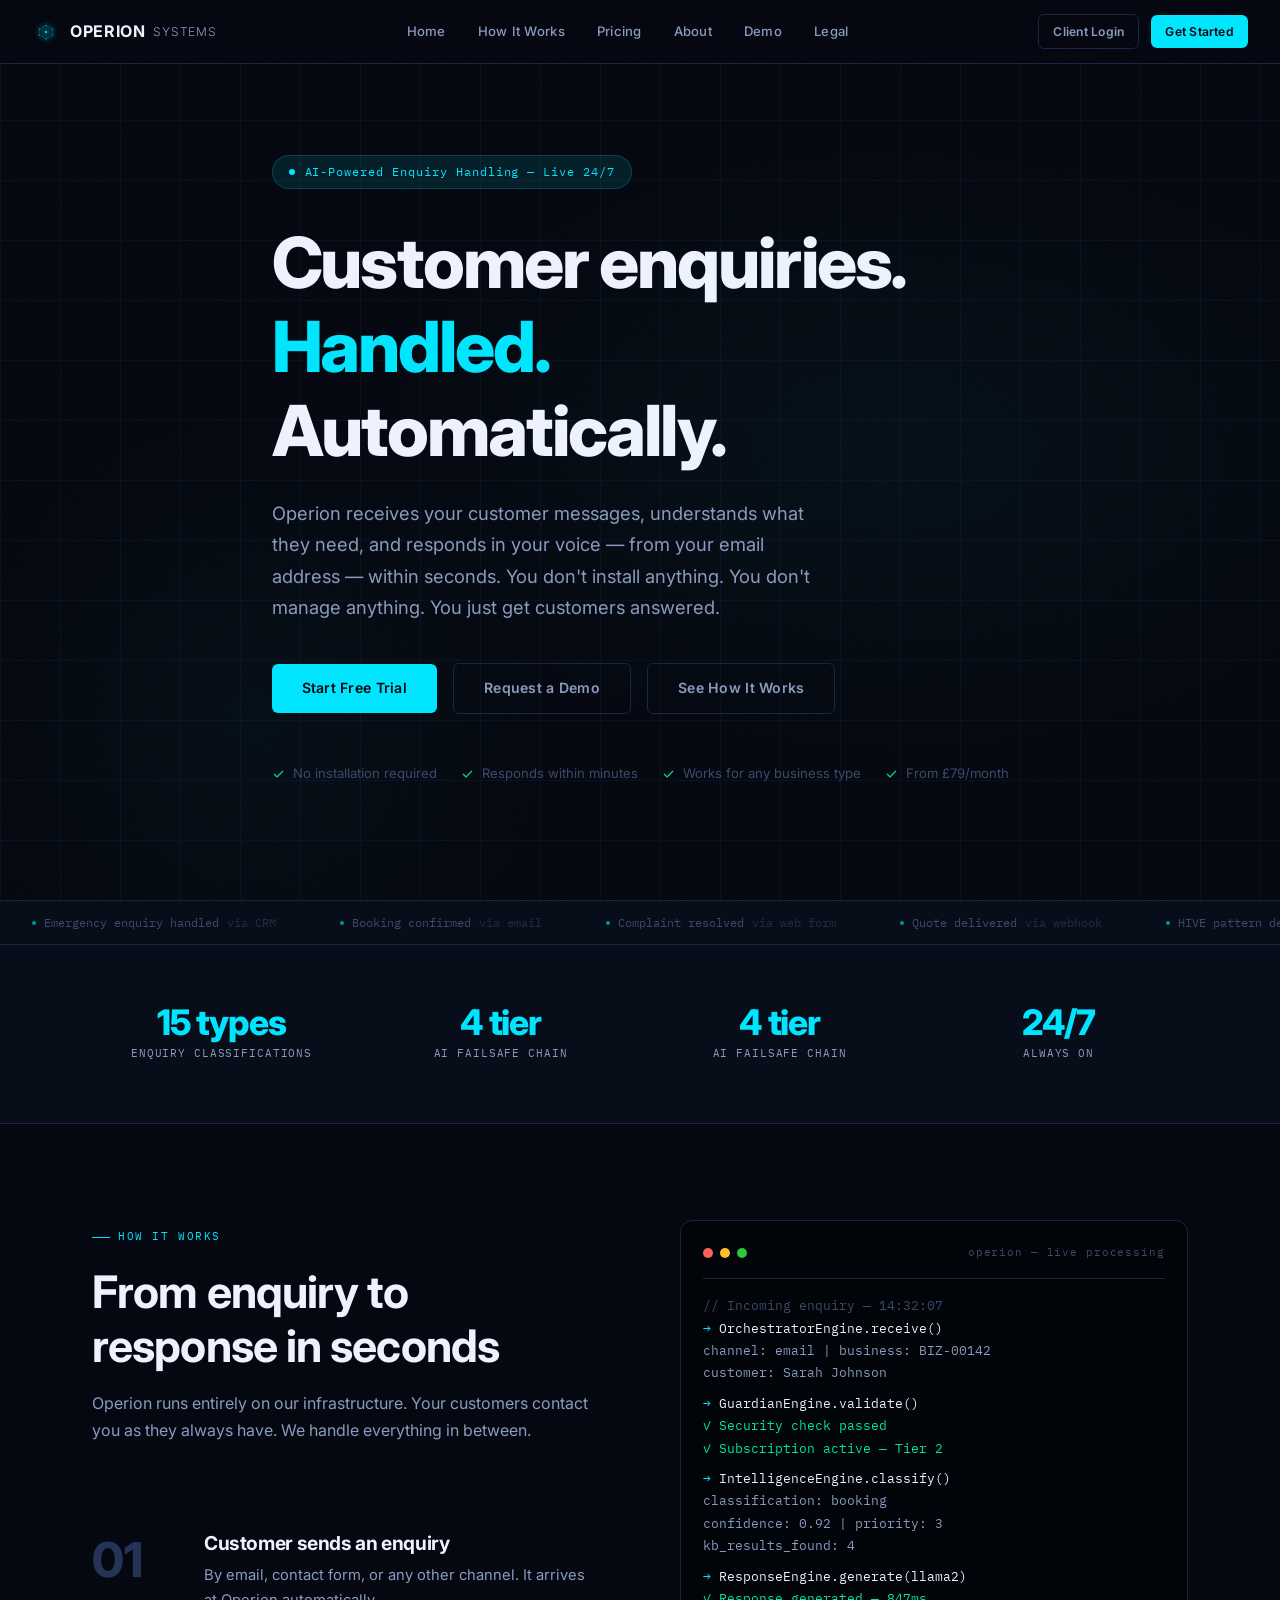
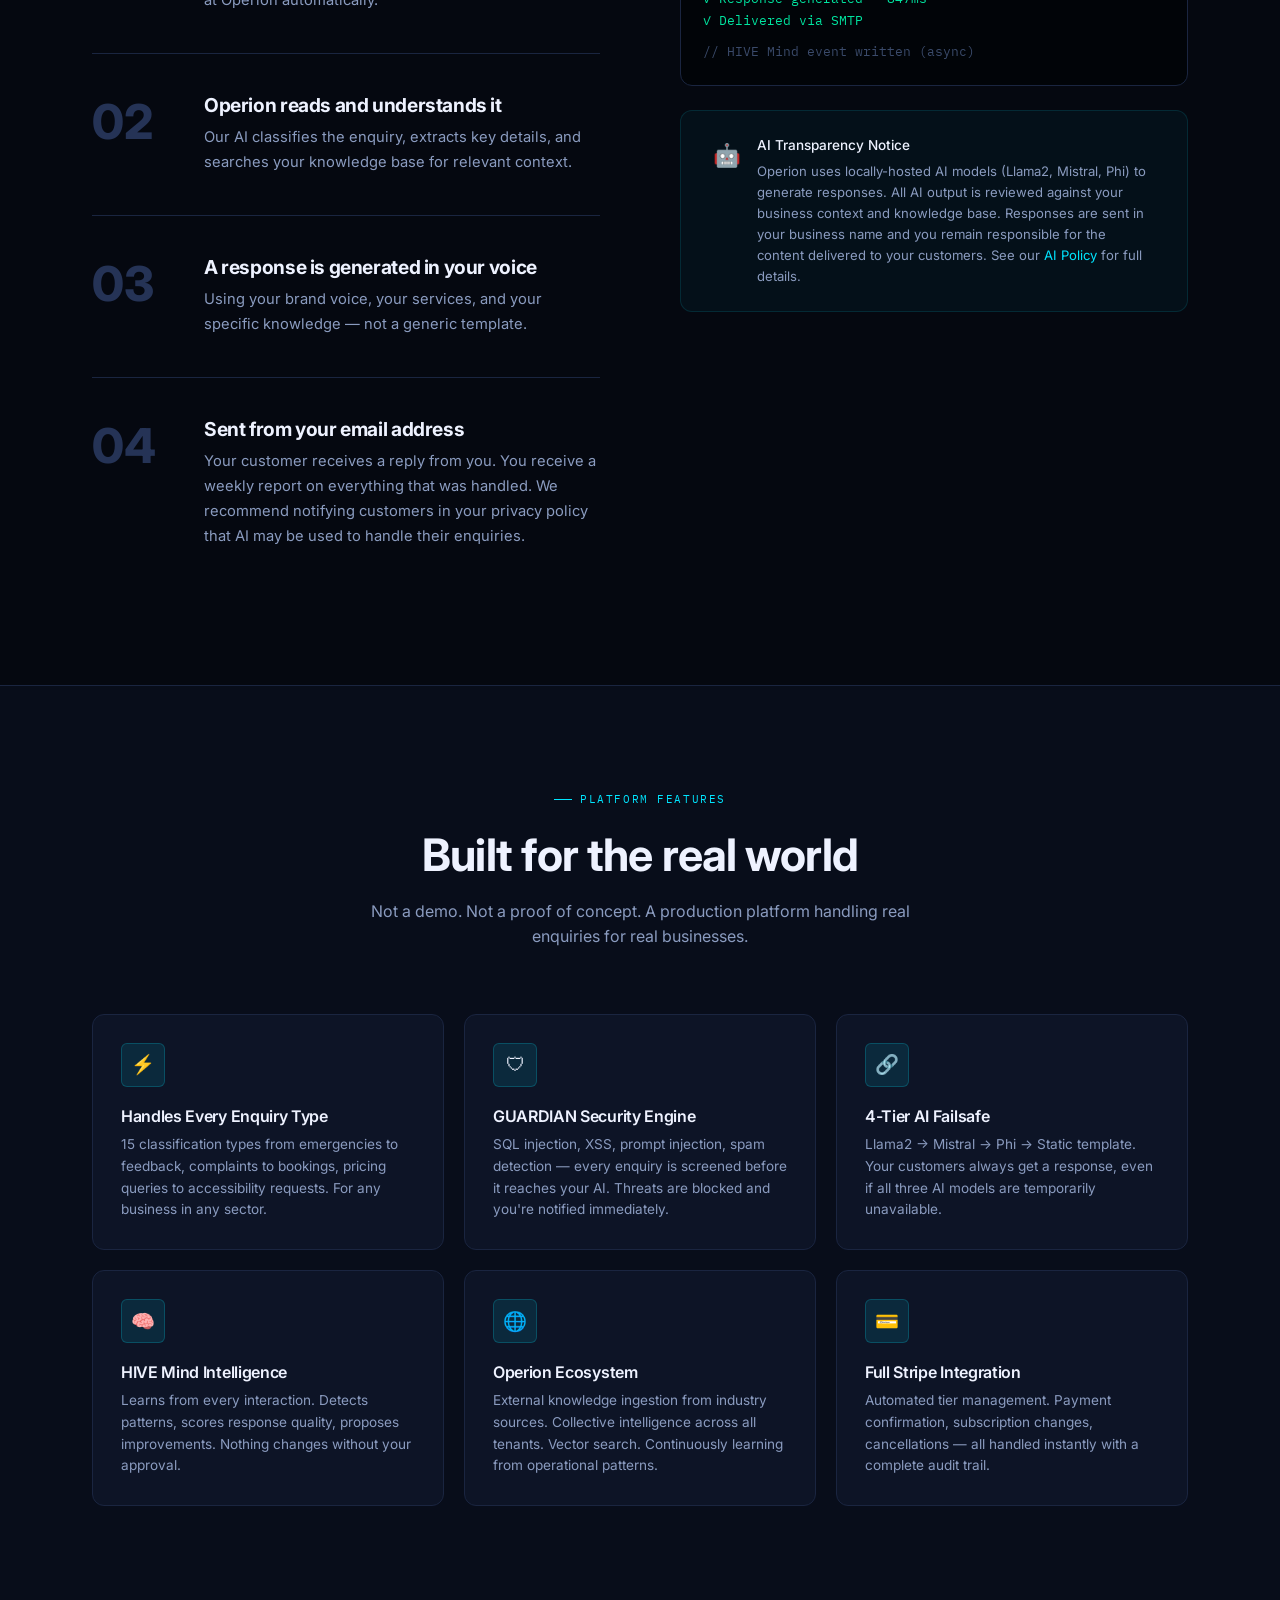
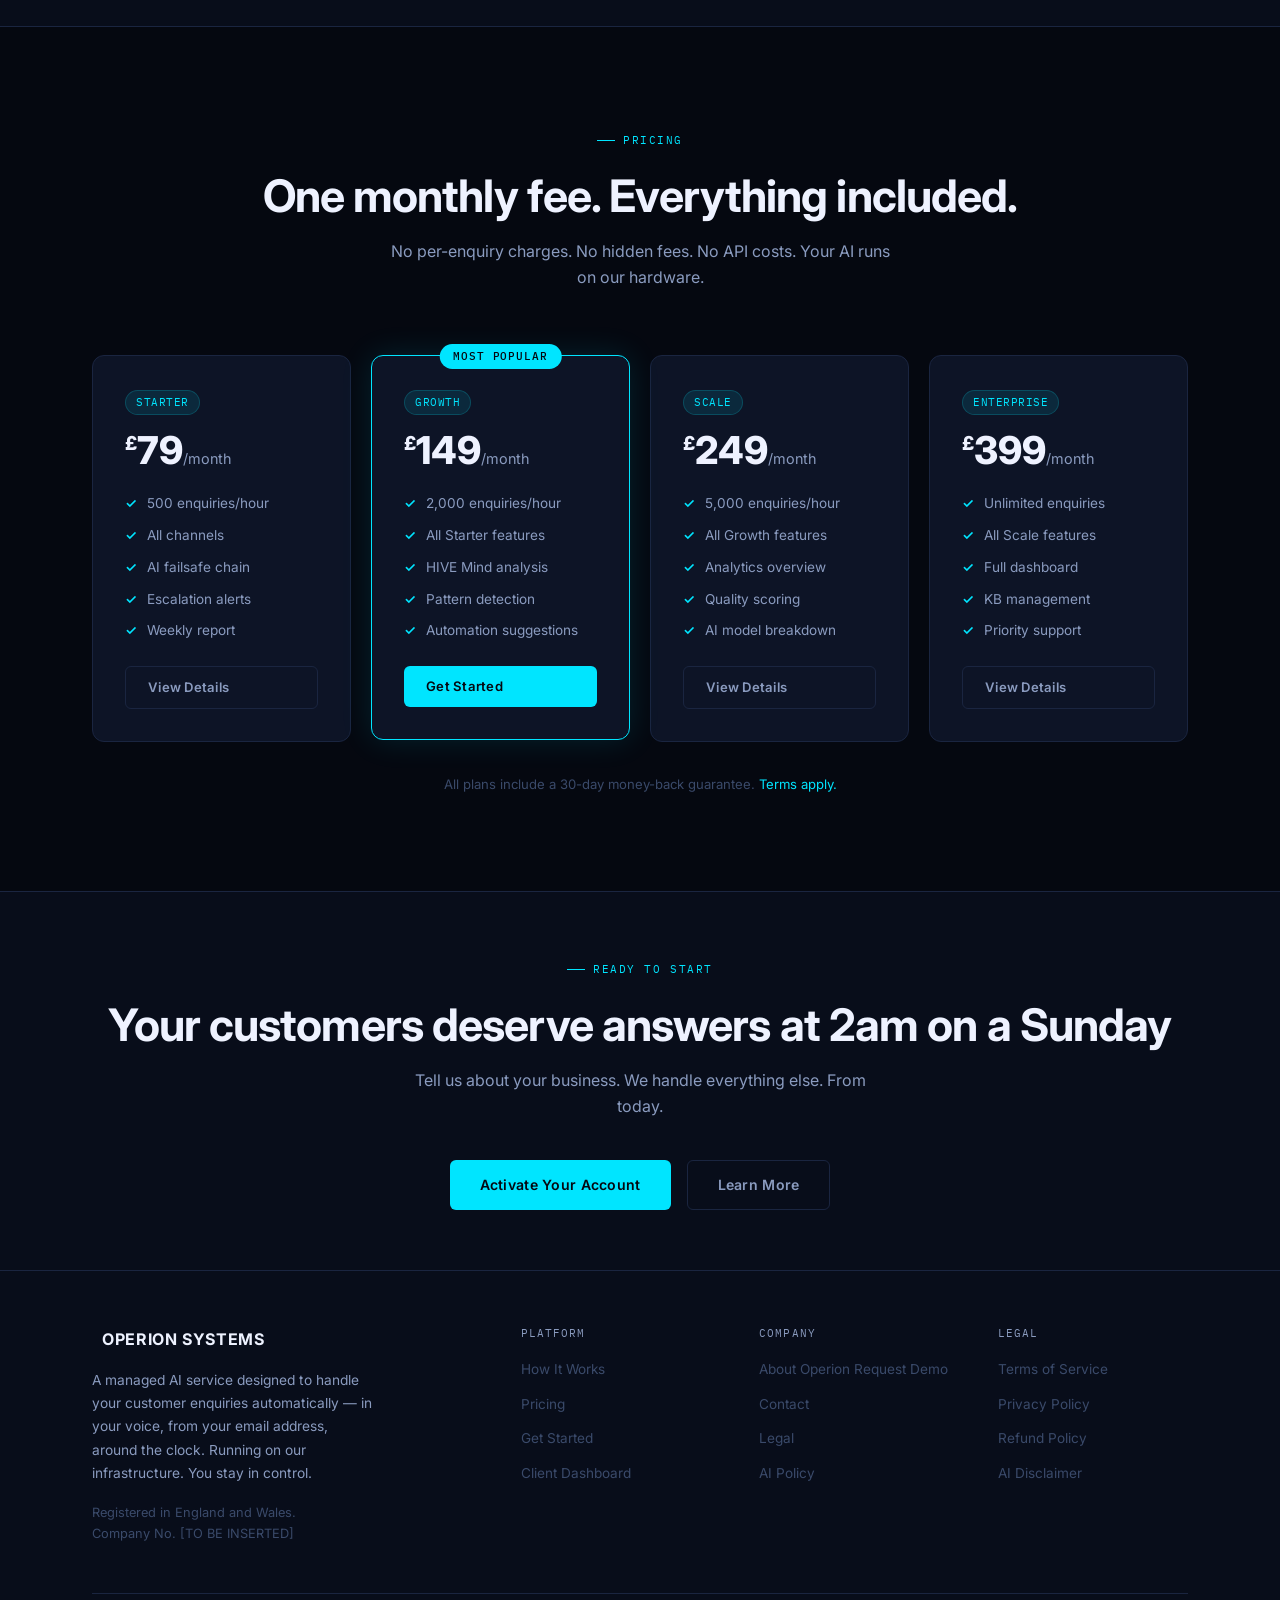
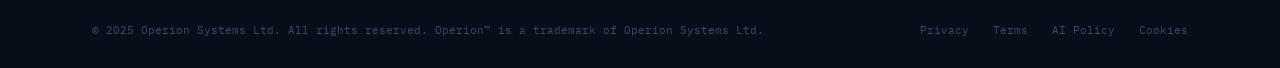
==== index.html @ 8637169c "Add files via upload" ====
<!DOCTYPE html>
<html lang="en">
<head>
  <meta charset="UTF-8">
  <meta name="viewport" content="width=device-width, initial-scale=1.0">
  <title>Operion Systems — AI-Powered Enquiry Handling for Any Business</title>
  <meta name="description" content="Operion handles your customer enquiries automatically — in your voice, from your email address, around the clock. From £79/month. No software to install. No servers to manage.">
  <meta name="keywords" content="AI customer service, automated enquiry handling, AI business automation, customer response automation, Operion">
  <meta property="og:title" content="Operion Systems — Automated AI Enquiry Handling">
  <meta property="og:description" content="Every customer enquiry handled automatically. In your voice. From your email. 24/7.">
  <meta property="og:type" content="website">
  <meta name="robots" content="index, follow">
  <link rel="preconnect" href="https://fonts.googleapis.com">
  <link rel="preconnect" href="https://fonts.gstatic.com" crossorigin>
  <link href="https://fonts.googleapis.com/css2?family=Inter:wght@300;400;500;600;700;800&family=IBM+Plex+Mono:wght@300;400;500&display=swap" rel="stylesheet">
  <link rel="stylesheet" href="style.css">
  <style>
    /* ── HOMEPAGE SPECIFIC ─────────────────────────────────── */
    .hero {
      min-height: 100vh;
      display: flex;
      align-items: center;
      padding: 120px 0 80px;
      position: relative;
      overflow: hidden;
    }
    .hero-bg {
      position: absolute;
      inset: 0;
      background:
        radial-gradient(ellipse 60% 50% at 70% 50%, rgba(0,229,255,0.04) 0%, transparent 70%),
        radial-gradient(ellipse 40% 60% at 20% 80%, rgba(0,229,255,0.03) 0%, transparent 60%);
      pointer-events: none;
    }
    .hero-grid-lines {
      position: absolute;
      inset: 0;
      background-image:
        linear-gradient(var(--border) 1px, transparent 1px),
        linear-gradient(90deg, var(--border) 1px, transparent 1px);
      background-size: 60px 60px;
      opacity: 0.3;
      pointer-events: none;
    }
    .hero-content {
      position: relative;
      z-index: 1;
      max-width: 760px;
    }
    .hero-eyebrow {
      display: inline-flex;
      align-items: center;
      gap: 10px;
      background: var(--cyan-glow);
      border: 1px solid rgba(0,229,255,0.2);
      border-radius: 100px;
      padding: 6px 16px;
      font-family: var(--font-mono);
      font-size: 0.75rem;
      color: var(--cyan);
      letter-spacing: 0.08em;
      margin-bottom: 2rem;
    }
    .hero-eyebrow-dot {
      width: 6px; height: 6px;
      background: var(--cyan);
      border-radius: 50%;
      animation: pulse-glow 2s ease infinite;
    }
    .hero h1 { margin-bottom: 1.5rem; }
    .hero h1 em {
      font-style: normal;
      color: var(--cyan);
      position: relative;
    }
    .hero-sub {
      font-size: 1.15rem;
      color: var(--white-dim);
      line-height: 1.7;
      max-width: 560px;
      margin-bottom: 2.5rem;
    }
    .hero-actions {
      display: flex;
      gap: 1rem;
      flex-wrap: wrap;
      align-items: center;
      margin-bottom: 3rem;
    }
    .hero-proof {
      display: flex;
      align-items: center;
      gap: 1.5rem;
      flex-wrap: wrap;
    }
    .hero-proof-item {
      display: flex;
      align-items: center;
      gap: 8px;
      font-size: 0.82rem;
      color: var(--white-faint);
    }
    .hero-proof-item span { color: var(--green); font-size: 0.9rem; }
    .hero-visual {
      position: absolute;
      right: -2rem;
      top: 50%;
      transform: translateY(-50%);
      width: 420px;
      opacity: 0.85;
    }

    /* ── TICKER ─────────────────────────────────────────────── */
    .ticker-wrap {
      background: var(--deep);
      border-top: 1px solid var(--border);
      border-bottom: 1px solid var(--border);
      padding: 12px 0;
      overflow: hidden;
    }
    .ticker-inner {
      display: flex;
      gap: 0;
      animation: ticker 40s linear infinite;
      width: max-content;
    }
    .ticker-item {
      display: flex;
      align-items: center;
      gap: 8px;
      padding: 0 2rem;
      font-family: var(--font-mono);
      font-size: 0.75rem;
      color: var(--white-faint);
      white-space: nowrap;
    }
    .ticker-dot {
      width: 4px; height: 4px;
      background: var(--cyan);
      border-radius: 50%;
      flex-shrink: 0;
    }
    .ticker-meta { color: var(--white-faint); opacity: 0.5; }
    @keyframes ticker {
      0% { transform: translateX(0); }
      100% { transform: translateX(-50%); }
    }

    /* ── HOW IT WORKS ───────────────────────────────────────── */
    .steps { display: flex; flex-direction: column; gap: 0; }
    .step {
      display: grid;
      grid-template-columns: 80px 1fr;
      gap: 2rem;
      padding: 2.5rem 0;
      border-bottom: 1px solid var(--border);
      align-items: start;
    }
    .step:last-child { border-bottom: none; }
    .step-number {
      font-family: var(--font-display);
      font-weight: 800;
      font-size: 3rem;
      color: var(--border-light);
      line-height: 1;
      padding-top: 4px;
      transition: color var(--transition);
    }
    .step:hover .step-number { color: var(--cyan); }
    .step-content h3 {
      font-size: 1.2rem;
      margin-bottom: 0.5rem;
      color: var(--white);
    }
    .step-content p { font-size: 0.92rem; color: var(--white-dim); line-height: 1.7; }

    /* ── FEATURES ───────────────────────────────────────────── */
    .feature-card {
      background: var(--surface);
      border: 1px solid var(--border);
      border-radius: var(--radius-lg);
      padding: 1.75rem;
      transition: all var(--transition);
    }
    .feature-card:hover {
      border-color: var(--cyan-dim);
      transform: translateY(-2px);
      box-shadow: var(--glow);
    }
    .feature-icon {
      width: 44px; height: 44px;
      background: var(--cyan-glow);
      border: 1px solid rgba(0,229,255,0.2);
      border-radius: var(--radius);
      display: flex;
      align-items: center;
      justify-content: center;
      font-size: 1.2rem;
      margin-bottom: 1.25rem;
    }
    .feature-card h3 {
      font-size: 1rem;
      font-weight: 600;
      margin-bottom: 0.5rem;
    }
    .feature-card p { font-size: 0.85rem; color: var(--white-dim); line-height: 1.6; }

    /* ── AI DISCLAIMER BANNER ───────────────────────────────── */
    .ai-disclaimer {
      background: rgba(0,229,255,0.04);
      border: 1px solid rgba(0,229,255,0.12);
      border-radius: var(--radius-lg);
      padding: 1.5rem 2rem;
      display: flex;
      align-items: flex-start;
      gap: 1rem;
    }
    .ai-disclaimer-icon {
      font-size: 1.4rem;
      flex-shrink: 0;
      margin-top: 2px;
    }

    /* ── PRICING PREVIEW ────────────────────────────────────── */
    .pricing-card {
      background: var(--surface);
      border: 1px solid var(--border);
      border-radius: var(--radius-lg);
      padding: 2rem;
      display: flex;
      flex-direction: column;
      gap: 1.5rem;
      transition: all var(--transition);
    }
    .pricing-card.featured {
      border-color: var(--cyan);
      box-shadow: var(--glow);
      position: relative;
    }
    .pricing-card.featured::before {
      content: 'Most Popular';
      position: absolute;
      top: -12px;
      left: 50%;
      transform: translateX(-50%);
      background: var(--cyan);
      color: var(--black);
      font-family: var(--font-mono);
      font-size: 0.68rem;
      font-weight: 500;
      letter-spacing: 0.08em;
      text-transform: uppercase;
      padding: 4px 14px;
      border-radius: 100px;
    }
    .pricing-price {
      font-family: var(--font-display);
      font-weight: 800;
      font-size: 2.4rem;
      color: var(--white);
      line-height: 1;
    }
    .pricing-price sup { font-size: 1.2rem; vertical-align: super; }
    .pricing-price span { font-size: 0.9rem; font-weight: 400; color: var(--white-dim); }
    .pricing-features { display: flex; flex-direction: column; gap: 10px; }
    .pricing-feature {
      display: flex;
      align-items: flex-start;
      gap: 10px;
      font-size: 0.85rem;
      color: var(--white-dim);
    }
    .pricing-feature::before {
      content: '✓';
      color: var(--cyan);
      font-weight: 600;
      flex-shrink: 0;
    }
  </style>
  <link rel="icon" type="image/svg+xml" href="favicon.svg">
</head>
<body>

<!-- ── NAVIGATION ──────────────────────────────────────────────── -->
<nav class="nav">
  <a href="index.html" class="nav-logo">
    <img src="logo.svg" alt="Operion Systems">
    OPERION <span class="nav-logo-sys">SYSTEMS</span>
  </a>
  <div class="nav-links">
    <a href="index.html">Home</a>
    <a href="how-it-works.html">How It Works</a>
    <a href="pricing.html">Pricing</a>
    <a href="about.html">About</a>
    <a href="demo.html">Demo</a>
    <a href="legal.html">Legal</a>
  </div>
  <div class="nav-cta">
    <a href="dashboard.html" class="btn btn-ghost btn-sm">Client Login</a>
    <a href="get-started.html" class="btn btn-primary btn-sm">Get Started</a>
  </div>
  <button class="nav-burger" aria-label="Menu">☰</button>
</nav>

<!-- ── HERO ────────────────────────────────────────────────────── -->
<section class="hero">
  <div class="hero-bg"></div>
  <div class="hero-grid-lines"></div>
  <div class="container">
    <div class="hero-content animate-fade-up">
      <div class="hero-eyebrow">
        <span class="hero-eyebrow-dot"></span>
        AI-Powered Enquiry Handling — Live 24/7
      </div>
      <h1 class="display-1">
        Customer enquiries.<br><em>Handled.</em><br>Automatically.
      </h1>
      <p class="hero-sub">
        Operion receives your customer messages, understands what they need, and responds in your voice — from your email address — within seconds. You don't install anything. You don't manage anything. You just get customers answered.
      </p>
      <div class="hero-actions">
        <a href="get-started.html" class="btn btn-primary btn-lg">Start Free Trial</a>
        <a href="demo.html" class="btn btn-ghost btn-lg">Request a Demo</a>
        <a href="#how-it-works" class="btn btn-ghost btn-lg">See How It Works</a>
      </div>
      <div class="hero-proof">
        <div class="hero-proof-item"><span>✓</span> No installation required</div>
        <div class="hero-proof-item"><span>✓</span> Responds within minutes</div>
        <div class="hero-proof-item"><span>✓</span> Works for any business type</div>
        <div class="hero-proof-item"><span>✓</span> From £79/month</div>
      </div>
    </div>
  </div>
</section>

<!-- ── LIVE TICKER ──────────────────────────────────────────────── -->
<div class="ticker-wrap">
  <div class="ticker-inner"></div>
</div>

<!-- ── STATS ───────────────────────────────────────────────────── -->
<section class="section-sm" style="background:var(--deep);border-bottom:1px solid var(--border)">
  <div class="container">
    <div class="grid-4" style="text-align:center">
      <div data-animate>
        <div class="stat-value"><span data-count="15" data-suffix=" types">0</span></div>
        <div class="stat-label">Enquiry Classifications</div>
      </div>
      <div data-animate class="delay-1">
        <div class="stat-value"><span data-count="4" data-suffix=" tier">0</span></div>
        <div class="stat-label">AI Failsafe Chain</div>
      </div>
      <div data-animate class="delay-2">
        <div class="stat-value"><span data-count="4" data-suffix=" tier">0</span></div>
        <div class="stat-label">AI Failsafe Chain</div>
      </div>
      <div data-animate class="delay-3">
        <div class="stat-value"><span data-count="24" data-suffix="/7">0</span></div>
        <div class="stat-label">Always On</div>
      </div>
    </div>
  </div>
</section>

<!-- ── HOW IT WORKS ─────────────────────────────────────────────── -->
<section class="section" id="how-it-works">
  <div class="container">
    <div style="display:grid;grid-template-columns:1fr 1fr;gap:5rem;align-items:start">
      <div>
        <div class="section-label">How It Works</div>
        <h2 class="display-2" style="margin-bottom:1rem">From enquiry to response in seconds</h2>
        <p style="color:var(--white-dim);margin-bottom:3rem;line-height:1.7">
          Operion runs entirely on our infrastructure. Your customers contact you as they always have. We handle everything in between.
        </p>
        <div class="steps">
          <div class="step">
            <div class="step-number">01</div>
            <div class="step-content">
              <h3>Customer sends an enquiry</h3>
              <p>By email, contact form, or any other channel. It arrives at Operion automatically.</p>
            </div>
          </div>
          <div class="step">
            <div class="step-number">02</div>
            <div class="step-content">
              <h3>Operion reads and understands it</h3>
              <p>Our AI classifies the enquiry, extracts key details, and searches your knowledge base for relevant context.</p>
            </div>
          </div>
          <div class="step">
            <div class="step-number">03</div>
            <div class="step-content">
              <h3>A response is generated in your voice</h3>
              <p>Using your brand voice, your services, and your specific knowledge — not a generic template.</p>
            </div>
          </div>
          <div class="step">
            <div class="step-number">04</div>
            <div class="step-content">
              <h3>Sent from your email address</h3>
              <p>Your customer receives a reply from you. You receive a weekly report on everything that was handled. We recommend notifying customers in your privacy policy that AI may be used to handle their enquiries.</p>
            </div>
          </div>
        </div>
      </div>
      <div>
        <div class="terminal" style="margin-bottom:1.5rem">
          <div class="terminal-bar">
            <div class="terminal-dot terminal-dot-red"></div>
            <div class="terminal-dot terminal-dot-amber"></div>
            <div class="terminal-dot terminal-dot-green"></div>
            <div class="terminal-title">operion — live processing</div>
          </div>
          <div><span class="t-comment">// Incoming enquiry — 14:32:07</span></div>
          <div><span class="t-prompt">→ </span><span class="t-cmd">OrchestratorEngine.receive()</span></div>
          <div><span class="t-output">  channel: email | business: BIZ-00142</span></div>
          <div><span class="t-output">  customer: Sarah Johnson</span></div>
          <div style="margin-top:8px"><span class="t-prompt">→ </span><span class="t-cmd">GuardianEngine.validate()</span></div>
          <div><span class="t-success">  ✓ Security check passed</span></div>
          <div><span class="t-success">  ✓ Subscription active — Tier 2</span></div>
          <div style="margin-top:8px"><span class="t-prompt">→ </span><span class="t-cmd">IntelligenceEngine.classify()</span></div>
          <div><span class="t-output">  classification: booking</span></div>
          <div><span class="t-output">  confidence: 0.92 | priority: 3</span></div>
          <div><span class="t-output">  kb_results_found: 4</span></div>
          <div style="margin-top:8px"><span class="t-prompt">→ </span><span class="t-cmd">ResponseEngine.generate(llama2)</span></div>
          <div><span class="t-success">  ✓ Response generated — 847ms</span></div>
          <div><span class="t-success">  ✓ Delivered via SMTP</span></div>
          <div style="margin-top:8px"><span class="t-comment">// HIVE Mind event written (async)</span></div>
        </div>
        <div class="ai-disclaimer">
          <div class="ai-disclaimer-icon">🤖</div>
          <div>
            <p style="font-size:0.85rem;font-weight:500;margin-bottom:4px">AI Transparency Notice</p>
            <p style="font-size:0.82rem;color:var(--white-dim);line-height:1.6">
              Operion uses locally-hosted AI models (Llama2, Mistral, Phi) to generate responses. All AI output is reviewed against your business context and knowledge base. Responses are sent in your business name and you remain responsible for the content delivered to your customers. See our <a href="legal.html#ai-disclaimer">AI Policy</a> for full details.
            </p>
          </div>
        </div>
      </div>
    </div>
  </div>
</section>

<!-- ── FEATURES ─────────────────────────────────────────────────── -->
<section class="section" style="background:var(--deep);border-top:1px solid var(--border);border-bottom:1px solid var(--border)">
  <div class="container">
    <div style="text-align:center;margin-bottom:4rem">
      <div class="section-label" style="justify-content:center">Platform Features</div>
      <h2 class="display-2">Built for the real world</h2>
      <p style="color:var(--white-dim);max-width:560px;margin:1rem auto 0">Not a demo. Not a proof of concept. A production platform handling real enquiries for real businesses.</p>
    </div>
    <div class="grid-3" style="margin-bottom:1.5rem">
      <div class="feature-card" data-animate>
        <div class="feature-icon">⚡</div>
        <h3>Handles Every Enquiry Type</h3>
        <p>15 classification types from emergencies to feedback, complaints to bookings, pricing queries to accessibility requests. For any business in any sector.</p>
      </div>
      <div class="feature-card" data-animate class="delay-1">
        <div class="feature-icon">🛡</div>
        <h3>GUARDIAN Security Engine</h3>
        <p>SQL injection, XSS, prompt injection, spam detection — every enquiry is screened before it reaches your AI. Threats are blocked and you're notified immediately.</p>
      </div>
      <div class="feature-card" data-animate class="delay-2">
        <div class="feature-icon">🔗</div>
        <h3>4-Tier AI Failsafe</h3>
        <p>Llama2 → Mistral → Phi → Static template. Your customers always get a response, even if all three AI models are temporarily unavailable.</p>
      </div>
      <div class="feature-card" data-animate>
        <div class="feature-icon">🧠</div>
        <h3>HIVE Mind Intelligence</h3>
        <p>Learns from every interaction. Detects patterns, scores response quality, proposes improvements. Nothing changes without your approval.</p>
      </div>
      <div class="feature-card" data-animate class="delay-1">
        <div class="feature-icon">🌐</div>
        <h3>Operion Ecosystem</h3>
        <p>External knowledge ingestion from industry sources. Collective intelligence across all tenants. Vector search. Continuously learning from operational patterns.</p>
      </div>
      <div class="feature-card" data-animate class="delay-2">
        <div class="feature-icon">💳</div>
        <h3>Full Stripe Integration</h3>
        <p>Automated tier management. Payment confirmation, subscription changes, cancellations — all handled instantly with a complete audit trail.</p>
      </div>
    </div>
  </div>
</section>

<!-- ── PRICING PREVIEW ───────────────────────────────────────────── -->
<section class="section">
  <div class="container">
    <div style="text-align:center;margin-bottom:4rem">
      <div class="section-label" style="justify-content:center">Pricing</div>
      <h2 class="display-2">One monthly fee. Everything included.</h2>
      <p style="color:var(--white-dim);max-width:500px;margin:1rem auto 0">No per-enquiry charges. No hidden fees. No API costs. Your AI runs on our hardware.</p>
    </div>
    <div class="grid-4" style="align-items:start">
      <div class="pricing-card">
        <div>
          <div class="badge badge-cyan" style="margin-bottom:1rem">Starter</div>
          <div class="pricing-price"><sup>£</sup>79<span>/month</span></div>
        </div>
        <div class="pricing-features">
          <div class="pricing-feature">500 enquiries/hour</div>
          <div class="pricing-feature">All channels</div>
          <div class="pricing-feature">AI failsafe chain</div>
          <div class="pricing-feature">Escalation alerts</div>
          <div class="pricing-feature">Weekly report</div>
        </div>
        <a href="pricing.html" class="btn btn-ghost">View Details</a>
      </div>
      <div class="pricing-card featured">
        <div>
          <div class="badge badge-cyan" style="margin-bottom:1rem">Growth</div>
          <div class="pricing-price"><sup>£</sup>149<span>/month</span></div>
        </div>
        <div class="pricing-features">
          <div class="pricing-feature">2,000 enquiries/hour</div>
          <div class="pricing-feature">All Starter features</div>
          <div class="pricing-feature">HIVE Mind analysis</div>
          <div class="pricing-feature">Pattern detection</div>
          <div class="pricing-feature">Automation suggestions</div>
        </div>
        <a href="get-started.html" class="btn btn-primary" data-checkout-tier="2">Get Started</a>
      </div>
      <div class="pricing-card">
        <div>
          <div class="badge badge-cyan" style="margin-bottom:1rem">Scale</div>
          <div class="pricing-price"><sup>£</sup>249<span>/month</span></div>
        </div>
        <div class="pricing-features">
          <div class="pricing-feature">5,000 enquiries/hour</div>
          <div class="pricing-feature">All Growth features</div>
          <div class="pricing-feature">Analytics overview</div>
          <div class="pricing-feature">Quality scoring</div>
          <div class="pricing-feature">AI model breakdown</div>
        </div>
        <a href="pricing.html" class="btn btn-ghost">View Details</a>
      </div>
      <div class="pricing-card">
        <div>
          <div class="badge badge-cyan" style="margin-bottom:1rem">Enterprise</div>
          <div class="pricing-price"><sup>£</sup>399<span>/month</span></div>
        </div>
        <div class="pricing-features">
          <div class="pricing-feature">Unlimited enquiries</div>
          <div class="pricing-feature">All Scale features</div>
          <div class="pricing-feature">Full dashboard</div>
          <div class="pricing-feature">KB management</div>
          <div class="pricing-feature">Priority support</div>
        </div>
        <a href="pricing.html" class="btn btn-ghost">View Details</a>
      </div>
    </div>
    <p style="text-align:center;margin-top:2rem;font-size:0.82rem;color:var(--white-faint)">
      All plans include a 30-day money-back guarantee. <a href="legal.html#refunds">Terms apply.</a>
    </p>
  </div>
</section>

<!-- ── CTA ──────────────────────────────────────────────────────── -->
<section class="section-sm" style="background:var(--deep);border-top:1px solid var(--border)">
  <div class="container" style="text-align:center">
    <div class="section-label" style="justify-content:center">Ready to Start</div>
    <h2 class="display-2" style="margin-bottom:1rem">Your customers deserve answers at 2am on a Sunday</h2>
    <p style="color:var(--white-dim);max-width:500px;margin:0 auto 2.5rem">Tell us about your business. We handle everything else. From today.</p>
    <div style="display:flex;gap:1rem;justify-content:center;flex-wrap:wrap">
      <a href="get-started.html" class="btn btn-primary btn-lg">Activate Your Account</a>
      <a href="how-it-works.html" class="btn btn-ghost btn-lg">Learn More</a>
    </div>
  </div>
</section>

<!-- ── FOOTER ───────────────────────────────────────────────────── -->
<footer class="footer">
  <div class="container">
    <div class="footer-grid">
      <div class="footer-brand">
        <div class="nav-logo" style="margin-bottom:1rem">
          <div class="nav-logo-mark"></div>
          Operion Systems
        </div>
        <p>A managed AI service designed to handle your customer enquiries automatically — in your voice, from your email address, around the clock. Running on our infrastructure. You stay in control.</p>
        <p style="margin-top:1rem;font-size:0.8rem;color:var(--white-faint)">Registered in England and Wales.<br>Company No. [TO BE INSERTED]</p>
      </div>
      <div class="footer-col">
        <h4>Platform</h4>
        <ul>
          <li><a href="how-it-works.html">How It Works</a></li>
          <li><a href="pricing.html">Pricing</a></li>
          <li><a href="get-started.html">Get Started</a></li>
          <li><a href="dashboard.html">Client Dashboard</a></li>
        </ul>
      </div>
      <div class="footer-col">
        <h4>Company</h4>
        <ul>
          <li><a href="about.html">About Operion</a>
        <a href="demo.html">Request Demo</a></li>
          <li><a href="about.html#contact">Contact</a></li>
          <li><a href="legal.html">Legal</a></li>
          <li><a href="legal.html#ai-disclaimer">AI Policy</a></li>
        </ul>
      </div>
      <div class="footer-col">
        <h4>Legal</h4>
        <ul>
          <li><a href="legal.html#terms">Terms of Service</a></li>
          <li><a href="legal.html#privacy">Privacy Policy</a></li>
          <li><a href="legal.html#refunds">Refund Policy</a></li>
          <li><a href="legal.html#ai-disclaimer">AI Disclaimer</a></li>
        </ul>
      </div>
    </div>
    <div class="footer-bottom">
      <p>© 2025 Operion Systems Ltd. All rights reserved. Operion™ is a trademark of Operion Systems Ltd.</p>
      <div class="footer-legal-links">
        <a href="legal.html#privacy">Privacy</a>
        <a href="legal.html#terms">Terms</a>
        <a href="legal.html#ai-disclaimer">AI Policy</a>
        <a href="legal.html#cookies">Cookies</a>
      </div>
    </div>
  </div>
</footer>

<script src="https://js.stripe.com/v3/"></script>
<script src="app.js"></script>
</body>
</html>
---- style.css ----
/* ================================================================
   OPERION SYSTEMS LTD — Global Stylesheet v2.1
   Fonts: Inter (body/display) + IBM Plex Mono (technical)
   Palette: Deep space black, electric cyan, measured precision
   Aesthetic: Calm competence. Not sci-fi. Not corporate.
             The feeling of a system that knows what it's doing.
   ================================================================ */

@import url('https://fonts.googleapis.com/css2?family=Inter:wght@300;400;500;600;700;800&family=IBM+Plex+Mono:ital,wght@0,300;0,400;0,500;1,300&display=swap');

/* ── VARIABLES ──────────────────────────────────────────────── */
:root {
  --black:       #050810;
  --deep:        #080d1a;
  --surface:     #0d1426;
  --surface-2:   #111c33;
  --border:      #1a2540;
  --border-light:#253356;
  --cyan:        #00e5ff;
  --cyan-dim:    #00b8cc;
  --cyan-glow:   rgba(0,229,255,0.10);
  --cyan-glow-2: rgba(0,229,255,0.05);
  --white:       #eef2ff;
  --white-dim:   #8a9bbf;
  --white-faint: #3a4a6a;
  --red:         #ff3b6b;
  --green:       #00e5a0;
  --amber:       #ffb800;
  --font-main:  'Inter', -apple-system, BlinkMacSystemFont, sans-serif;
  --font-mono:  'IBM Plex Mono', 'Courier New', monospace;
  --radius:      6px;
  --radius-lg:   12px;
  --transition:  180ms cubic-bezier(0.4,0,0.2,1);
  --glow:        0 0 32px rgba(0,229,255,0.12);
  --shadow:      0 4px 24px rgba(0,0,0,0.4);
}

/* ── RESET ──────────────────────────────────────────────────── */
*, *::before, *::after { box-sizing: border-box; margin: 0; padding: 0; }
html { scroll-behavior: smooth; font-size: 16px; }
body {
  background: var(--black);
  color: var(--white);
  font-family: var(--font-main);
  font-weight: 400;
  line-height: 1.6;
  min-height: 100vh;
  overflow-x: hidden;
  -webkit-font-smoothing: antialiased;
  -moz-osx-font-smoothing: grayscale;
}
img { max-width: 100%; display: block; }
a { color: var(--cyan); text-decoration: none; transition: color var(--transition); }
a:hover { color: var(--white); }
button { cursor: pointer; font-family: var(--font-main); }
ul { list-style: none; }

/* ── SUBTLE GRAIN ───────────────────────────────────────────── */
body::before {
  content: '';
  position: fixed;
  inset: 0;
  background-image: url("data:image/svg+xml,%3Csvg viewBox='0 0 256 256' xmlns='http://www.w3.org/2000/svg'%3E%3Cfilter id='n'%3E%3CfeTurbulence type='fractalNoise' baseFrequency='0.85' numOctaves='4' stitchTiles='stitch'/%3E%3C/filter%3E%3Crect width='100%25' height='100%25' filter='url(%23n)' opacity='0.025'/%3E%3C/svg%3E");
  pointer-events: none;
  z-index: 9999;
  opacity: 0.5;
}

/* ── NAVIGATION ─────────────────────────────────────────────── */
.nav {
  position: fixed;
  top: 0; left: 0; right: 0;
  z-index: 1000;
  padding: 0 2rem;
  height: 64px;
  display: flex;
  align-items: center;
  justify-content: space-between;
  background: rgba(5,8,16,0.9);
  backdrop-filter: blur(24px);
  border-bottom: 1px solid var(--border);
  transition: border-color var(--transition);
}
.nav.scrolled { border-bottom-color: var(--border-light); }

/* ── LOGO ────────────────────────────────────────────────────── */
.nav-logo {
  display: flex;
  align-items: center;
  gap: 10px;
  color: var(--white);
  font-family: var(--font-main);
  font-weight: 700;
  font-size: 1rem;
  letter-spacing: 0.04em;
  text-transform: uppercase;
}
.nav-logo img { width: 28px; height: 28px; flex-shrink: 0; }
.nav-logo-sys {
  font-weight: 300;
  color: var(--white-dim);
  font-size: 0.75rem;
  letter-spacing: 0.06em;
  margin-left: -2px;
}

.nav-links {
  display: flex;
  align-items: center;
  gap: 2rem;
}
.nav-links a {
  font-size: 0.82rem;
  font-weight: 500;
  color: var(--white-dim);
  letter-spacing: 0.02em;
  transition: color var(--transition);
}
.nav-links a:hover { color: var(--white); }
.nav-links a.active { color: var(--cyan); }
.nav-cta { display: flex; align-items: center; gap: 0.75rem; }
.nav-burger { display: none; background: none; border: none; color: var(--white); font-size: 1.3rem; }

/* ── BUTTONS ────────────────────────────────────────────────── */
.btn {
  display: inline-flex;
  align-items: center;
  gap: 7px;
  padding: 10px 22px;
  font-family: var(--font-main);
  font-weight: 600;
  font-size: 0.82rem;
  letter-spacing: 0.02em;
  border-radius: var(--radius);
  border: none;
  transition: all var(--transition);
  white-space: nowrap;
  cursor: pointer;
}
.btn-primary {
  background: var(--cyan);
  color: var(--black);
}
.btn-primary:hover {
  background: var(--white);
  color: var(--black);
  transform: translateY(-1px);
  box-shadow: 0 6px 20px rgba(0,229,255,0.25);
}
.btn-outline {
  background: transparent;
  color: var(--cyan);
  border: 1px solid rgba(0,229,255,0.4);
}
.btn-outline:hover {
  background: var(--cyan-glow);
  border-color: var(--cyan);
}
.btn-ghost {
  background: transparent;
  color: var(--white-dim);
  border: 1px solid var(--border);
}
.btn-ghost:hover {
  color: var(--white);
  border-color: var(--border-light);
  background: var(--surface);
}
.btn-lg { padding: 13px 30px; font-size: 0.88rem; }
.btn-sm { padding: 7px 14px; font-size: 0.76rem; }

/* ── LAYOUT ─────────────────────────────────────────────────── */
.container { max-width: 1160px; margin: 0 auto; padding: 0 2rem; }
.container-narrow { max-width: 760px; margin: 0 auto; padding: 0 2rem; }
.section { padding: 96px 0; }
.section-sm { padding: 60px 0; }

/* ── SECTION LABELS ─────────────────────────────────────────── */
.section-label {
  display: inline-flex;
  align-items: center;
  gap: 8px;
  font-family: var(--font-mono);
  font-size: 0.7rem;
  font-weight: 400;
  color: var(--cyan);
  letter-spacing: 0.14em;
  text-transform: uppercase;
  margin-bottom: 1.25rem;
}
.section-label::before {
  content: '';
  display: block;
  width: 18px;
  height: 1px;
  background: var(--cyan);
}

/* ── HEADINGS ───────────────────────────────────────────────── */
h1, h2, h3, h4 {
  font-family: var(--font-main);
  font-weight: 700;
  line-height: 1.2;
  color: var(--white);
  letter-spacing: -0.02em;
}
.display-1 { font-size: clamp(2.6rem, 5.5vw, 4.4rem); font-weight: 800; letter-spacing: -0.03em; }
.display-2 { font-size: clamp(1.9rem, 3.5vw, 3rem); font-weight: 700; }
.display-3 { font-size: clamp(1.3rem, 2.5vw, 1.8rem); font-weight: 600; }
.text-cyan { color: var(--cyan); }
.text-dim { color: var(--white-dim); }
.text-mono { font-family: var(--font-mono); }

/* ── CARDS ──────────────────────────────────────────────────── */
.card {
  background: var(--surface);
  border: 1px solid var(--border);
  border-radius: var(--radius-lg);
  padding: 1.75rem;
  transition: border-color var(--transition), box-shadow var(--transition);
}
.card:hover { border-color: var(--border-light); }
.card-glow:hover { border-color: rgba(0,229,255,0.3); box-shadow: var(--glow); }

/* ── GRID ───────────────────────────────────────────────────── */
.grid-2 { display: grid; grid-template-columns: repeat(2, 1fr); gap: 1.25rem; }
.grid-3 { display: grid; grid-template-columns: repeat(3, 1fr); gap: 1.25rem; }
.grid-4 { display: grid; grid-template-columns: repeat(4, 1fr); gap: 1.25rem; }

/* ── DIVIDER ────────────────────────────────────────────────── */
.divider { height: 1px; background: linear-gradient(90deg, transparent, var(--border), transparent); }

/* ── BADGE ──────────────────────────────────────────────────── */
.badge {
  display: inline-flex;
  align-items: center;
  gap: 5px;
  padding: 3px 10px;
  border-radius: 100px;
  font-family: var(--font-mono);
  font-size: 0.68rem;
  font-weight: 400;
  letter-spacing: 0.05em;
  text-transform: uppercase;
}
.badge-cyan { background: var(--cyan-glow); color: var(--cyan); border: 1px solid rgba(0,229,255,0.18); }
.badge-green { background: rgba(0,229,160,0.08); color: var(--green); border: 1px solid rgba(0,229,160,0.18); }
.badge-red { background: rgba(255,59,107,0.08); color: var(--red); border: 1px solid rgba(255,59,107,0.18); }
.badge-amber { background: rgba(255,184,0,0.08); color: var(--amber); border: 1px solid rgba(255,184,0,0.18); }

/* ── FORMS ──────────────────────────────────────────────────── */
.form-group { display: flex; flex-direction: column; gap: 6px; }
.form-label {
  font-family: var(--font-mono);
  font-size: 0.7rem;
  font-weight: 400;
  color: var(--white-dim);
  letter-spacing: 0.08em;
  text-transform: uppercase;
}
.form-input, .form-select, .form-textarea {
  background: var(--surface);
  border: 1px solid var(--border);
  border-radius: var(--radius);
  color: var(--white);
  font-family: var(--font-main);
  font-size: 0.92rem;
  padding: 10px 14px;
  transition: border-color var(--transition), box-shadow var(--transition);
  width: 100%;
}
.form-input:focus, .form-select:focus, .form-textarea:focus {
  outline: none;
  border-color: var(--cyan);
  box-shadow: 0 0 0 3px var(--cyan-glow-2);
}
.form-input::placeholder, .form-textarea::placeholder { color: var(--white-faint); }
.form-select { cursor: pointer; appearance: none; background-image: url("data:image/svg+xml,%3Csvg xmlns='http://www.w3.org/2000/svg' width='12' height='8' fill='none'%3E%3Cpath d='M1 1l5 5 5-5' stroke='%238a9bbf' stroke-width='1.5' stroke-linecap='round'/%3E%3C/svg%3E"); background-repeat: no-repeat; background-position: right 12px center; }
.form-textarea { resize: vertical; min-height: 110px; line-height: 1.6; }
.form-hint { font-size: 0.78rem; color: var(--white-faint); line-height: 1.5; }
.form-error { font-size: 0.78rem; color: var(--red); }

/* ── TERMINAL / CODE BLOCKS ─────────────────────────────────── */
.terminal {
  background: #010408;
  border: 1px solid var(--border);
  border-radius: var(--radius-lg);
  padding: 1.4rem;
  font-family: var(--font-mono);
  font-size: 0.8rem;
  line-height: 1.75;
  overflow-x: auto;
}
.terminal-bar {
  display: flex;
  align-items: center;
  gap: 7px;
  margin-bottom: 1rem;
  padding-bottom: 1rem;
  border-bottom: 1px solid var(--border);
}
.terminal-dot { width: 10px; height: 10px; border-radius: 50%; }
.terminal-dot-red { background: #ff5f57; }
.terminal-dot-amber { background: #ffbd2e; }
.terminal-dot-green { background: #28c840; }
.terminal-title { font-size: 0.68rem; color: var(--white-faint); margin-left: auto; letter-spacing: 0.08em; }
.t-prompt { color: var(--cyan); }
.t-cmd { color: var(--white); }
.t-output { color: var(--white-dim); }
.t-success { color: var(--green); }
.t-error { color: var(--red); }
.t-comment { color: var(--white-faint); }

/* ── STAT BLOCKS ────────────────────────────────────────────── */
.stat-value {
  font-family: var(--font-main);
  font-weight: 800;
  font-size: 2.2rem;
  color: var(--cyan);
  line-height: 1;
  letter-spacing: -0.03em;
}
.stat-label {
  font-family: var(--font-mono);
  font-size: 0.68rem;
  color: var(--white-dim);
  text-transform: uppercase;
  letter-spacing: 0.08em;
  margin-top: 5px;
}

/* ── TICKER ─────────────────────────────────────────────────── */
.ticker-wrap {
  background: var(--deep);
  border-top: 1px solid var(--border);
  border-bottom: 1px solid var(--border);
  padding: 11px 0;
  overflow: hidden;
}
.ticker-inner {
  display: flex;
  animation: ticker 50s linear infinite;
  width: max-content;
}
.ticker-item {
  display: flex;
  align-items: center;
  gap: 8px;
  padding: 0 2rem;
  font-family: var(--font-mono);
  font-size: 0.72rem;
  color: var(--white-faint);
  white-space: nowrap;
}
.ticker-dot {
  width: 4px; height: 4px;
  background: var(--cyan);
  border-radius: 50%;
  flex-shrink: 0;
  opacity: 0.6;
}
.ticker-meta { opacity: 0.45; }
@keyframes ticker { 0% { transform: translateX(0); } 100% { transform: translateX(-50%); } }

/* ── FOOTER ─────────────────────────────────────────────────── */
.footer {
  background: var(--deep);
  border-top: 1px solid var(--border);
  padding: 56px 0 28px;
}
.footer-grid {
  display: grid;
  grid-template-columns: 2fr 1fr 1fr 1fr;
  gap: 3rem;
  margin-bottom: 3rem;
}
.footer-brand p {
  font-size: 0.86rem;
  color: var(--white-dim);
  line-height: 1.7;
  margin-top: 1rem;
  max-width: 280px;
}
.footer-col h4 {
  font-family: var(--font-mono);
  font-size: 0.68rem;
  font-weight: 400;
  color: var(--white-dim);
  text-transform: uppercase;
  letter-spacing: 0.1em;
  margin-bottom: 1rem;
}
.footer-col ul { display: flex; flex-direction: column; gap: 9px; }
.footer-col ul li a { font-size: 0.85rem; color: var(--white-faint); transition: color var(--transition); }
.footer-col ul li a:hover { color: var(--white); }
.footer-bottom {
  padding-top: 1.75rem;
  border-top: 1px solid var(--border);
  display: flex;
  align-items: center;
  justify-content: space-between;
  flex-wrap: wrap;
  gap: 1rem;
}
.footer-bottom p { font-family: var(--font-mono); font-size: 0.68rem; color: var(--white-faint); }
.footer-legal-links { display: flex; gap: 1.5rem; }
.footer-legal-links a { font-family: var(--font-mono); font-size: 0.68rem; color: var(--white-faint); }
.footer-legal-links a:hover { color: var(--cyan); }

/* ── ALERTS ─────────────────────────────────────────────────── */
.alert {
  padding: 13px 16px;
  border-radius: var(--radius);
  font-size: 0.85rem;
  display: flex;
  align-items: flex-start;
  gap: 10px;
  line-height: 1.55;
}
.alert-info { background: var(--cyan-glow-2); border: 1px solid rgba(0,229,255,0.12); color: var(--white-dim); }
.alert-success { background: rgba(0,229,160,0.05); border: 1px solid rgba(0,229,160,0.12); color: var(--white-dim); }
.alert-error { background: rgba(255,59,107,0.05); border: 1px solid rgba(255,59,107,0.12); color: var(--white-dim); }

/* ── SPINNER ────────────────────────────────────────────────── */
.spinner { width: 16px; height: 16px; border: 1.5px solid var(--border); border-top-color: var(--cyan); border-radius: 50%; animation: spin 0.7s linear infinite; display: inline-block; }
@keyframes spin { to { transform: rotate(360deg); } }

/* ── ANIMATIONS ─────────────────────────────────────────────── */
@keyframes fadeUp { from { opacity: 0; transform: translateY(20px); } to { opacity: 1; transform: translateY(0); } }
@keyframes fadeIn { from { opacity: 0; } to { opacity: 1; } }
@keyframes pulse-glow { 0%,100% { opacity: 1; } 50% { opacity: 0.5; } }
.animate-fade-up { animation: fadeUp 0.55s ease both; }
.delay-1 { animation-delay: 0.08s; }
.delay-2 { animation-delay: 0.16s; }
.delay-3 { animation-delay: 0.24s; }
.delay-4 { animation-delay: 0.32s; }

/* ── MOBILE ─────────────────────────────────────────────────── */
@media (max-width: 768px) {
  .nav-links { display: none; }
  .nav-burger { display: block; }
  .nav-links.open {
    display: flex; flex-direction: column;
    position: fixed; top: 64px; left: 0; right: 0;
    background: var(--deep); border-bottom: 1px solid var(--border);
    padding: 1.5rem 2rem; gap: 1.2rem;
  }
  .grid-2, .grid-3, .grid-4 { grid-template-columns: 1fr; }
  .footer-grid { grid-template-columns: 1fr 1fr; }
  .footer-brand { grid-column: 1 / -1; }
  .section { padding: 60px 0; }
  .display-1 { font-size: 2.2rem; }
}
@media (max-width: 480px) {
  .container { padding: 0 1.25rem; }
  .footer-grid { grid-template-columns: 1fr; }
  .footer-bottom { flex-direction: column; align-items: flex-start; }
}
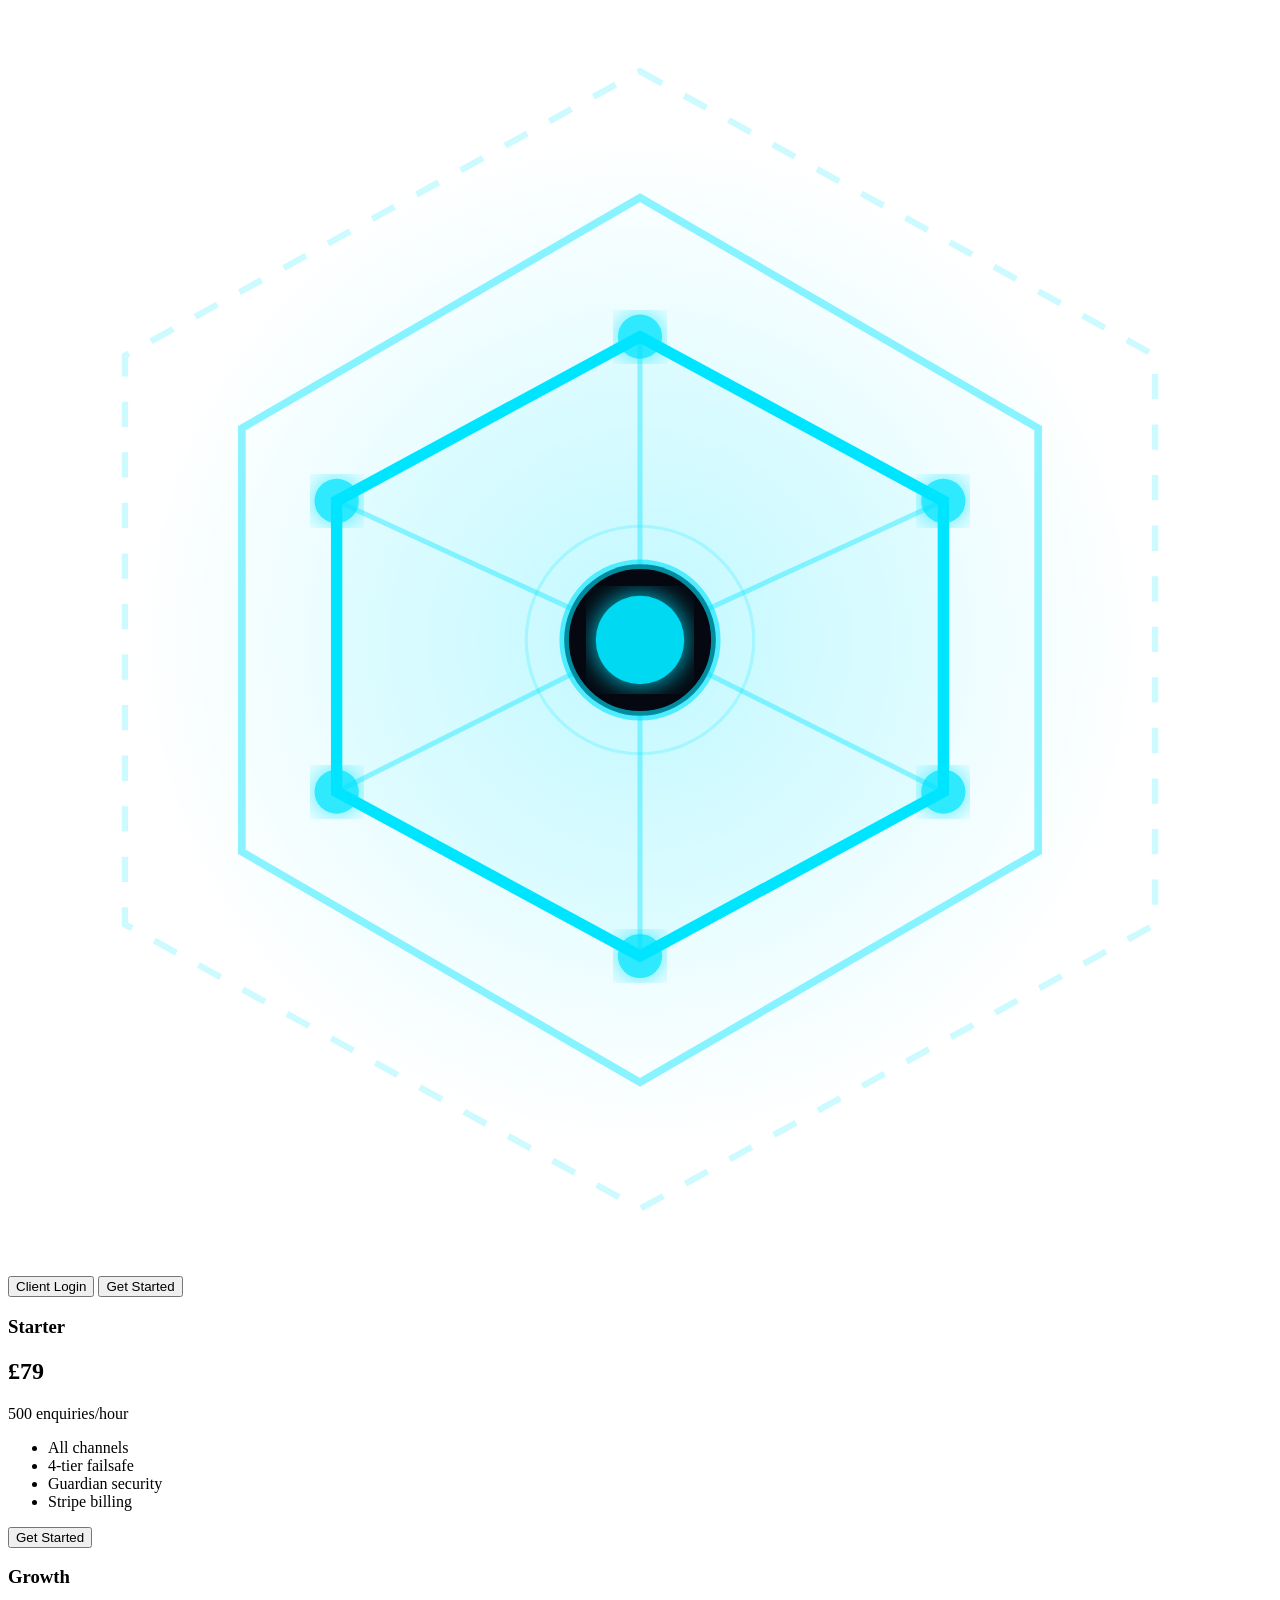
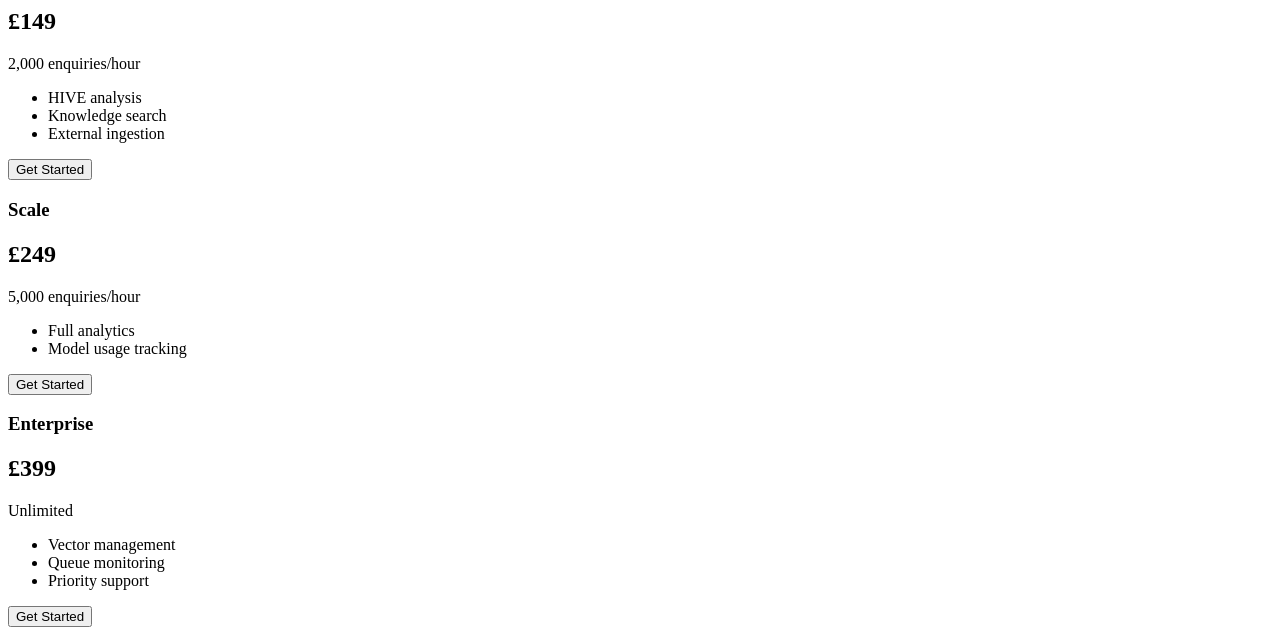
==== commit 9ebd71ec: "Update index.html" ====
--- a/index.html
+++ b/index.html
@@ -1,628 +1,85 @@
 <!DOCTYPE html>
 <html lang="en">
 <head>
-  <meta charset="UTF-8">
-  <meta name="viewport" content="width=device-width, initial-scale=1.0">
-  <title>Operion Systems — AI-Powered Enquiry Handling for Any Business</title>
-  <meta name="description" content="Operion handles your customer enquiries automatically — in your voice, from your email address, around the clock. From £79/month. No software to install. No servers to manage.">
-  <meta name="keywords" content="AI customer service, automated enquiry handling, AI business automation, customer response automation, Operion">
-  <meta property="og:title" content="Operion Systems — Automated AI Enquiry Handling">
-  <meta property="og:description" content="Every customer enquiry handled automatically. In your voice. From your email. 24/7.">
-  <meta property="og:type" content="website">
-  <meta name="robots" content="index, follow">
-  <link rel="preconnect" href="https://fonts.googleapis.com">
-  <link rel="preconnect" href="https://fonts.gstatic.com" crossorigin>
-  <link href="https://fonts.googleapis.com/css2?family=Inter:wght@300;400;500;600;700;800&family=IBM+Plex+Mono:wght@300;400;500&display=swap" rel="stylesheet">
-  <link rel="stylesheet" href="style.css">
-  <style>
-    /* ── HOMEPAGE SPECIFIC ─────────────────────────────────── */
-    .hero {
-      min-height: 100vh;
-      display: flex;
-      align-items: center;
-      padding: 120px 0 80px;
-      position: relative;
-      overflow: hidden;
-    }
-    .hero-bg {
-      position: absolute;
-      inset: 0;
-      background:
-        radial-gradient(ellipse 60% 50% at 70% 50%, rgba(0,229,255,0.04) 0%, transparent 70%),
-        radial-gradient(ellipse 40% 60% at 20% 80%, rgba(0,229,255,0.03) 0%, transparent 60%);
-      pointer-events: none;
-    }
-    .hero-grid-lines {
-      position: absolute;
-      inset: 0;
-      background-image:
-        linear-gradient(var(--border) 1px, transparent 1px),
-        linear-gradient(90deg, var(--border) 1px, transparent 1px);
-      background-size: 60px 60px;
-      opacity: 0.3;
-      pointer-events: none;
-    }
-    .hero-content {
-      position: relative;
-      z-index: 1;
-      max-width: 760px;
-    }
-    .hero-eyebrow {
-      display: inline-flex;
-      align-items: center;
-      gap: 10px;
-      background: var(--cyan-glow);
-      border: 1px solid rgba(0,229,255,0.2);
-      border-radius: 100px;
-      padding: 6px 16px;
-      font-family: var(--font-mono);
-      font-size: 0.75rem;
-      color: var(--cyan);
-      letter-spacing: 0.08em;
-      margin-bottom: 2rem;
-    }
-    .hero-eyebrow-dot {
-      width: 6px; height: 6px;
-      background: var(--cyan);
-      border-radius: 50%;
-      animation: pulse-glow 2s ease infinite;
-    }
-    .hero h1 { margin-bottom: 1.5rem; }
-    .hero h1 em {
-      font-style: normal;
-      color: var(--cyan);
-      position: relative;
-    }
-    .hero-sub {
-      font-size: 1.15rem;
-      color: var(--white-dim);
-      line-height: 1.7;
-      max-width: 560px;
-      margin-bottom: 2.5rem;
-    }
-    .hero-actions {
-      display: flex;
-      gap: 1rem;
-      flex-wrap: wrap;
-      align-items: center;
-      margin-bottom: 3rem;
-    }
-    .hero-proof {
-      display: flex;
-      align-items: center;
-      gap: 1.5rem;
-      flex-wrap: wrap;
-    }
-    .hero-proof-item {
-      display: flex;
-      align-items: center;
-      gap: 8px;
-      font-size: 0.82rem;
-      color: var(--white-faint);
-    }
-    .hero-proof-item span { color: var(--green); font-size: 0.9rem; }
-    .hero-visual {
-      position: absolute;
-      right: -2rem;
-      top: 50%;
-      transform: translateY(-50%);
-      width: 420px;
-      opacity: 0.85;
-    }
+<meta charset="UTF-8">
+<meta name="viewport" content="width=device-width, initial-scale=1.0">
+<title>Operion Systems</title>
+<link href="https://fonts.googleapis.com/css2?family=Inter:wght@300;400;600&display=swap" rel="stylesheet">
+<link rel="stylesheet" href="styles.css">
+</head>
 
-    /* ── TICKER ─────────────────────────────────────────────── */
-    .ticker-wrap {
-      background: var(--deep);
-      border-top: 1px solid var(--border);
-      border-bottom: 1px solid var(--border);
-      padding: 12px 0;
-      overflow: hidden;
-    }
-    .ticker-inner {
-      display: flex;
-      gap: 0;
-      animation: ticker 40s linear infinite;
-      width: max-content;
-    }
-    .ticker-item {
-      display: flex;
-      align-items: center;
-      gap: 8px;
-      padding: 0 2rem;
-      font-family: var(--font-mono);
-      font-size: 0.75rem;
-      color: var(--white-faint);
-      white-space: nowrap;
-    }
-    .ticker-dot {
-      width: 4px; height: 4px;
-      background: var(--cyan);
-      border-radius: 50%;
-      flex-shrink: 0;
-    }
-    .ticker-meta { color: var(--white-faint); opacity: 0.5; }
-    @keyframes ticker {
-      0% { transform: translateX(0); }
-      100% { transform: translateX(-50%); }
-    }
-
-    /* ── HOW IT WORKS ───────────────────────────────────────── */
-    .steps { display: flex; flex-direction: column; gap: 0; }
-    .step {
-      display: grid;
-      grid-template-columns: 80px 1fr;
-      gap: 2rem;
-      padding: 2.5rem 0;
-      border-bottom: 1px solid var(--border);
-      align-items: start;
-    }
-    .step:last-child { border-bottom: none; }
-    .step-number {
-      font-family: var(--font-display);
-      font-weight: 800;
-      font-size: 3rem;
-      color: var(--border-light);
-      line-height: 1;
-      padding-top: 4px;
-      transition: color var(--transition);
-    }
-    .step:hover .step-number { color: var(--cyan); }
-    .step-content h3 {
-      font-size: 1.2rem;
-      margin-bottom: 0.5rem;
-      color: var(--white);
-    }
-    .step-content p { font-size: 0.92rem; color: var(--white-dim); line-height: 1.7; }
-
-    /* ── FEATURES ───────────────────────────────────────────── */
-    .feature-card {
-      background: var(--surface);
-      border: 1px solid var(--border);
-      border-radius: var(--radius-lg);
-      padding: 1.75rem;
-      transition: all var(--transition);
-    }
-    .feature-card:hover {
-      border-color: var(--cyan-dim);
-      transform: translateY(-2px);
-      box-shadow: var(--glow);
-    }
-    .feature-icon {
-      width: 44px; height: 44px;
-      background: var(--cyan-glow);
-      border: 1px solid rgba(0,229,255,0.2);
-      border-radius: var(--radius);
-      display: flex;
-      align-items: center;
-      justify-content: center;
-      font-size: 1.2rem;
-      margin-bottom: 1.25rem;
-    }
-    .feature-card h3 {
-      font-size: 1rem;
-      font-weight: 600;
-      margin-bottom: 0.5rem;
-    }
-    .feature-card p { font-size: 0.85rem; color: var(--white-dim); line-height: 1.6; }
-
-    /* ── AI DISCLAIMER BANNER ───────────────────────────────── */
-    .ai-disclaimer {
-      background: rgba(0,229,255,0.04);
-      border: 1px solid rgba(0,229,255,0.12);
-      border-radius: var(--radius-lg);
-      padding: 1.5rem 2rem;
-      display: flex;
-      align-items: flex-start;
-      gap: 1rem;
-    }
-    .ai-disclaimer-icon {
-      font-size: 1.4rem;
-      flex-shrink: 0;
-      margin-top: 2px;
-    }
-
-    /* ── PRICING PREVIEW ────────────────────────────────────── */
-    .pricing-card {
-      background: var(--surface);
-      border: 1px solid var(--border);
-      border-radius: var(--radius-lg);
-      padding: 2rem;
-      display: flex;
-      flex-direction: column;
-      gap: 1.5rem;
-      transition: all var(--transition);
-    }
-    .pricing-card.featured {
-      border-color: var(--cyan);
-      box-shadow: var(--glow);
-      position: relative;
-    }
-    .pricing-card.featured::before {
-      content: 'Most Popular';
-      position: absolute;
-      top: -12px;
-      left: 50%;
-      transform: translateX(-50%);
-      background: var(--cyan);
-      color: var(--black);
-      font-family: var(--font-mono);
-      font-size: 0.68rem;
-      font-weight: 500;
-      letter-spacing: 0.08em;
-      text-transform: uppercase;
-      padding: 4px 14px;
-      border-radius: 100px;
-    }
-    .pricing-price {
-      font-family: var(--font-display);
-      font-weight: 800;
-      font-size: 2.4rem;
-      color: var(--white);
-      line-height: 1;
-    }
-    .pricing-price sup { font-size: 1.2rem; vertical-align: super; }
-    .pricing-price span { font-size: 0.9rem; font-weight: 400; color: var(--white-dim); }
-    .pricing-features { display: flex; flex-direction: column; gap: 10px; }
-    .pricing-feature {
-      display: flex;
-      align-items: flex-start;
-      gap: 10px;
-      font-size: 0.85rem;
-      color: var(--white-dim);
-    }
-    .pricing-feature::before {
-      content: '✓';
-      color: var(--cyan);
-      font-weight: 600;
-      flex-shrink: 0;
-    }
-  </style>
-  <link rel="icon" type="image/svg+xml" href="favicon.svg">
-</head>
 <body>
 
-<!-- ── NAVIGATION ──────────────────────────────────────────────── -->
-<nav class="nav">
-  <a href="index.html" class="nav-logo">
-    <img src="logo.svg" alt="Operion Systems">
-    OPERION <span class="nav-logo-sys">SYSTEMS</span>
-  </a>
-  <div class="nav-links">
-    <a href="index.html">Home</a>
-    <a href="how-it-works.html">How It Works</a>
-    <a href="pricing.html">Pricing</a>
-    <a href="about.html">About</a>
-    <a href="demo.html">Demo</a>
-    <a href="legal.html">Legal</a>
+<header class="nav">
+  <img src="/logo.svg" class="logo"/>
+  <div class="nav-right">
+    <button class="btn-outline">Client Login</button>
+    <button class="btn-primary">Get Started</button>
   </div>
-  <div class="nav-cta">
-    <a href="dashboard.html" class="btn btn-ghost btn-sm">Client Login</a>
-    <a href="get-started.html" class="btn btn-primary btn-sm">Get Started</a>
+</header>
+
+<section class="pricing">
+
+  <div class="card">
+    <h3>Starter</h3>
+    <h1>£79</h1>
+    <p>500 enquiries/hour</p>
+    <ul>
+      <li>All channels</li>
+      <li>4-tier failsafe</li>
+      <li>Guardian security</li>
+      <li>Stripe billing</li>
+    </ul>
+    <button onclick="startCheckout('starter')">Get Started</button>
   </div>
-  <button class="nav-burger" aria-label="Menu">☰</button>
-</nav>
 
-<!-- ── HERO ────────────────────────────────────────────────────── -->
-<section class="hero">
-  <div class="hero-bg"></div>
-  <div class="hero-grid-lines"></div>
-  <div class="container">
-    <div class="hero-content animate-fade-up">
-      <div class="hero-eyebrow">
-        <span class="hero-eyebrow-dot"></span>
-        AI-Powered Enquiry Handling — Live 24/7
-      </div>
-      <h1 class="display-1">
-        Customer enquiries.<br><em>Handled.</em><br>Automatically.
-      </h1>
-      <p class="hero-sub">
-        Operion receives your customer messages, understands what they need, and responds in your voice — from your email address — within seconds. You don't install anything. You don't manage anything. You just get customers answered.
-      </p>
-      <div class="hero-actions">
-        <a href="get-started.html" class="btn btn-primary btn-lg">Start Free Trial</a>
-        <a href="demo.html" class="btn btn-ghost btn-lg">Request a Demo</a>
-        <a href="#how-it-works" class="btn btn-ghost btn-lg">See How It Works</a>
-      </div>
-      <div class="hero-proof">
-        <div class="hero-proof-item"><span>✓</span> No installation required</div>
-        <div class="hero-proof-item"><span>✓</span> Responds within minutes</div>
-        <div class="hero-proof-item"><span>✓</span> Works for any business type</div>
-        <div class="hero-proof-item"><span>✓</span> From £79/month</div>
-      </div>
-    </div>
+  <div class="card highlight">
+    <h3>Growth</h3>
+    <h1>£149</h1>
+    <p>2,000 enquiries/hour</p>
+    <ul>
+      <li>HIVE analysis</li>
+      <li>Knowledge search</li>
+      <li>External ingestion</li>
+    </ul>
+    <button onclick="startCheckout('growth')">Get Started</button>
   </div>
+
+  <div class="card">
+    <h3>Scale</h3>
+    <h1>£249</h1>
+    <p>5,000 enquiries/hour</p>
+    <ul>
+      <li>Full analytics</li>
+      <li>Model usage tracking</li>
+    </ul>
+    <button onclick="startCheckout('scale')">Get Started</button>
+  </div>
+
+  <div class="card">
+    <h3>Enterprise</h3>
+    <h1>£399</h1>
+    <p>Unlimited</p>
+    <ul>
+      <li>Vector management</li>
+      <li>Queue monitoring</li>
+      <li>Priority support</li>
+    </ul>
+    <button onclick="startCheckout('enterprise')">Get Started</button>
+  </div>
+
 </section>
 
-<!-- ── LIVE TICKER ──────────────────────────────────────────────── -->
-<div class="ticker-wrap">
-  <div class="ticker-inner"></div>
-</div>
+<script>
+async function startCheckout(plan) {
+  const res = await fetch("/.netlify/functions/create-checkout", {
+    method: "POST",
+    body: JSON.stringify({ plan })
+  });
+  const data = await res.json();
+  window.location = data.url;
+}
+</script>
 
-<!-- ── STATS ───────────────────────────────────────────────────── -->
-<section class="section-sm" style="background:var(--deep);border-bottom:1px solid var(--border)">
-  <div class="container">
-    <div class="grid-4" style="text-align:center">
-      <div data-animate>
-        <div class="stat-value"><span data-count="15" data-suffix=" types">0</span></div>
-        <div class="stat-label">Enquiry Classifications</div>
-      </div>
-      <div data-animate class="delay-1">
-        <div class="stat-value"><span data-count="4" data-suffix=" tier">0</span></div>
-        <div class="stat-label">AI Failsafe Chain</div>
-      </div>
-      <div data-animate class="delay-2">
-        <div class="stat-value"><span data-count="4" data-suffix=" tier">0</span></div>
-        <div class="stat-label">AI Failsafe Chain</div>
-      </div>
-      <div data-animate class="delay-3">
-        <div class="stat-value"><span data-count="24" data-suffix="/7">0</span></div>
-        <div class="stat-label">Always On</div>
-      </div>
-    </div>
-  </div>
-</section>
-
-<!-- ── HOW IT WORKS ─────────────────────────────────────────────── -->
-<section class="section" id="how-it-works">
-  <div class="container">
-    <div style="display:grid;grid-template-columns:1fr 1fr;gap:5rem;align-items:start">
-      <div>
-        <div class="section-label">How It Works</div>
-        <h2 class="display-2" style="margin-bottom:1rem">From enquiry to response in seconds</h2>
-        <p style="color:var(--white-dim);margin-bottom:3rem;line-height:1.7">
-          Operion runs entirely on our infrastructure. Your customers contact you as they always have. We handle everything in between.
-        </p>
-        <div class="steps">
-          <div class="step">
-            <div class="step-number">01</div>
-            <div class="step-content">
-              <h3>Customer sends an enquiry</h3>
-              <p>By email, contact form, or any other channel. It arrives at Operion automatically.</p>
-            </div>
-          </div>
-          <div class="step">
-            <div class="step-number">02</div>
-            <div class="step-content">
-              <h3>Operion reads and understands it</h3>
-              <p>Our AI classifies the enquiry, extracts key details, and searches your knowledge base for relevant context.</p>
-            </div>
-          </div>
-          <div class="step">
-            <div class="step-number">03</div>
-            <div class="step-content">
-              <h3>A response is generated in your voice</h3>
-              <p>Using your brand voice, your services, and your specific knowledge — not a generic template.</p>
-            </div>
-          </div>
-          <div class="step">
-            <div class="step-number">04</div>
-            <div class="step-content">
-              <h3>Sent from your email address</h3>
-              <p>Your customer receives a reply from you. You receive a weekly report on everything that was handled. We recommend notifying customers in your privacy policy that AI may be used to handle their enquiries.</p>
-            </div>
-          </div>
-        </div>
-      </div>
-      <div>
-        <div class="terminal" style="margin-bottom:1.5rem">
-          <div class="terminal-bar">
-            <div class="terminal-dot terminal-dot-red"></div>
-            <div class="terminal-dot terminal-dot-amber"></div>
-            <div class="terminal-dot terminal-dot-green"></div>
-            <div class="terminal-title">operion — live processing</div>
-          </div>
-          <div><span class="t-comment">// Incoming enquiry — 14:32:07</span></div>
-          <div><span class="t-prompt">→ </span><span class="t-cmd">OrchestratorEngine.receive()</span></div>
-          <div><span class="t-output">  channel: email | business: BIZ-00142</span></div>
-          <div><span class="t-output">  customer: Sarah Johnson</span></div>
-          <div style="margin-top:8px"><span class="t-prompt">→ </span><span class="t-cmd">GuardianEngine.validate()</span></div>
-          <div><span class="t-success">  ✓ Security check passed</span></div>
-          <div><span class="t-success">  ✓ Subscription active — Tier 2</span></div>
-          <div style="margin-top:8px"><span class="t-prompt">→ </span><span class="t-cmd">IntelligenceEngine.classify()</span></div>
-          <div><span class="t-output">  classification: booking</span></div>
-          <div><span class="t-output">  confidence: 0.92 | priority: 3</span></div>
-          <div><span class="t-output">  kb_results_found: 4</span></div>
-          <div style="margin-top:8px"><span class="t-prompt">→ </span><span class="t-cmd">ResponseEngine.generate(llama2)</span></div>
-          <div><span class="t-success">  ✓ Response generated — 847ms</span></div>
-          <div><span class="t-success">  ✓ Delivered via SMTP</span></div>
-          <div style="margin-top:8px"><span class="t-comment">// HIVE Mind event written (async)</span></div>
-        </div>
-        <div class="ai-disclaimer">
-          <div class="ai-disclaimer-icon">🤖</div>
-          <div>
-            <p style="font-size:0.85rem;font-weight:500;margin-bottom:4px">AI Transparency Notice</p>
-            <p style="font-size:0.82rem;color:var(--white-dim);line-height:1.6">
-              Operion uses locally-hosted AI models (Llama2, Mistral, Phi) to generate responses. All AI output is reviewed against your business context and knowledge base. Responses are sent in your business name and you remain responsible for the content delivered to your customers. See our <a href="legal.html#ai-disclaimer">AI Policy</a> for full details.
-            </p>
-          </div>
-        </div>
-      </div>
-    </div>
-  </div>
-</section>
-
-<!-- ── FEATURES ─────────────────────────────────────────────────── -->
-<section class="section" style="background:var(--deep);border-top:1px solid var(--border);border-bottom:1px solid var(--border)">
-  <div class="container">
-    <div style="text-align:center;margin-bottom:4rem">
-      <div class="section-label" style="justify-content:center">Platform Features</div>
-      <h2 class="display-2">Built for the real world</h2>
-      <p style="color:var(--white-dim);max-width:560px;margin:1rem auto 0">Not a demo. Not a proof of concept. A production platform handling real enquiries for real businesses.</p>
-    </div>
-    <div class="grid-3" style="margin-bottom:1.5rem">
-      <div class="feature-card" data-animate>
-        <div class="feature-icon">⚡</div>
-        <h3>Handles Every Enquiry Type</h3>
-        <p>15 classification types from emergencies to feedback, complaints to bookings, pricing queries to accessibility requests. For any business in any sector.</p>
-      </div>
-      <div class="feature-card" data-animate class="delay-1">
-        <div class="feature-icon">🛡</div>
-        <h3>GUARDIAN Security Engine</h3>
-        <p>SQL injection, XSS, prompt injection, spam detection — every enquiry is screened before it reaches your AI. Threats are blocked and you're notified immediately.</p>
-      </div>
-      <div class="feature-card" data-animate class="delay-2">
-        <div class="feature-icon">🔗</div>
-        <h3>4-Tier AI Failsafe</h3>
-        <p>Llama2 → Mistral → Phi → Static template. Your customers always get a response, even if all three AI models are temporarily unavailable.</p>
-      </div>
-      <div class="feature-card" data-animate>
-        <div class="feature-icon">🧠</div>
-        <h3>HIVE Mind Intelligence</h3>
-        <p>Learns from every interaction. Detects patterns, scores response quality, proposes improvements. Nothing changes without your approval.</p>
-      </div>
-      <div class="feature-card" data-animate class="delay-1">
-        <div class="feature-icon">🌐</div>
-        <h3>Operion Ecosystem</h3>
-        <p>External knowledge ingestion from industry sources. Collective intelligence across all tenants. Vector search. Continuously learning from operational patterns.</p>
-      </div>
-      <div class="feature-card" data-animate class="delay-2">
-        <div class="feature-icon">💳</div>
-        <h3>Full Stripe Integration</h3>
-        <p>Automated tier management. Payment confirmation, subscription changes, cancellations — all handled instantly with a complete audit trail.</p>
-      </div>
-    </div>
-  </div>
-</section>
-
-<!-- ── PRICING PREVIEW ───────────────────────────────────────────── -->
-<section class="section">
-  <div class="container">
-    <div style="text-align:center;margin-bottom:4rem">
-      <div class="section-label" style="justify-content:center">Pricing</div>
-      <h2 class="display-2">One monthly fee. Everything included.</h2>
-      <p style="color:var(--white-dim);max-width:500px;margin:1rem auto 0">No per-enquiry charges. No hidden fees. No API costs. Your AI runs on our hardware.</p>
-    </div>
-    <div class="grid-4" style="align-items:start">
-      <div class="pricing-card">
-        <div>
-          <div class="badge badge-cyan" style="margin-bottom:1rem">Starter</div>
-          <div class="pricing-price"><sup>£</sup>79<span>/month</span></div>
-        </div>
-        <div class="pricing-features">
-          <div class="pricing-feature">500 enquiries/hour</div>
-          <div class="pricing-feature">All channels</div>
-          <div class="pricing-feature">AI failsafe chain</div>
-          <div class="pricing-feature">Escalation alerts</div>
-          <div class="pricing-feature">Weekly report</div>
-        </div>
-        <a href="pricing.html" class="btn btn-ghost">View Details</a>
-      </div>
-      <div class="pricing-card featured">
-        <div>
-          <div class="badge badge-cyan" style="margin-bottom:1rem">Growth</div>
-          <div class="pricing-price"><sup>£</sup>149<span>/month</span></div>
-        </div>
-        <div class="pricing-features">
-          <div class="pricing-feature">2,000 enquiries/hour</div>
-          <div class="pricing-feature">All Starter features</div>
-          <div class="pricing-feature">HIVE Mind analysis</div>
-          <div class="pricing-feature">Pattern detection</div>
-          <div class="pricing-feature">Automation suggestions</div>
-        </div>
-        <a href="get-started.html" class="btn btn-primary" data-checkout-tier="2">Get Started</a>
-      </div>
-      <div class="pricing-card">
-        <div>
-          <div class="badge badge-cyan" style="margin-bottom:1rem">Scale</div>
-          <div class="pricing-price"><sup>£</sup>249<span>/month</span></div>
-        </div>
-        <div class="pricing-features">
-          <div class="pricing-feature">5,000 enquiries/hour</div>
-          <div class="pricing-feature">All Growth features</div>
-          <div class="pricing-feature">Analytics overview</div>
-          <div class="pricing-feature">Quality scoring</div>
-          <div class="pricing-feature">AI model breakdown</div>
-        </div>
-        <a href="pricing.html" class="btn btn-ghost">View Details</a>
-      </div>
-      <div class="pricing-card">
-        <div>
-          <div class="badge badge-cyan" style="margin-bottom:1rem">Enterprise</div>
-          <div class="pricing-price"><sup>£</sup>399<span>/month</span></div>
-        </div>
-        <div class="pricing-features">
-          <div class="pricing-feature">Unlimited enquiries</div>
-          <div class="pricing-feature">All Scale features</div>
-          <div class="pricing-feature">Full dashboard</div>
-          <div class="pricing-feature">KB management</div>
-          <div class="pricing-feature">Priority support</div>
-        </div>
-        <a href="pricing.html" class="btn btn-ghost">View Details</a>
-      </div>
-    </div>
-    <p style="text-align:center;margin-top:2rem;font-size:0.82rem;color:var(--white-faint)">
-      All plans include a 30-day money-back guarantee. <a href="legal.html#refunds">Terms apply.</a>
-    </p>
-  </div>
-</section>
-
-<!-- ── CTA ──────────────────────────────────────────────────────── -->
-<section class="section-sm" style="background:var(--deep);border-top:1px solid var(--border)">
-  <div class="container" style="text-align:center">
-    <div class="section-label" style="justify-content:center">Ready to Start</div>
-    <h2 class="display-2" style="margin-bottom:1rem">Your customers deserve answers at 2am on a Sunday</h2>
-    <p style="color:var(--white-dim);max-width:500px;margin:0 auto 2.5rem">Tell us about your business. We handle everything else. From today.</p>
-    <div style="display:flex;gap:1rem;justify-content:center;flex-wrap:wrap">
-      <a href="get-started.html" class="btn btn-primary btn-lg">Activate Your Account</a>
-      <a href="how-it-works.html" class="btn btn-ghost btn-lg">Learn More</a>
-    </div>
-  </div>
-</section>
-
-<!-- ── FOOTER ───────────────────────────────────────────────────── -->
-<footer class="footer">
-  <div class="container">
-    <div class="footer-grid">
-      <div class="footer-brand">
-        <div class="nav-logo" style="margin-bottom:1rem">
-          <div class="nav-logo-mark"></div>
-          Operion Systems
-        </div>
-        <p>A managed AI service designed to handle your customer enquiries automatically — in your voice, from your email address, around the clock. Running on our infrastructure. You stay in control.</p>
-        <p style="margin-top:1rem;font-size:0.8rem;color:var(--white-faint)">Registered in England and Wales.<br>Company No. [TO BE INSERTED]</p>
-      </div>
-      <div class="footer-col">
-        <h4>Platform</h4>
-        <ul>
-          <li><a href="how-it-works.html">How It Works</a></li>
-          <li><a href="pricing.html">Pricing</a></li>
-          <li><a href="get-started.html">Get Started</a></li>
-          <li><a href="dashboard.html">Client Dashboard</a></li>
-        </ul>
-      </div>
-      <div class="footer-col">
-        <h4>Company</h4>
-        <ul>
-          <li><a href="about.html">About Operion</a>
-        <a href="demo.html">Request Demo</a></li>
-          <li><a href="about.html#contact">Contact</a></li>
-          <li><a href="legal.html">Legal</a></li>
-          <li><a href="legal.html#ai-disclaimer">AI Policy</a></li>
-        </ul>
-      </div>
-      <div class="footer-col">
-        <h4>Legal</h4>
-        <ul>
-          <li><a href="legal.html#terms">Terms of Service</a></li>
-          <li><a href="legal.html#privacy">Privacy Policy</a></li>
-          <li><a href="legal.html#refunds">Refund Policy</a></li>
-          <li><a href="legal.html#ai-disclaimer">AI Disclaimer</a></li>
-        </ul>
-      </div>
-    </div>
-    <div class="footer-bottom">
-      <p>© 2025 Operion Systems Ltd. All rights reserved. Operion™ is a trademark of Operion Systems Ltd.</p>
-      <div class="footer-legal-links">
-        <a href="legal.html#privacy">Privacy</a>
-        <a href="legal.html#terms">Terms</a>
-        <a href="legal.html#ai-disclaimer">AI Policy</a>
-        <a href="legal.html#cookies">Cookies</a>
-      </div>
-    </div>
-  </div>
-</footer>
-
-<script src="https://js.stripe.com/v3/"></script>
-<script src="app.js"></script>
 </body>
-</html>
+</html>
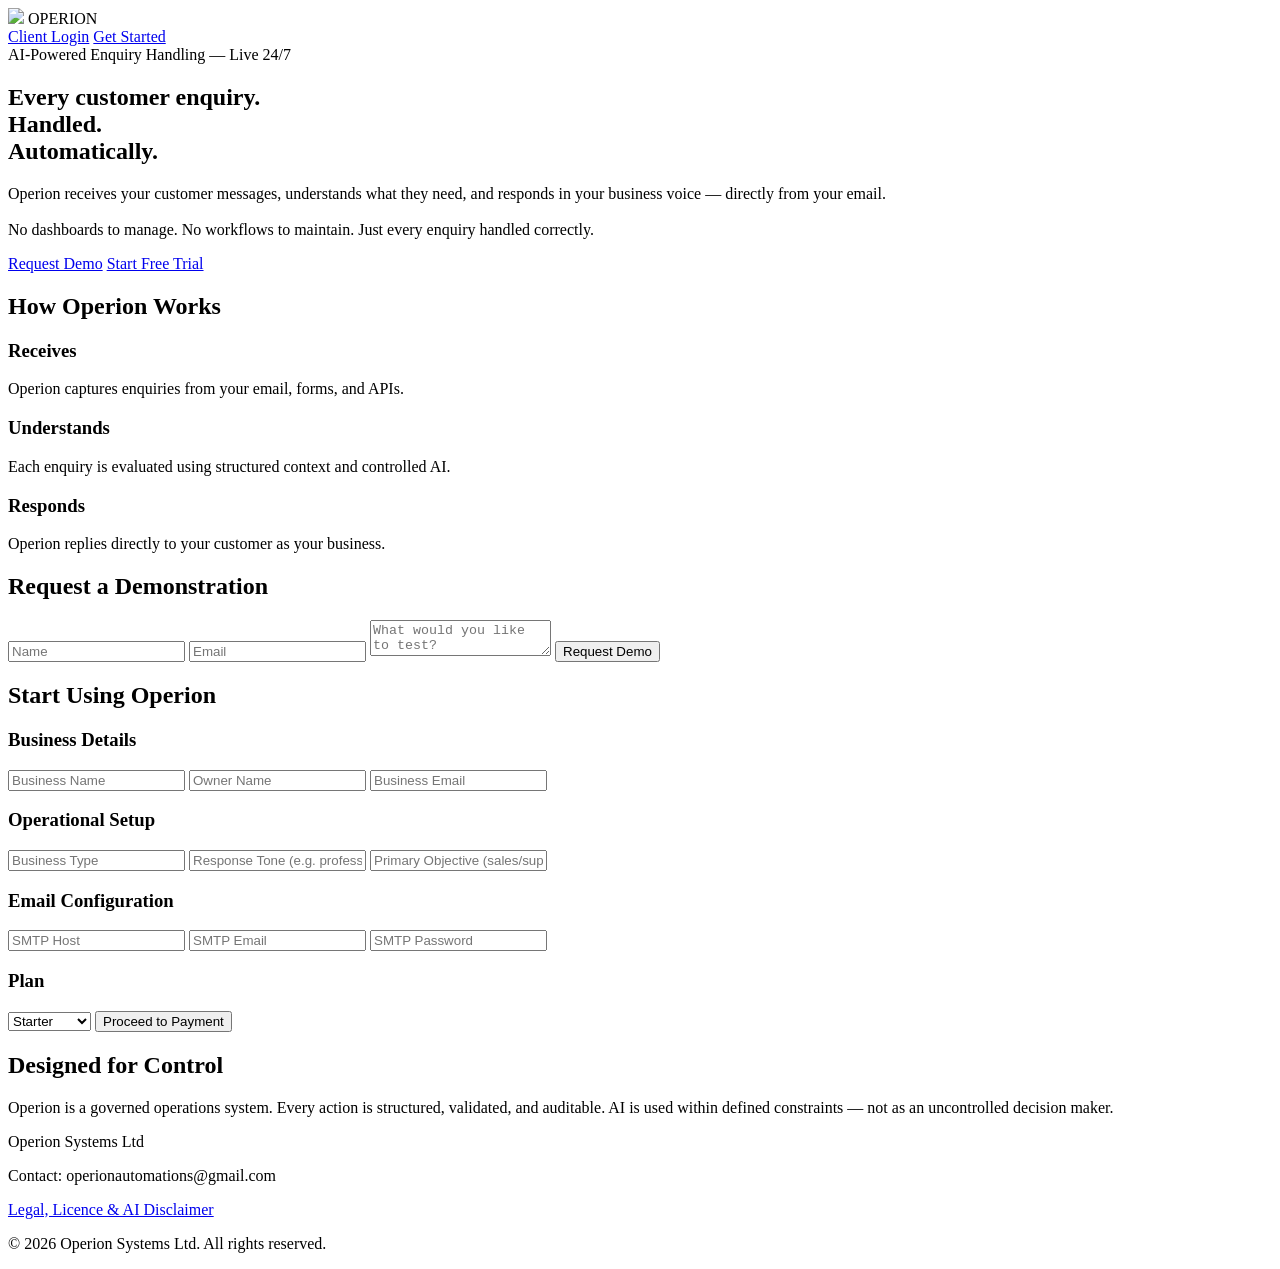
==== commit 4041816b: "Update index.html" ====
--- a/index.html
+++ b/index.html
@@ -3,83 +3,122 @@
 <head>
 <meta charset="UTF-8">
 <meta name="viewport" content="width=device-width, initial-scale=1.0">
-<title>Operion Systems</title>
-<link href="https://fonts.googleapis.com/css2?family=Inter:wght@300;400;600&display=swap" rel="stylesheet">
+<title>Operion Systems Ltd</title>
 <link rel="stylesheet" href="styles.css">
 </head>
 
 <body>
 
 <header class="nav">
-  <img src="/logo.svg" class="logo"/>
-  <div class="nav-right">
-    <button class="btn-outline">Client Login</button>
-    <button class="btn-primary">Get Started</button>
+  <div class="logo">
+    <img src="assets/logo.svg"/>
+    <span>OPERION</span>
+  </div>
+  <div class="nav-actions">
+    <a href="#dashboard">Client Login</a>
+    <a href="#onboard" class="btn-primary">Get Started</a>
   </div>
 </header>
 
-<section class="pricing">
+<section class="hero">
+  <div class="badge">AI-Powered Enquiry Handling — Live 24/7</div>
 
-  <div class="card">
-    <h3>Starter</h3>
-    <h1>£79</h1>
-    <p>500 enquiries/hour</p>
-    <ul>
-      <li>All channels</li>
-      <li>4-tier failsafe</li>
-      <li>Guardian security</li>
-      <li>Stripe billing</li>
-    </ul>
-    <button onclick="startCheckout('starter')">Get Started</button>
+  <h1>
+    Every customer enquiry.<br>
+    <span class="accent">Handled.</span><br>
+    Automatically.
+  </h1>
+
+  <p>
+    Operion receives your customer messages, understands what they need,
+    and responds in your business voice — directly from your email.
+    <br><br>
+    No dashboards to manage. No workflows to maintain.
+    Just every enquiry handled correctly.
+  </p>
+
+  <div class="cta">
+    <a href="#demo" class="btn-primary">Request Demo</a>
+    <a href="#onboard" class="btn-secondary">Start Free Trial</a>
   </div>
-
-  <div class="card highlight">
-    <h3>Growth</h3>
-    <h1>£149</h1>
-    <p>2,000 enquiries/hour</p>
-    <ul>
-      <li>HIVE analysis</li>
-      <li>Knowledge search</li>
-      <li>External ingestion</li>
-    </ul>
-    <button onclick="startCheckout('growth')">Get Started</button>
-  </div>
-
-  <div class="card">
-    <h3>Scale</h3>
-    <h1>£249</h1>
-    <p>5,000 enquiries/hour</p>
-    <ul>
-      <li>Full analytics</li>
-      <li>Model usage tracking</li>
-    </ul>
-    <button onclick="startCheckout('scale')">Get Started</button>
-  </div>
-
-  <div class="card">
-    <h3>Enterprise</h3>
-    <h1>£399</h1>
-    <p>Unlimited</p>
-    <ul>
-      <li>Vector management</li>
-      <li>Queue monitoring</li>
-      <li>Priority support</li>
-    </ul>
-    <button onclick="startCheckout('enterprise')">Get Started</button>
-  </div>
-
 </section>
 
-<script>
-async function startCheckout(plan) {
-  const res = await fetch("/.netlify/functions/create-checkout", {
-    method: "POST",
-    body: JSON.stringify({ plan })
-  });
-  const data = await res.json();
-  window.location = data.url;
-}
-</script>
+<section class="section" id="how">
+  <h2>How Operion Works</h2>
+  <div class="grid-3">
+    <div>
+      <h3>Receives</h3>
+      <p>Operion captures enquiries from your email, forms, and APIs.</p>
+    </div>
+    <div>
+      <h3>Understands</h3>
+      <p>Each enquiry is evaluated using structured context and controlled AI.</p>
+    </div>
+    <div>
+      <h3>Responds</h3>
+      <p>Operion replies directly to your customer as your business.</p>
+    </div>
+  </div>
+</section>
 
+<section class="section" id="demo">
+  <h2>Request a Demonstration</h2>
+  <form id="demoForm">
+    <input placeholder="Name" required>
+    <input placeholder="Email" required>
+    <textarea placeholder="What would you like to test?"></textarea>
+    <button class="btn-primary">Request Demo</button>
+  </form>
+</section>
+
+<section class="section" id="onboard">
+  <h2>Start Using Operion</h2>
+  <form id="onboardForm">
+
+    <h3>Business Details</h3>
+    <input placeholder="Business Name" required>
+    <input placeholder="Owner Name" required>
+    <input placeholder="Business Email" required>
+
+    <h3>Operational Setup</h3>
+    <input placeholder="Business Type">
+    <input placeholder="Response Tone (e.g. professional)">
+    <input placeholder="Primary Objective (sales/support)">
+
+    <h3>Email Configuration</h3>
+    <input placeholder="SMTP Host">
+    <input placeholder="SMTP Email">
+    <input placeholder="SMTP Password" type="password">
+
+    <h3>Plan</h3>
+    <select>
+      <option>Starter</option>
+      <option>Growth</option>
+      <option>Scale</option>
+      <option>Enterprise</option>
+    </select>
+
+    <button class="btn-primary">Proceed to Payment</button>
+
+  </form>
+</section>
+
+<section class="section" id="trust">
+  <h2>Designed for Control</h2>
+  <p>
+    Operion is a governed operations system. Every action is structured,
+    validated, and auditable. AI is used within defined constraints —
+    not as an uncontrolled decision maker.
+  </p>
+</section>
+
+<footer>
+  <p>Operion Systems Ltd</p>
+  <p>Contact: operionautomations@gmail.com</p>
+  <p><a href="legal.html">Legal, Licence & AI Disclaimer</a></p>
+  <p>© 2026 Operion Systems Ltd. All rights reserved.</p>
+</footer>
+
+<script src="script.js"></script>
 </body>
 </html>
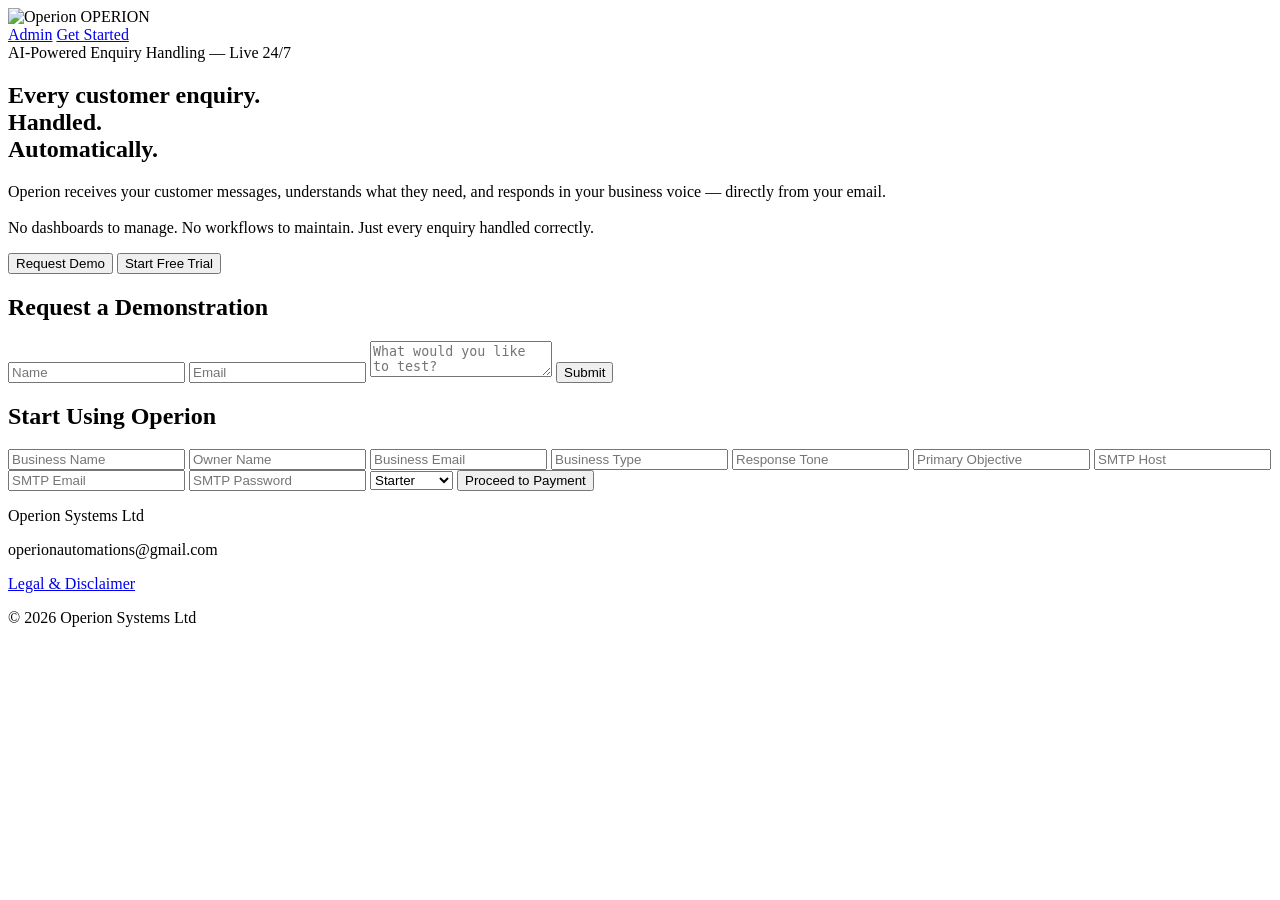
==== commit c7f73d7d: "Update index.html" ====
--- a/index.html
+++ b/index.html
@@ -11,11 +11,12 @@
 
 <header class="nav">
   <div class="logo">
-    <img src="assets/logo.svg"/>
+    <img src="assets/logo.svg" alt="Operion">
     <span>OPERION</span>
   </div>
+
   <div class="nav-actions">
-    <a href="#dashboard">Client Login</a>
+    <a href="admin.html">Admin</a>
     <a href="#onboard" class="btn-primary">Get Started</a>
   </div>
 </header>
@@ -38,59 +39,41 @@
   </p>
 
   <div class="cta">
-    <a href="#demo" class="btn-primary">Request Demo</a>
-    <a href="#onboard" class="btn-secondary">Start Free Trial</a>
-  </div>
-</section>
-
-<section class="section" id="how">
-  <h2>How Operion Works</h2>
-  <div class="grid-3">
-    <div>
-      <h3>Receives</h3>
-      <p>Operion captures enquiries from your email, forms, and APIs.</p>
-    </div>
-    <div>
-      <h3>Understands</h3>
-      <p>Each enquiry is evaluated using structured context and controlled AI.</p>
-    </div>
-    <div>
-      <h3>Responds</h3>
-      <p>Operion replies directly to your customer as your business.</p>
-    </div>
+    <button onclick="scrollToDemo()" class="btn-primary">Request Demo</button>
+    <button onclick="scrollToOnboard()" class="btn-secondary">Start Free Trial</button>
   </div>
 </section>
 
 <section class="section" id="demo">
   <h2>Request a Demonstration</h2>
+
   <form id="demoForm">
     <input placeholder="Name" required>
     <input placeholder="Email" required>
     <textarea placeholder="What would you like to test?"></textarea>
-    <button class="btn-primary">Request Demo</button>
+    <button class="btn-primary">Submit</button>
   </form>
+
+  <p id="demoStatus"></p>
 </section>
 
 <section class="section" id="onboard">
   <h2>Start Using Operion</h2>
+
   <form id="onboardForm">
 
-    <h3>Business Details</h3>
     <input placeholder="Business Name" required>
     <input placeholder="Owner Name" required>
     <input placeholder="Business Email" required>
 
-    <h3>Operational Setup</h3>
     <input placeholder="Business Type">
-    <input placeholder="Response Tone (e.g. professional)">
-    <input placeholder="Primary Objective (sales/support)">
+    <input placeholder="Response Tone">
+    <input placeholder="Primary Objective">
 
-    <h3>Email Configuration</h3>
     <input placeholder="SMTP Host">
     <input placeholder="SMTP Email">
-    <input placeholder="SMTP Password" type="password">
+    <input type="password" placeholder="SMTP Password">
 
-    <h3>Plan</h3>
     <select>
       <option>Starter</option>
       <option>Growth</option>
@@ -101,24 +84,18 @@
     <button class="btn-primary">Proceed to Payment</button>
 
   </form>
-</section>
 
-<section class="section" id="trust">
-  <h2>Designed for Control</h2>
-  <p>
-    Operion is a governed operations system. Every action is structured,
-    validated, and auditable. AI is used within defined constraints —
-    not as an uncontrolled decision maker.
-  </p>
+  <p id="onboardStatus"></p>
 </section>
 
 <footer>
   <p>Operion Systems Ltd</p>
-  <p>Contact: operionautomations@gmail.com</p>
-  <p><a href="legal.html">Legal, Licence & AI Disclaimer</a></p>
-  <p>© 2026 Operion Systems Ltd. All rights reserved.</p>
+  <p>operionautomations@gmail.com</p>
+  <p><a href="legal.html">Legal & Disclaimer</a></p>
+  <p>© 2026 Operion Systems Ltd</p>
 </footer>
 
 <script src="script.js"></script>
+
 </body>
 </html>
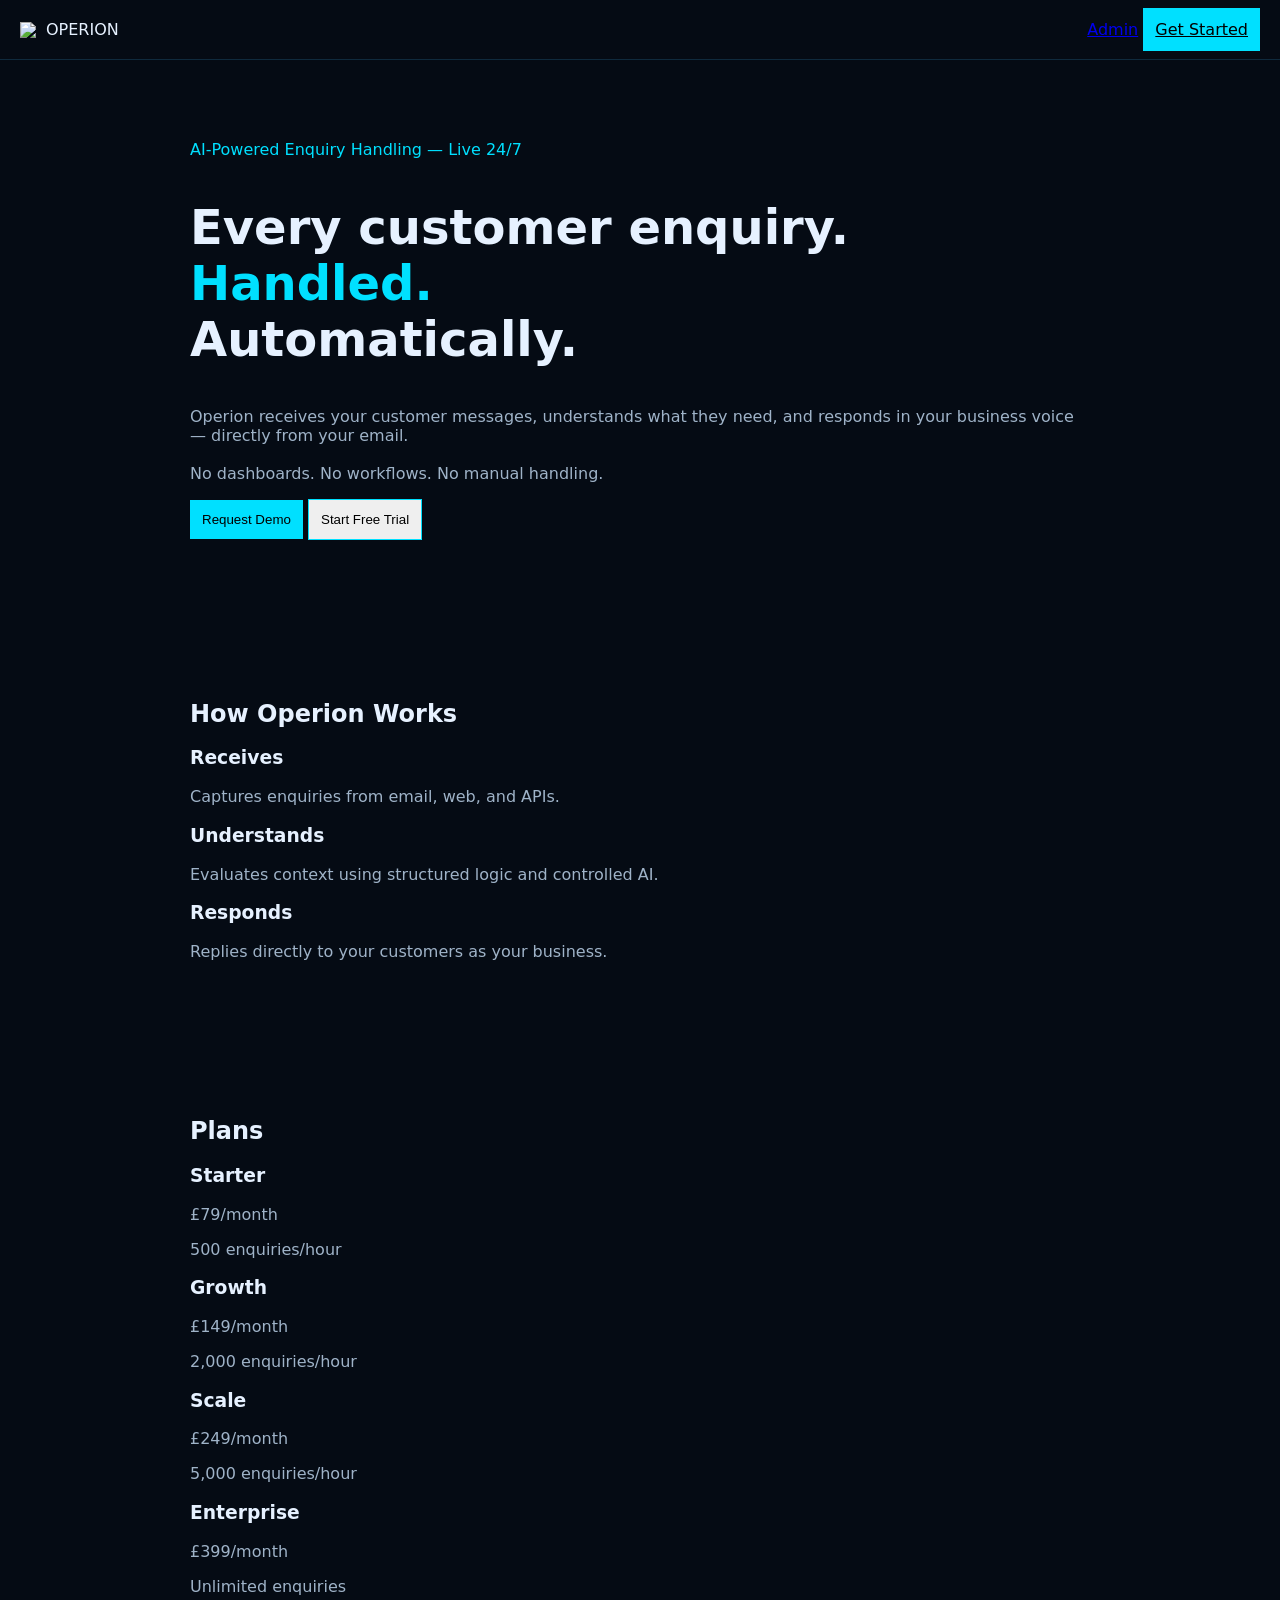
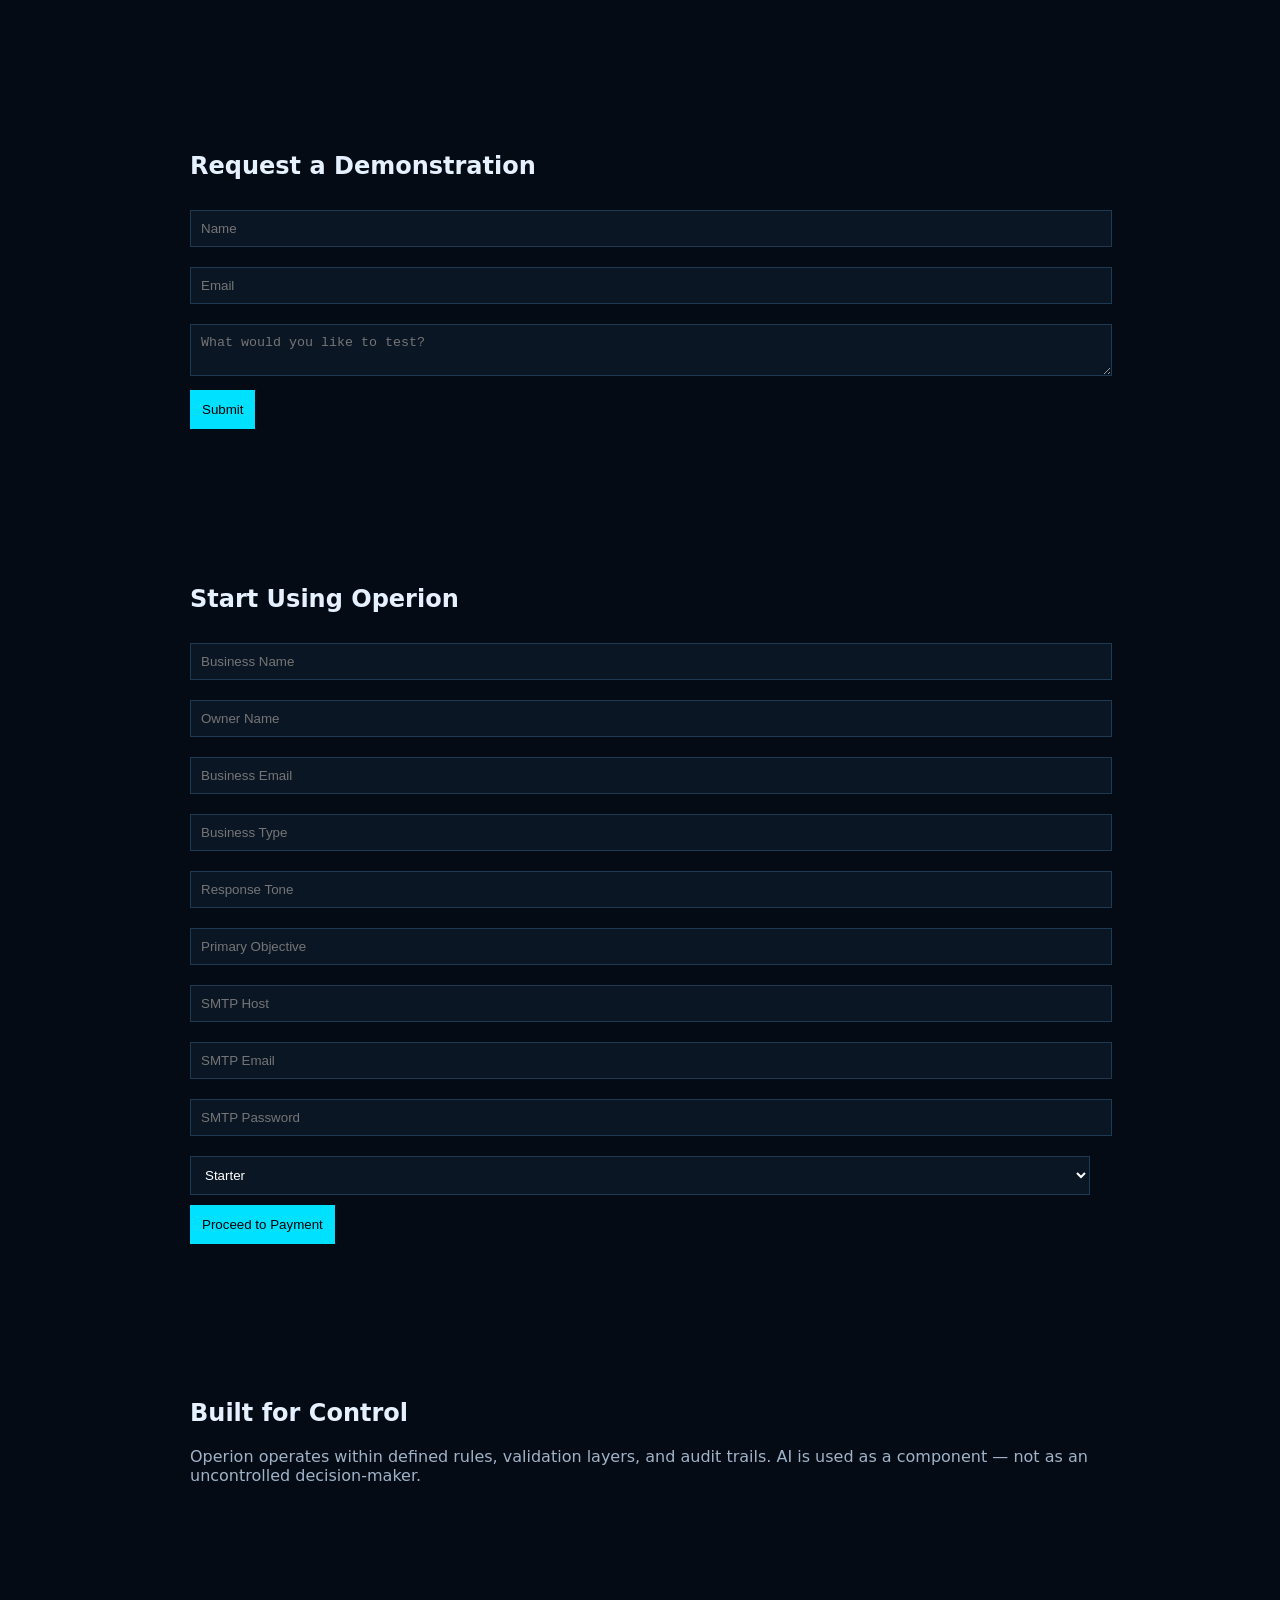
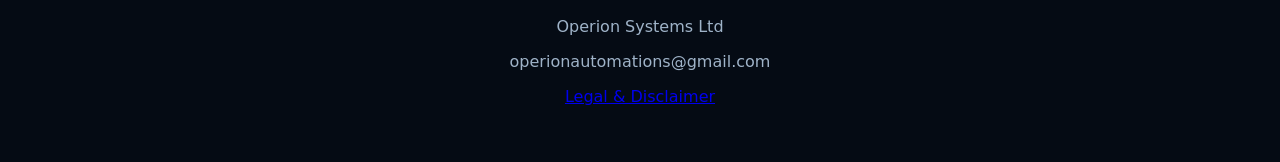
==== commit 0643af8b: "Update index.html" ====
--- a/index.html
+++ b/index.html
@@ -11,13 +11,13 @@
 
 <header class="nav">
   <div class="logo">
-    <img src="assets/logo.svg" alt="Operion">
+    <img src="assets/logo.svg">
     <span>OPERION</span>
   </div>
 
   <div class="nav-actions">
     <a href="admin.html">Admin</a>
-    <a href="#onboard" class="btn-primary">Get Started</a>
+    <a href="#pricing" class="btn-primary">Get Started</a>
   </div>
 </header>
 
@@ -34,13 +34,65 @@
     Operion receives your customer messages, understands what they need,
     and responds in your business voice — directly from your email.
     <br><br>
-    No dashboards to manage. No workflows to maintain.
-    Just every enquiry handled correctly.
+    No dashboards. No workflows. No manual handling.
   </p>
 
   <div class="cta">
     <button onclick="scrollToDemo()" class="btn-primary">Request Demo</button>
     <button onclick="scrollToOnboard()" class="btn-secondary">Start Free Trial</button>
+  </div>
+</section>
+
+<section class="section">
+  <h2>How Operion Works</h2>
+
+  <div class="grid-3">
+    <div>
+      <h3>Receives</h3>
+      <p>Captures enquiries from email, web, and APIs.</p>
+    </div>
+
+    <div>
+      <h3>Understands</h3>
+      <p>Evaluates context using structured logic and controlled AI.</p>
+    </div>
+
+    <div>
+      <h3>Responds</h3>
+      <p>Replies directly to your customers as your business.</p>
+    </div>
+  </div>
+</section>
+
+<section class="section" id="pricing">
+  <h2>Plans</h2>
+
+  <div class="pricing">
+
+    <div class="card">
+      <h3>Starter</h3>
+      <p class="price">£79/month</p>
+      <p>500 enquiries/hour</p>
+    </div>
+
+    <div class="card highlight">
+      <h3>Growth</h3>
+      <p class="price">£149/month</p>
+      <p>2,000 enquiries/hour</p>
+    </div>
+
+    <div class="card">
+      <h3>Scale</h3>
+      <p class="price">£249/month</p>
+      <p>5,000 enquiries/hour</p>
+    </div>
+
+    <div class="card">
+      <h3>Enterprise</h3>
+      <p class="price">£399/month</p>
+      <p>Unlimited enquiries</p>
+    </div>
+
   </div>
 </section>
 
@@ -88,14 +140,21 @@
   <p id="onboardStatus"></p>
 </section>
 
+<section class="section">
+  <h2>Built for Control</h2>
+  <p>
+    Operion operates within defined rules, validation layers, and audit trails.
+    AI is used as a component — not as an uncontrolled decision-maker.
+  </p>
+</section>
+
 <footer>
   <p>Operion Systems Ltd</p>
   <p>operionautomations@gmail.com</p>
   <p><a href="legal.html">Legal & Disclaimer</a></p>
-  <p>© 2026 Operion Systems Ltd</p>
 </footer>
 
 <script src="script.js"></script>
 
 </body>
-</html>+</html>
--- a/styles.css
+++ b/styles.css
@@ -0,0 +1,75 @@
+body {
+  margin:0;
+  font-family: system-ui;
+  background:#050b14;
+  color:#e6f1ff;
+}
+
+.nav {
+  display:flex;
+  justify-content:space-between;
+  padding:20px;
+  border-bottom:1px solid #0f2a3d;
+}
+
+.logo {
+  display:flex;
+  gap:10px;
+  align-items:center;
+}
+
+.hero {
+  padding:80px 20px;
+  max-width:900px;
+  margin:auto;
+}
+
+.badge {
+  color:#00e0ff;
+  margin-bottom:20px;
+}
+
+h1 {
+  font-size:48px;
+}
+
+.accent {
+  color:#00e0ff;
+}
+
+p {
+  color:#9fb3c8;
+}
+
+.btn-primary {
+  background:#00e0ff;
+  color:#000;
+  padding:12px;
+  border:none;
+  cursor:pointer;
+}
+
+.btn-secondary {
+  border:1px solid #00e0ff;
+  padding:12px;
+}
+
+.section {
+  padding:60px 20px;
+  max-width:900px;
+  margin:auto;
+}
+
+input, textarea, select {
+  width:100%;
+  margin:10px 0;
+  padding:10px;
+  background:#0b1624;
+  border:1px solid #1e3a52;
+  color:white;
+}
+
+footer {
+  text-align:center;
+  padding:40px;
+}
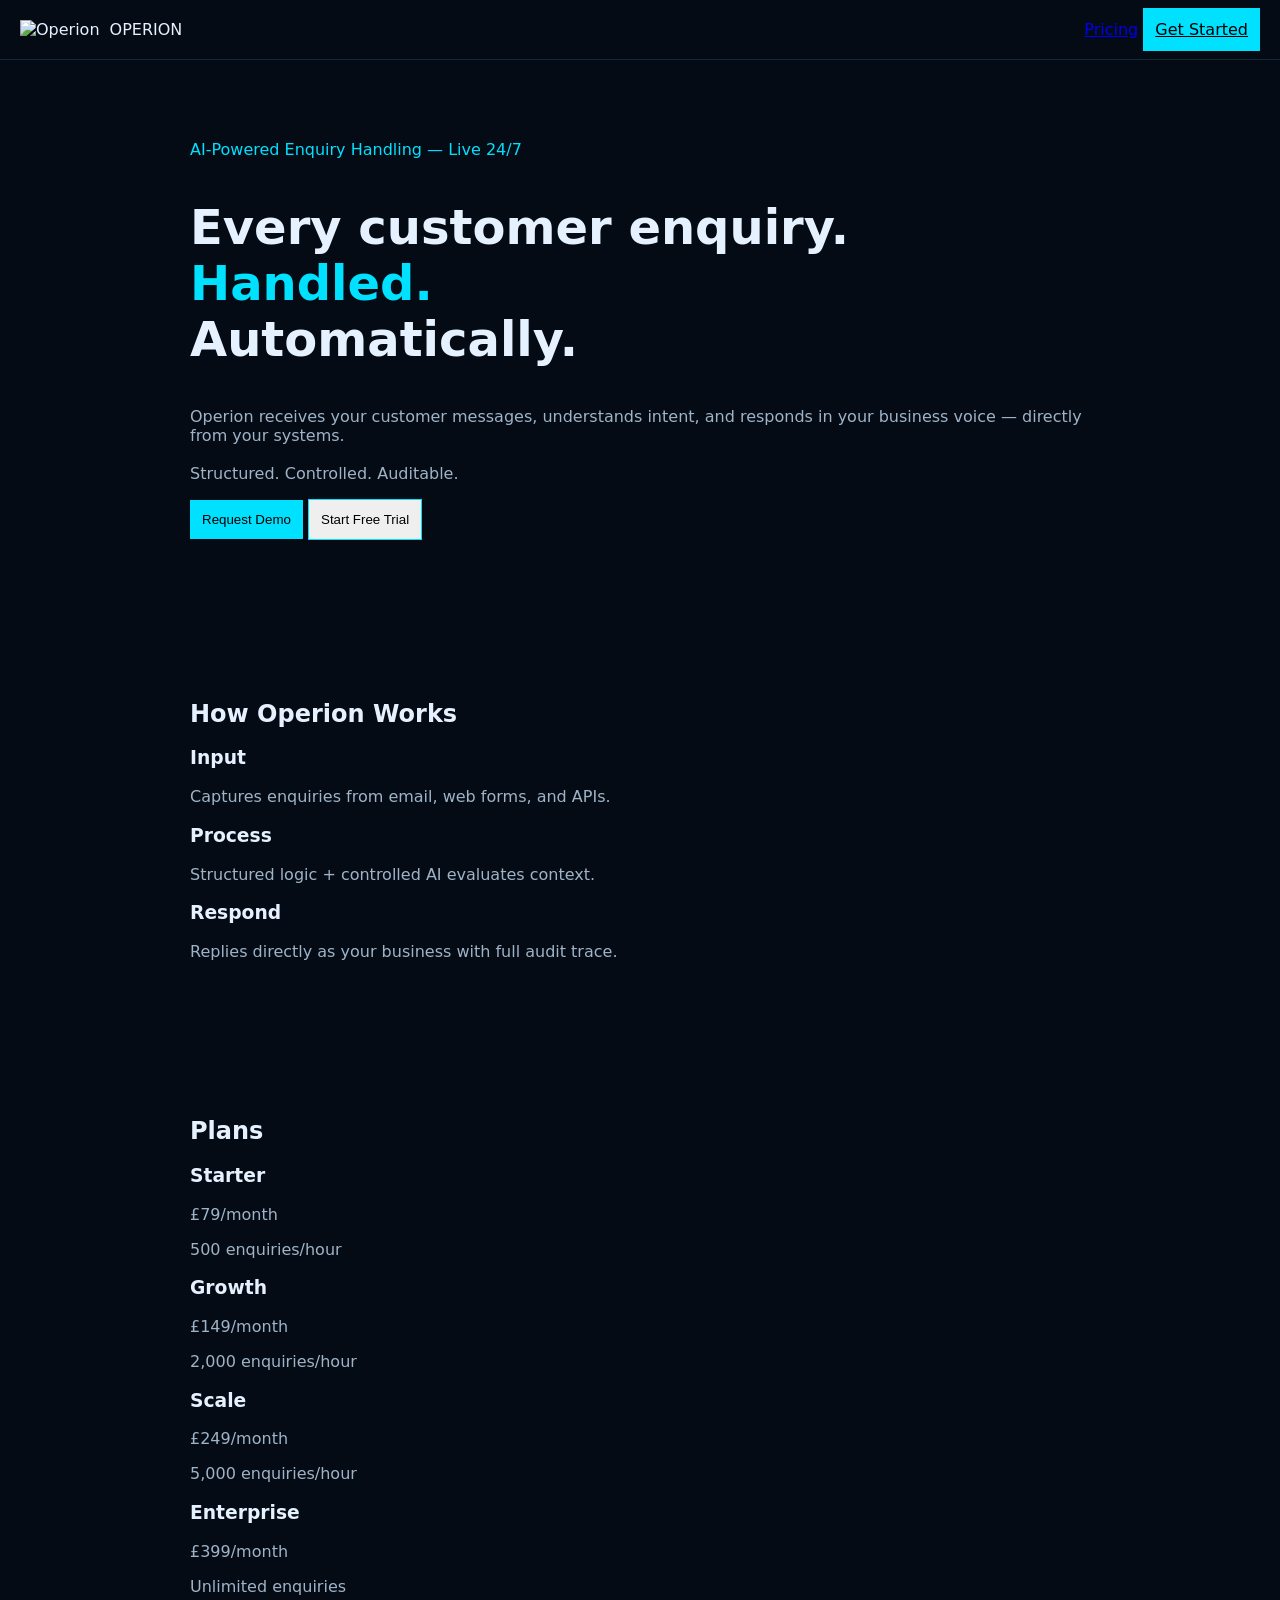
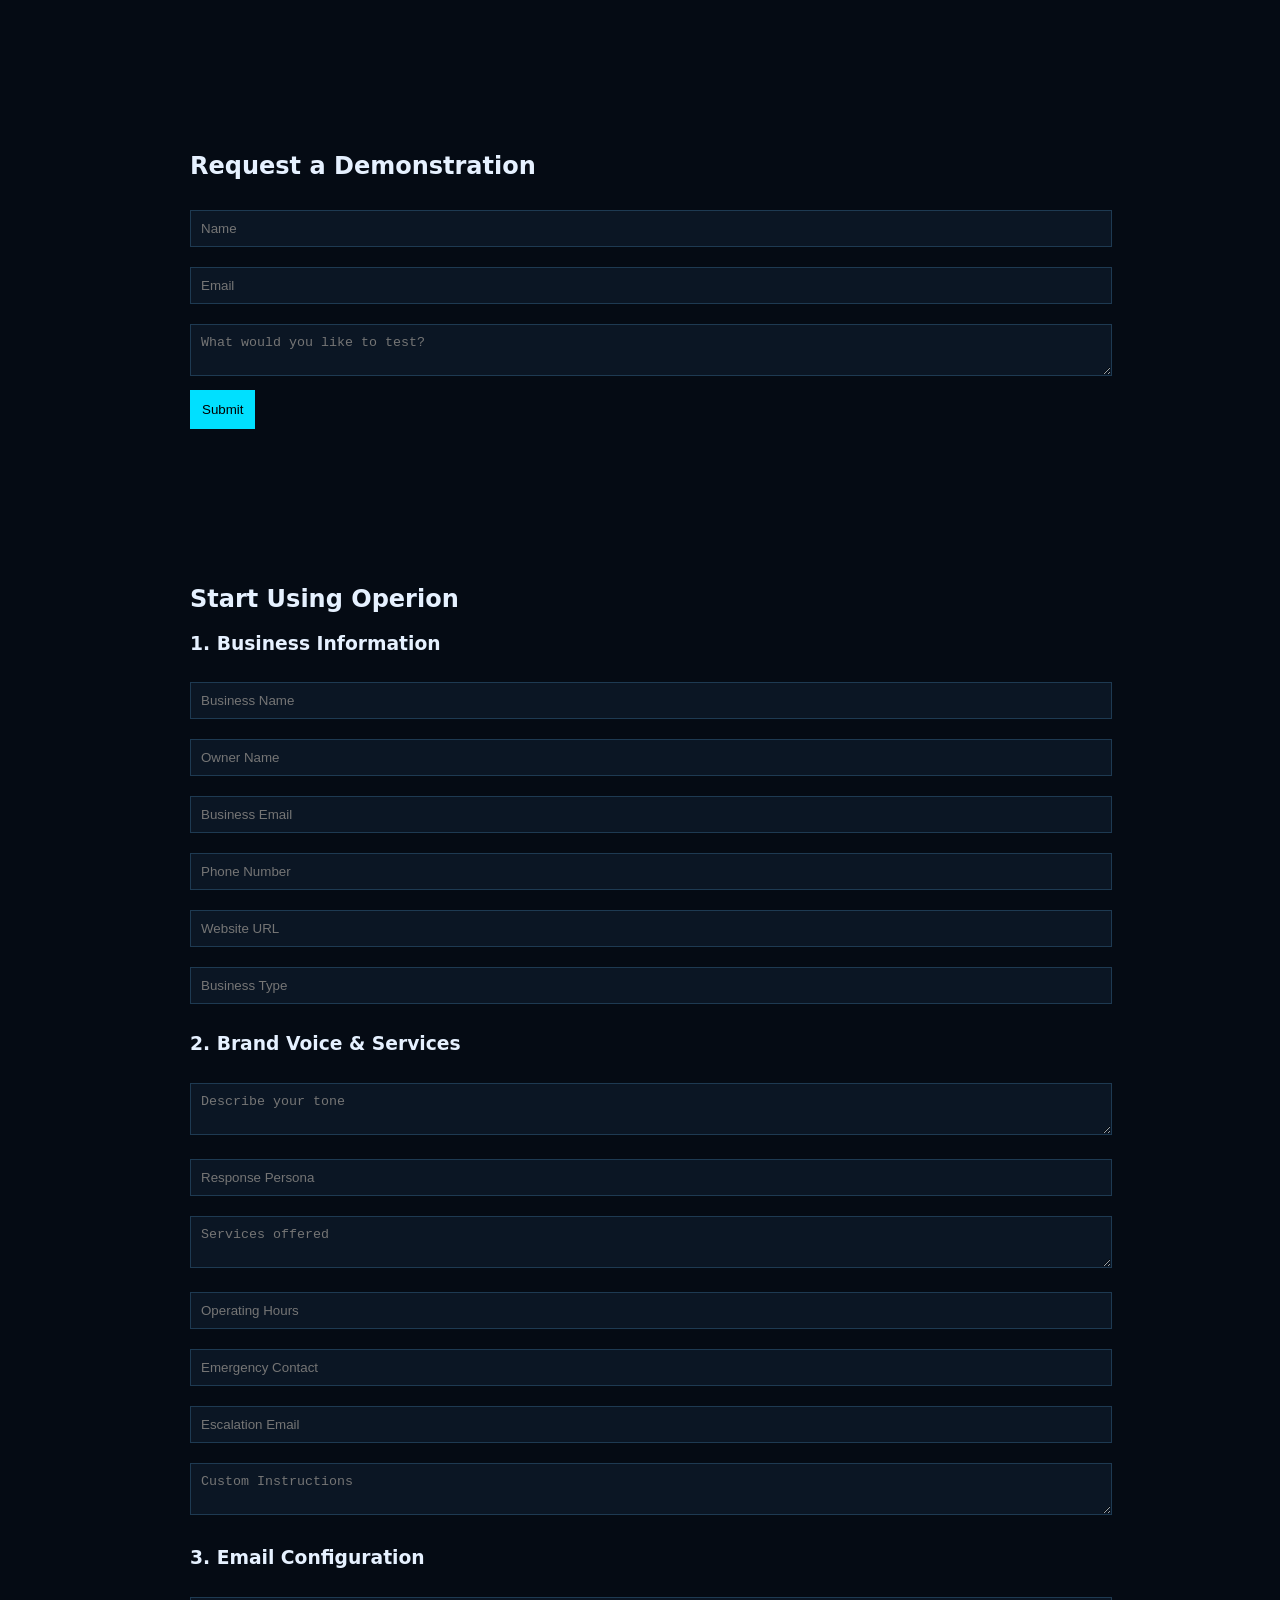
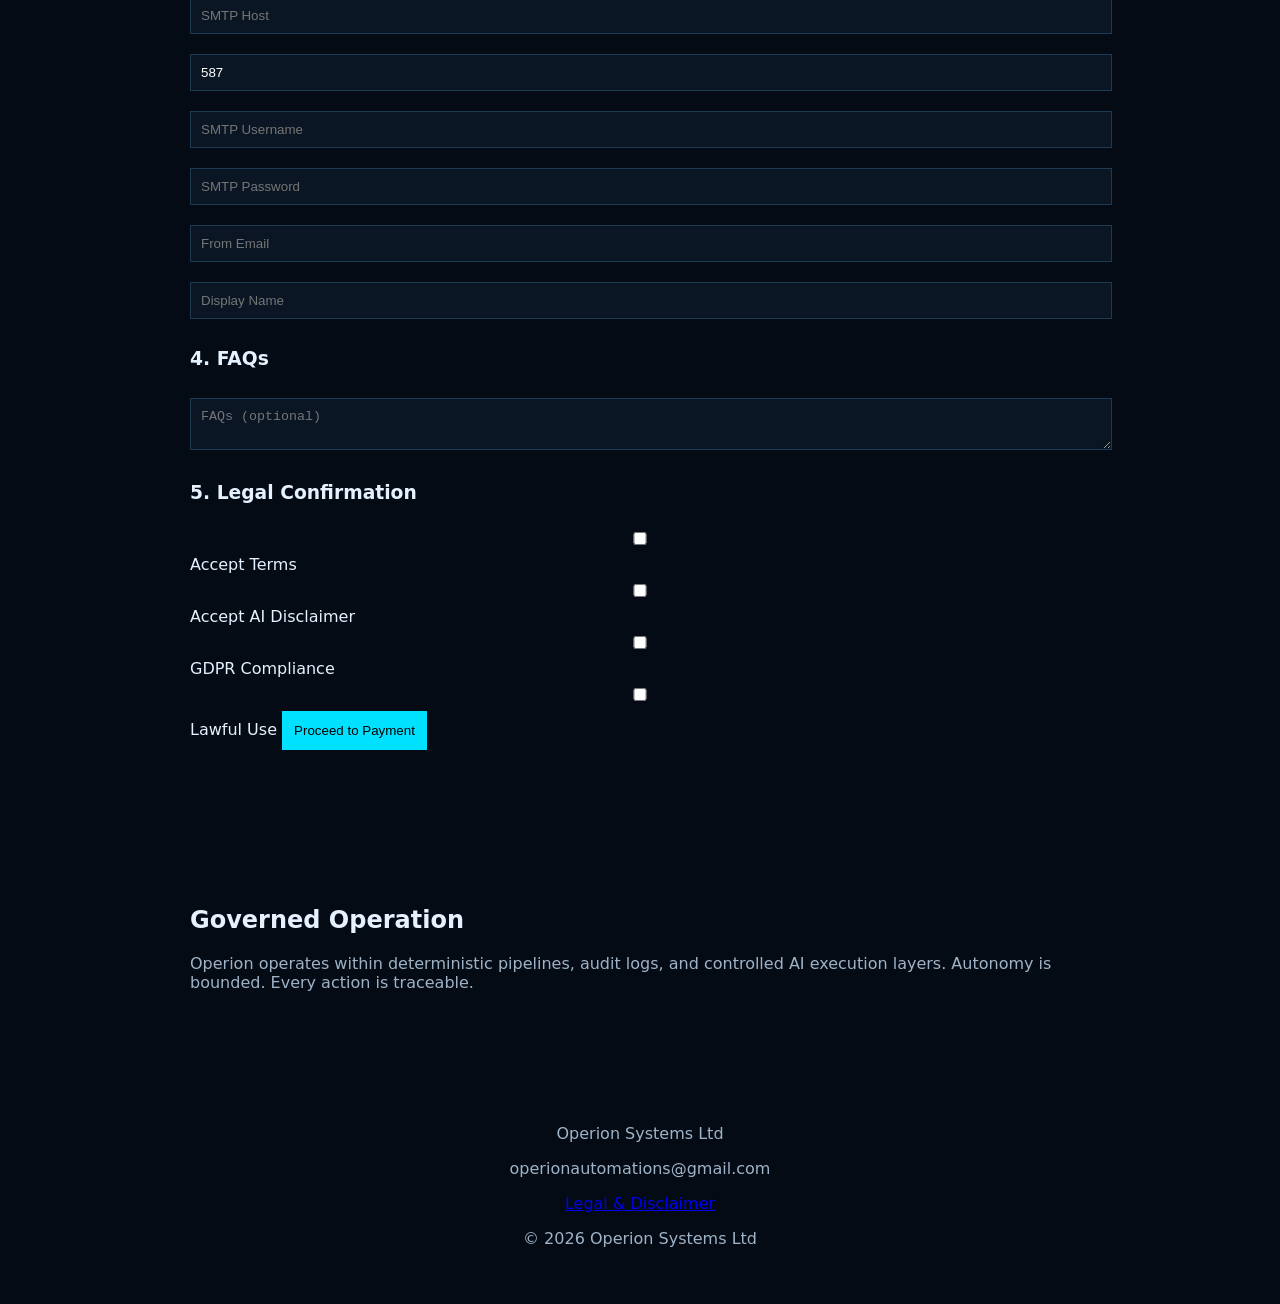
==== commit 11dc34d3: "Update index.html" ====
--- a/index.html
+++ b/index.html
@@ -11,13 +11,13 @@
 
 <header class="nav">
   <div class="logo">
-    <img src="assets/logo.svg">
+    <img src="assets/logo.svg" alt="Operion">
     <span>OPERION</span>
   </div>
 
   <div class="nav-actions">
-    <a href="admin.html">Admin</a>
-    <a href="#pricing" class="btn-primary">Get Started</a>
+    <a href="#pricing">Pricing</a>
+    <a href="#onboard" class="btn-primary">Get Started</a>
   </div>
 </header>
 
@@ -31,10 +31,9 @@
   </h1>
 
   <p>
-    Operion receives your customer messages, understands what they need,
-    and responds in your business voice — directly from your email.
+    Operion receives your customer messages, understands intent, and responds in your business voice — directly from your systems.
     <br><br>
-    No dashboards. No workflows. No manual handling.
+    Structured. Controlled. Auditable.
   </p>
 
   <div class="cta">
@@ -48,18 +47,18 @@
 
   <div class="grid-3">
     <div>
-      <h3>Receives</h3>
-      <p>Captures enquiries from email, web, and APIs.</p>
+      <h3>Input</h3>
+      <p>Captures enquiries from email, web forms, and APIs.</p>
     </div>
 
     <div>
-      <h3>Understands</h3>
-      <p>Evaluates context using structured logic and controlled AI.</p>
+      <h3>Process</h3>
+      <p>Structured logic + controlled AI evaluates context.</p>
     </div>
 
     <div>
-      <h3>Responds</h3>
-      <p>Replies directly to your customers as your business.</p>
+      <h3>Respond</h3>
+      <p>Replies directly as your business with full audit trace.</p>
     </div>
   </div>
 </section>
@@ -100,9 +99,9 @@
   <h2>Request a Demonstration</h2>
 
   <form id="demoForm">
-    <input placeholder="Name" required>
-    <input placeholder="Email" required>
-    <textarea placeholder="What would you like to test?"></textarea>
+    <input name="name" placeholder="Name" required>
+    <input name="email" placeholder="Email" required>
+    <textarea name="message" placeholder="What would you like to test?"></textarea>
     <button class="btn-primary">Submit</button>
   </form>
 
@@ -110,41 +109,70 @@
 </section>
 
 <section class="section" id="onboard">
-  <h2>Start Using Operion</h2>
 
-  <form id="onboardForm">
+<h2>Start Using Operion</h2>
 
-    <input placeholder="Business Name" required>
-    <input placeholder="Owner Name" required>
-    <input placeholder="Business Email" required>
+<form id="onboardForm">
 
-    <input placeholder="Business Type">
-    <input placeholder="Response Tone">
-    <input placeholder="Primary Objective">
+<h3>1. Business Information</h3>
 
-    <input placeholder="SMTP Host">
-    <input placeholder="SMTP Email">
-    <input type="password" placeholder="SMTP Password">
+<input name="business_name" placeholder="Business Name" required>
+<input name="owner_name" placeholder="Owner Name" required>
+<input name="email" placeholder="Business Email" required>
+<input name="phone" placeholder="Phone Number">
 
-    <select>
-      <option>Starter</option>
-      <option>Growth</option>
-      <option>Scale</option>
-      <option>Enterprise</option>
-    </select>
+<input name="website" placeholder="Website URL">
+<input name="business_type" placeholder="Business Type">
 
-    <button class="btn-primary">Proceed to Payment</button>
+<h3>2. Brand Voice & Services</h3>
 
-  </form>
+<textarea name="brand_voice" placeholder="Describe your tone" required></textarea>
 
-  <p id="onboardStatus"></p>
+<input name="persona" placeholder="Response Persona">
+
+<textarea name="services" placeholder="Services offered" required></textarea>
+
+<input name="hours" placeholder="Operating Hours">
+<input name="emergency_contact" placeholder="Emergency Contact">
+
+<input name="escalation_email" placeholder="Escalation Email">
+
+<textarea name="custom_instructions" placeholder="Custom Instructions"></textarea>
+
+<h3>3. Email Configuration</h3>
+
+<input name="smtp_host" placeholder="SMTP Host" required>
+<input name="smtp_port" placeholder="Port" value="587" required>
+<input name="smtp_user" placeholder="SMTP Username" required>
+<input type="password" name="smtp_pass" placeholder="SMTP Password" required>
+
+<input name="from_email" placeholder="From Email">
+<input name="display_name" placeholder="Display Name">
+
+<h3>4. FAQs</h3>
+
+<textarea name="faqs" placeholder="FAQs (optional)"></textarea>
+
+<h3>5. Legal Confirmation</h3>
+
+<label><input type="checkbox" required> Accept Terms</label>
+<label><input type="checkbox" required> Accept AI Disclaimer</label>
+<label><input type="checkbox" required> GDPR Compliance</label>
+<label><input type="checkbox" required> Lawful Use</label>
+
+<button class="btn-primary">Proceed to Payment</button>
+
+</form>
+
+<p id="onboardStatus"></p>
+
 </section>
 
 <section class="section">
-  <h2>Built for Control</h2>
+  <h2>Governed Operation</h2>
   <p>
-    Operion operates within defined rules, validation layers, and audit trails.
-    AI is used as a component — not as an uncontrolled decision-maker.
+    Operion operates within deterministic pipelines, audit logs, and controlled AI execution layers.
+    Autonomy is bounded. Every action is traceable.
   </p>
 </section>
 
@@ -152,6 +180,7 @@
   <p>Operion Systems Ltd</p>
   <p>operionautomations@gmail.com</p>
   <p><a href="legal.html">Legal & Disclaimer</a></p>
+  <p>© 2026 Operion Systems Ltd</p>
 </footer>
 
 <script src="script.js"></script>
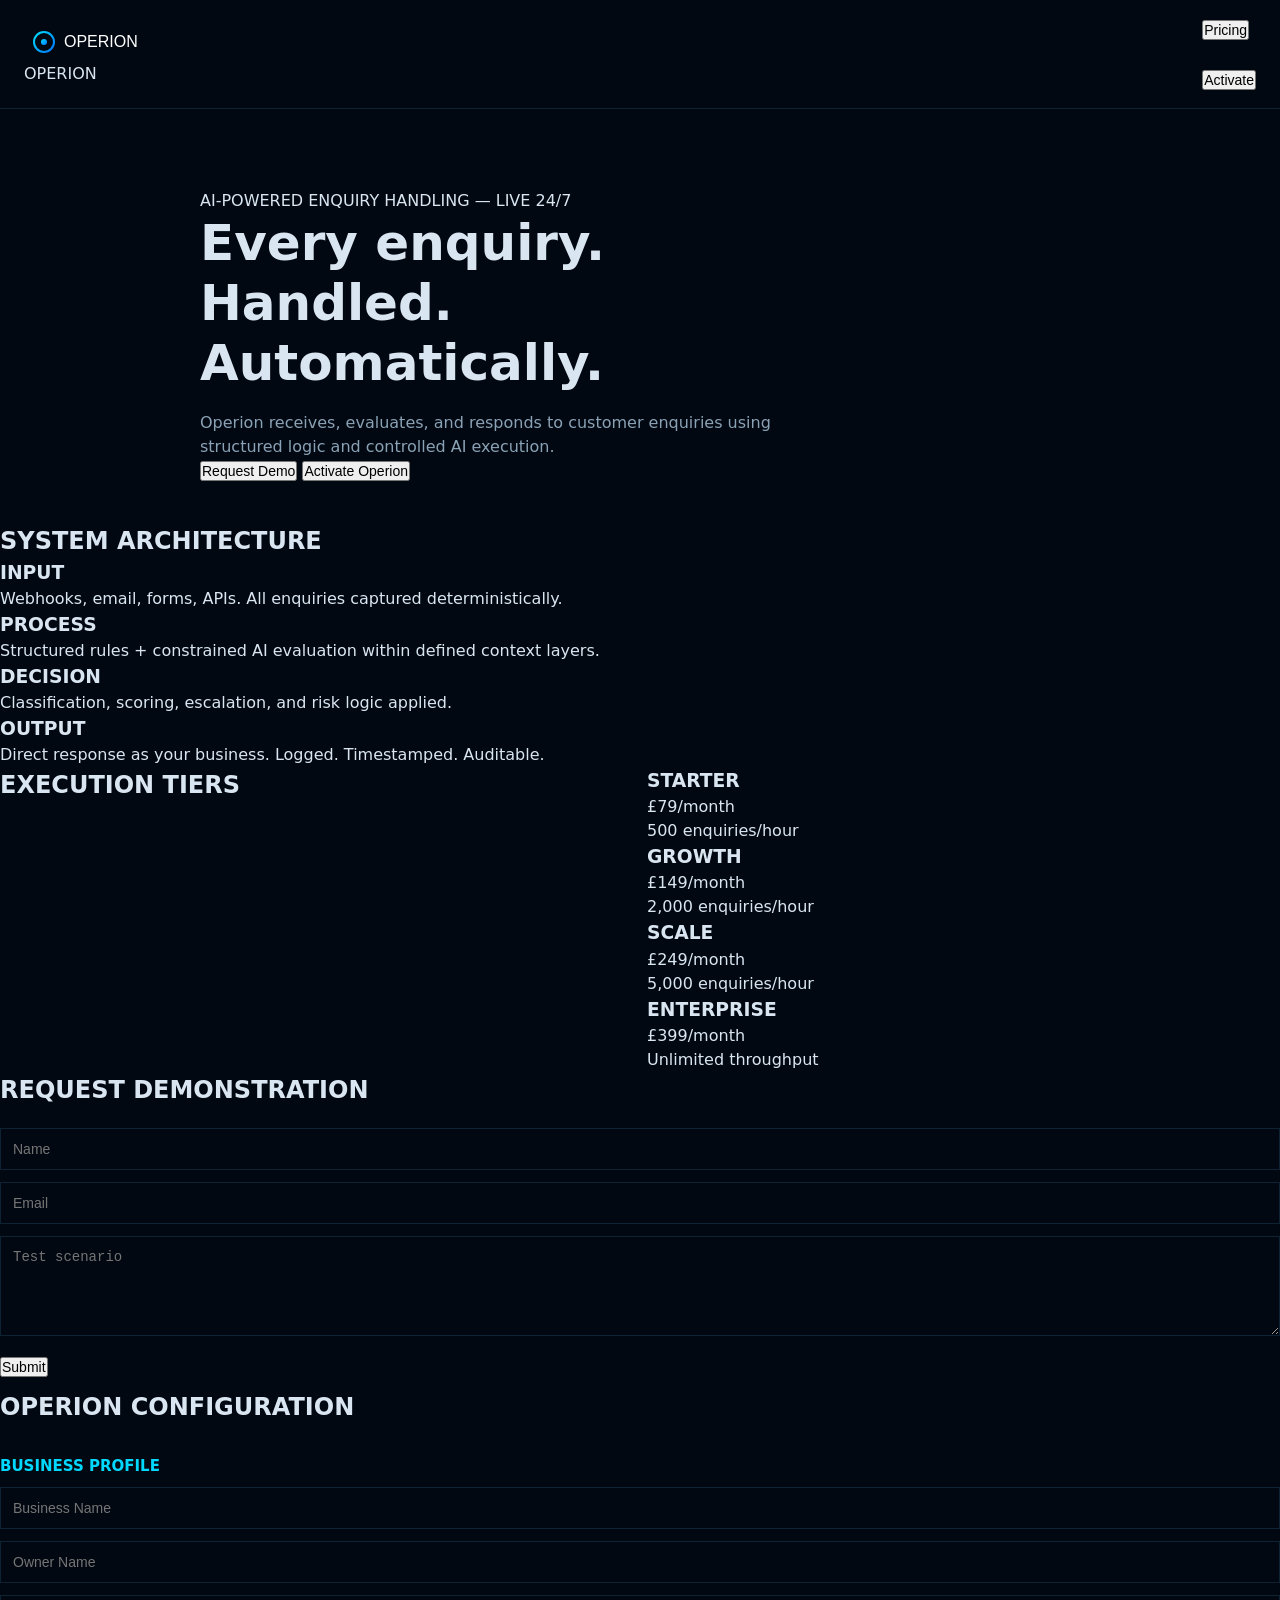
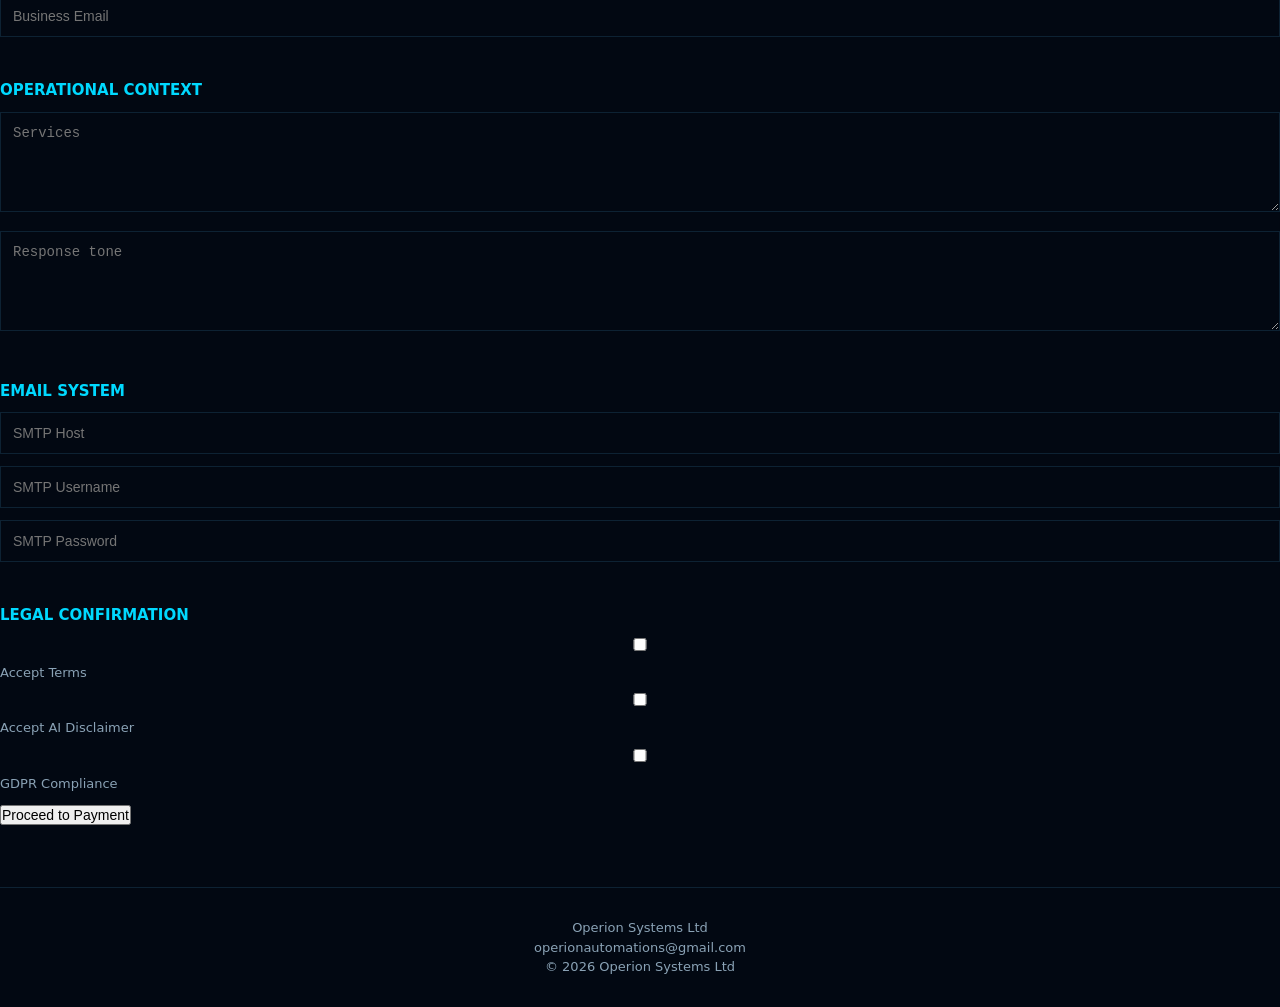
==== commit 9fc643e0: "Update index.html" ====
--- a/index.html
+++ b/index.html
@@ -3,164 +3,153 @@
 <head>
 <meta charset="UTF-8">
 <meta name="viewport" content="width=device-width, initial-scale=1.0">
+
 <title>Operion Systems Ltd</title>
+
 <link rel="stylesheet" href="styles.css">
 </head>
 
 <body>
 
 <header class="nav">
-  <div class="logo">
-    <img src="assets/logo.svg" alt="Operion">
-    <span>OPERION</span>
-  </div>
+    <div class="nav-left">
+        <img src="logo.svg" class="logo">
+        <span class="brand">OPERION</span>
+    </div>
 
-  <div class="nav-actions">
-    <a href="#pricing">Pricing</a>
-    <a href="#onboard" class="btn-primary">Get Started</a>
-  </div>
+    <div class="nav-right">
+        <button onclick="scrollToSection('pricing')">Pricing</button>
+        <button onclick="scrollToSection('onboard')" class="cta">Activate</button>
+    </div>
 </header>
 
 <section class="hero">
-  <div class="badge">AI-Powered Enquiry Handling — Live 24/7</div>
 
-  <h1>
-    Every customer enquiry.<br>
-    <span class="accent">Handled.</span><br>
-    Automatically.
-  </h1>
+    <div class="tag">AI-POWERED ENQUIRY HANDLING — LIVE 24/7</div>
 
-  <p>
-    Operion receives your customer messages, understands intent, and responds in your business voice — directly from your systems.
-    <br><br>
-    Structured. Controlled. Auditable.
-  </p>
+    <h1>
+        Every enquiry.<br>
+        <span>Handled.</span><br>
+        Automatically.
+    </h1>
 
-  <div class="cta">
-    <button onclick="scrollToDemo()" class="btn-primary">Request Demo</button>
-    <button onclick="scrollToOnboard()" class="btn-secondary">Start Free Trial</button>
-  </div>
+    <p>
+        Operion receives, evaluates, and responds to customer enquiries using structured logic and controlled AI execution.
+    </p>
+
+    <div class="actions">
+        <button onclick="scrollToSection('demo')" class="primary">Request Demo</button>
+        <button onclick="scrollToSection('onboard')" class="secondary">Activate Operion</button>
+    </div>
+
 </section>
 
-<section class="section">
-  <h2>How Operion Works</h2>
+<section class="system">
 
-  <div class="grid-3">
-    <div>
-      <h3>Input</h3>
-      <p>Captures enquiries from email, web forms, and APIs.</p>
-    </div>
+<h2>SYSTEM ARCHITECTURE</h2>
 
-    <div>
-      <h3>Process</h3>
-      <p>Structured logic + controlled AI evaluates context.</p>
-    </div>
+<div class="grid">
 
-    <div>
-      <h3>Respond</h3>
-      <p>Replies directly as your business with full audit trace.</p>
-    </div>
-  </div>
+<div>
+<h3>INPUT</h3>
+<p>Webhooks, email, forms, APIs. All enquiries captured deterministically.</p>
+</div>
+
+<div>
+<h3>PROCESS</h3>
+<p>Structured rules + constrained AI evaluation within defined context layers.</p>
+</div>
+
+<div>
+<h3>DECISION</h3>
+<p>Classification, scoring, escalation, and risk logic applied.</p>
+</div>
+
+<div>
+<h3>OUTPUT</h3>
+<p>Direct response as your business. Logged. Timestamped. Auditable.</p>
+</div>
+
+</div>
+
 </section>
 
-<section class="section" id="pricing">
-  <h2>Plans</h2>
+<section class="pricing" id="pricing">
 
-  <div class="pricing">
+<h2>EXECUTION TIERS</h2>
 
-    <div class="card">
-      <h3>Starter</h3>
-      <p class="price">£79/month</p>
-      <p>500 enquiries/hour</p>
-    </div>
+<div class="tiers">
 
-    <div class="card highlight">
-      <h3>Growth</h3>
-      <p class="price">£149/month</p>
-      <p>2,000 enquiries/hour</p>
-    </div>
+<div>
+<h3>STARTER</h3>
+<p>£79/month</p>
+<p>500 enquiries/hour</p>
+</div>
 
-    <div class="card">
-      <h3>Scale</h3>
-      <p class="price">£249/month</p>
-      <p>5,000 enquiries/hour</p>
-    </div>
+<div>
+<h3>GROWTH</h3>
+<p>£149/month</p>
+<p>2,000 enquiries/hour</p>
+</div>
 
-    <div class="card">
-      <h3>Enterprise</h3>
-      <p class="price">£399/month</p>
-      <p>Unlimited enquiries</p>
-    </div>
+<div>
+<h3>SCALE</h3>
+<p>£249/month</p>
+<p>5,000 enquiries/hour</p>
+</div>
 
-  </div>
+<div>
+<h3>ENTERPRISE</h3>
+<p>£399/month</p>
+<p>Unlimited throughput</p>
+</div>
+
+</div>
+
 </section>
 
-<section class="section" id="demo">
-  <h2>Request a Demonstration</h2>
+<section class="demo" id="demo">
 
-  <form id="demoForm">
-    <input name="name" placeholder="Name" required>
-    <input name="email" placeholder="Email" required>
-    <textarea name="message" placeholder="What would you like to test?"></textarea>
-    <button class="btn-primary">Submit</button>
-  </form>
+<h2>REQUEST DEMONSTRATION</h2>
 
-  <p id="demoStatus"></p>
+<form id="demoForm">
+<input placeholder="Name" required>
+<input placeholder="Email" required>
+<textarea placeholder="Test scenario"></textarea>
+<button type="submit">Submit</button>
+</form>
+
+<p id="demoStatus"></p>
+
 </section>
 
-<section class="section" id="onboard">
+<section class="onboard" id="onboard">
 
-<h2>Start Using Operion</h2>
+<h2>OPERION CONFIGURATION</h2>
 
 <form id="onboardForm">
 
-<h3>1. Business Information</h3>
+<h3>BUSINESS PROFILE</h3>
+<input placeholder="Business Name" required>
+<input placeholder="Owner Name" required>
+<input placeholder="Business Email" required>
 
-<input name="business_name" placeholder="Business Name" required>
-<input name="owner_name" placeholder="Owner Name" required>
-<input name="email" placeholder="Business Email" required>
-<input name="phone" placeholder="Phone Number">
+<h3>OPERATIONAL CONTEXT</h3>
+<textarea placeholder="Services"></textarea>
+<textarea placeholder="Response tone"></textarea>
 
-<input name="website" placeholder="Website URL">
-<input name="business_type" placeholder="Business Type">
+<h3>EMAIL SYSTEM</h3>
+<input placeholder="SMTP Host">
+<input placeholder="SMTP Username">
+<input placeholder="SMTP Password">
 
-<h3>2. Brand Voice & Services</h3>
+<h3>LEGAL CONFIRMATION</h3>
 
-<textarea name="brand_voice" placeholder="Describe your tone" required></textarea>
+<label><input type="checkbox"> Accept Terms</label>
+<label><input type="checkbox"> Accept AI Disclaimer</label>
+<label><input type="checkbox"> GDPR Compliance</label>
 
-<input name="persona" placeholder="Response Persona">
-
-<textarea name="services" placeholder="Services offered" required></textarea>
-
-<input name="hours" placeholder="Operating Hours">
-<input name="emergency_contact" placeholder="Emergency Contact">
-
-<input name="escalation_email" placeholder="Escalation Email">
-
-<textarea name="custom_instructions" placeholder="Custom Instructions"></textarea>
-
-<h3>3. Email Configuration</h3>
-
-<input name="smtp_host" placeholder="SMTP Host" required>
-<input name="smtp_port" placeholder="Port" value="587" required>
-<input name="smtp_user" placeholder="SMTP Username" required>
-<input type="password" name="smtp_pass" placeholder="SMTP Password" required>
-
-<input name="from_email" placeholder="From Email">
-<input name="display_name" placeholder="Display Name">
-
-<h3>4. FAQs</h3>
-
-<textarea name="faqs" placeholder="FAQs (optional)"></textarea>
-
-<h3>5. Legal Confirmation</h3>
-
-<label><input type="checkbox" required> Accept Terms</label>
-<label><input type="checkbox" required> Accept AI Disclaimer</label>
-<label><input type="checkbox" required> GDPR Compliance</label>
-<label><input type="checkbox" required> Lawful Use</label>
-
-<button class="btn-primary">Proceed to Payment</button>
+<button type="submit">Proceed to Payment</button>
 
 </form>
 
@@ -168,22 +157,13 @@
 
 </section>
 
-<section class="section">
-  <h2>Governed Operation</h2>
-  <p>
-    Operion operates within deterministic pipelines, audit logs, and controlled AI execution layers.
-    Autonomy is bounded. Every action is traceable.
-  </p>
-</section>
-
 <footer>
-  <p>Operion Systems Ltd</p>
-  <p>operionautomations@gmail.com</p>
-  <p><a href="legal.html">Legal & Disclaimer</a></p>
-  <p>© 2026 Operion Systems Ltd</p>
+Operion Systems Ltd<br>
+operionautomations@gmail.com<br>
+© 2026 Operion Systems Ltd
 </footer>
 
-<script src="script.js"></script>
+<script src="app.js"></script>
 
 </body>
 </html>
--- a/styles.css
+++ b/styles.css
@@ -1,75 +1,238 @@
+/* RESET */
+* {
+  margin: 0;
+  padding: 0;
+  box-sizing: border-box;
+}
+
+/* BASE */
 body {
-  margin:0;
-  font-family: system-ui;
-  background:#050b14;
-  color:#e6f1ff;
-}
-
+  font-family: system-ui, -apple-system, sans-serif;
+  background: #020812;
+  color: #d9e6f2;
+  line-height: 1.5;
+}
+
+/* GLOBAL CONTAINER */
+.section {
+  max-width: 920px;
+  margin: auto;
+  padding: 60px 20px;
+}
+
+/* NAV */
 .nav {
-  display:flex;
-  justify-content:space-between;
-  padding:20px;
-  border-bottom:1px solid #0f2a3d;
+  display: flex;
+  justify-content: space-between;
+  align-items: center;
+  padding: 18px 24px;
+  border-bottom: 1px solid #0d2233;
 }
 
 .logo {
-  display:flex;
-  gap:10px;
-  align-items:center;
-}
-
+  display: flex;
+  align-items: center;
+  gap: 10px;
+}
+
+.logo img {
+  width: 28px;
+}
+
+.logo span {
+  font-weight: 600;
+  letter-spacing: 1px;
+}
+
+.nav-actions a {
+  margin-left: 16px;
+  font-size: 14px;
+  color: #8aa2b5;
+  text-decoration: none;
+}
+
+/* HERO */
 .hero {
-  padding:80px 20px;
-  max-width:900px;
-  margin:auto;
+  padding: 80px 20px 40px;
+  max-width: 920px;
+  margin: auto;
 }
 
 .badge {
-  color:#00e0ff;
-  margin-bottom:20px;
+  color: #00d9ff;
+  font-size: 13px;
+  margin-bottom: 18px;
 }
 
 h1 {
-  font-size:48px;
+  font-size: 42px;
+  line-height: 1.2;
+  font-weight: 600;
 }
 
 .accent {
-  color:#00e0ff;
-}
-
-p {
-  color:#9fb3c8;
+  color: #00d9ff;
+}
+
+.hero p {
+  margin-top: 18px;
+  color: #8aa2b5;
+  max-width: 580px;
+}
+
+/* BUTTONS */
+.cta {
+  margin-top: 28px;
+  display: flex;
+  gap: 10px;
+}
+
+button {
+  cursor: pointer;
+  font-size: 14px;
 }
 
 .btn-primary {
-  background:#00e0ff;
-  color:#000;
-  padding:12px;
-  border:none;
-  cursor:pointer;
+  background: #00d9ff;
+  color: #001018;
+  padding: 12px 18px;
+  border: none;
+  font-weight: 600;
 }
 
 .btn-secondary {
-  border:1px solid #00e0ff;
-  padding:12px;
-}
-
-.section {
-  padding:60px 20px;
-  max-width:900px;
-  margin:auto;
-}
-
-input, textarea, select {
-  width:100%;
-  margin:10px 0;
-  padding:10px;
-  background:#0b1624;
-  border:1px solid #1e3a52;
-  color:white;
-}
-
+  border: 1px solid #00d9ff;
+  color: #00d9ff;
+  padding: 12px 18px;
+  background: transparent;
+}
+
+/* STRUCTURED BLOCKS (KEY CHANGE) */
+.block {
+  border: 1px solid #0d2233;
+  background: #060f1a;
+  padding: 22px;
+  margin-top: 20px;
+}
+
+/* GRID SYSTEM */
+.grid-3 {
+  display: grid;
+  grid-template-columns: 1fr;
+  gap: 16px;
+}
+
+.grid-3 .block h3 {
+  margin-bottom: 8px;
+}
+
+/* PRICING (NOT CARDS — PANELS) */
+.pricing {
+  display: grid;
+  grid-template-columns: 1fr;
+  gap: 14px;
+}
+
+.plan {
+  border: 1px solid #0d2233;
+  background: #050e18;
+  padding: 18px;
+}
+
+.plan.highlight {
+  border: 1px solid #00d9ff;
+}
+
+.plan h3 {
+  font-size: 16px;
+  margin-bottom: 6px;
+}
+
+.plan .price {
+  font-size: 20px;
+  color: #00d9ff;
+  margin-bottom: 6px;
+}
+
+.plan p {
+  font-size: 13px;
+  color: #8aa2b5;
+}
+
+/* FORM = SYSTEM CONFIG PANEL */
+form {
+  margin-top: 20px;
+}
+
+form h3 {
+  margin-top: 30px;
+  margin-bottom: 10px;
+  font-size: 15px;
+  color: #00d9ff;
+}
+
+/* INPUTS */
+input,
+textarea,
+select {
+  width: 100%;
+  padding: 12px;
+  margin-bottom: 12px;
+
+  background: #020812;
+  border: 1px solid #0d2233;
+
+  color: #d9e6f2;
+  font-size: 14px;
+}
+
+textarea {
+  min-height: 100px;
+}
+
+/* CHECKBOX BLOCK */
+label {
+  display: block;
+  font-size: 13px;
+  color: #8aa2b5;
+  margin-bottom: 10px;
+}
+
+/* STATUS */
+#demoStatus,
+#onboardStatus {
+  margin-top: 10px;
+  color: #00d9ff;
+  font-size: 13px;
+}
+
+/* FOOTER */
 footer {
-  text-align:center;
-  padding:40px;
-}
+  margin-top: 60px;
+  padding: 30px 20px;
+  text-align: center;
+  border-top: 1px solid #0d2233;
+  color: #8aa2b5;
+  font-size: 13px;
+}
+
+footer a {
+  color: #00d9ff;
+  text-decoration: none;
+}
+
+/* DESKTOP */
+@media (min-width: 768px) {
+
+  .grid-3 {
+    grid-template-columns: repeat(3, 1fr);
+  }
+
+  .pricing {
+    grid-template-columns: repeat(2, 1fr);
+  }
+
+  h1 {
+    font-size: 50px;
+  }
+}
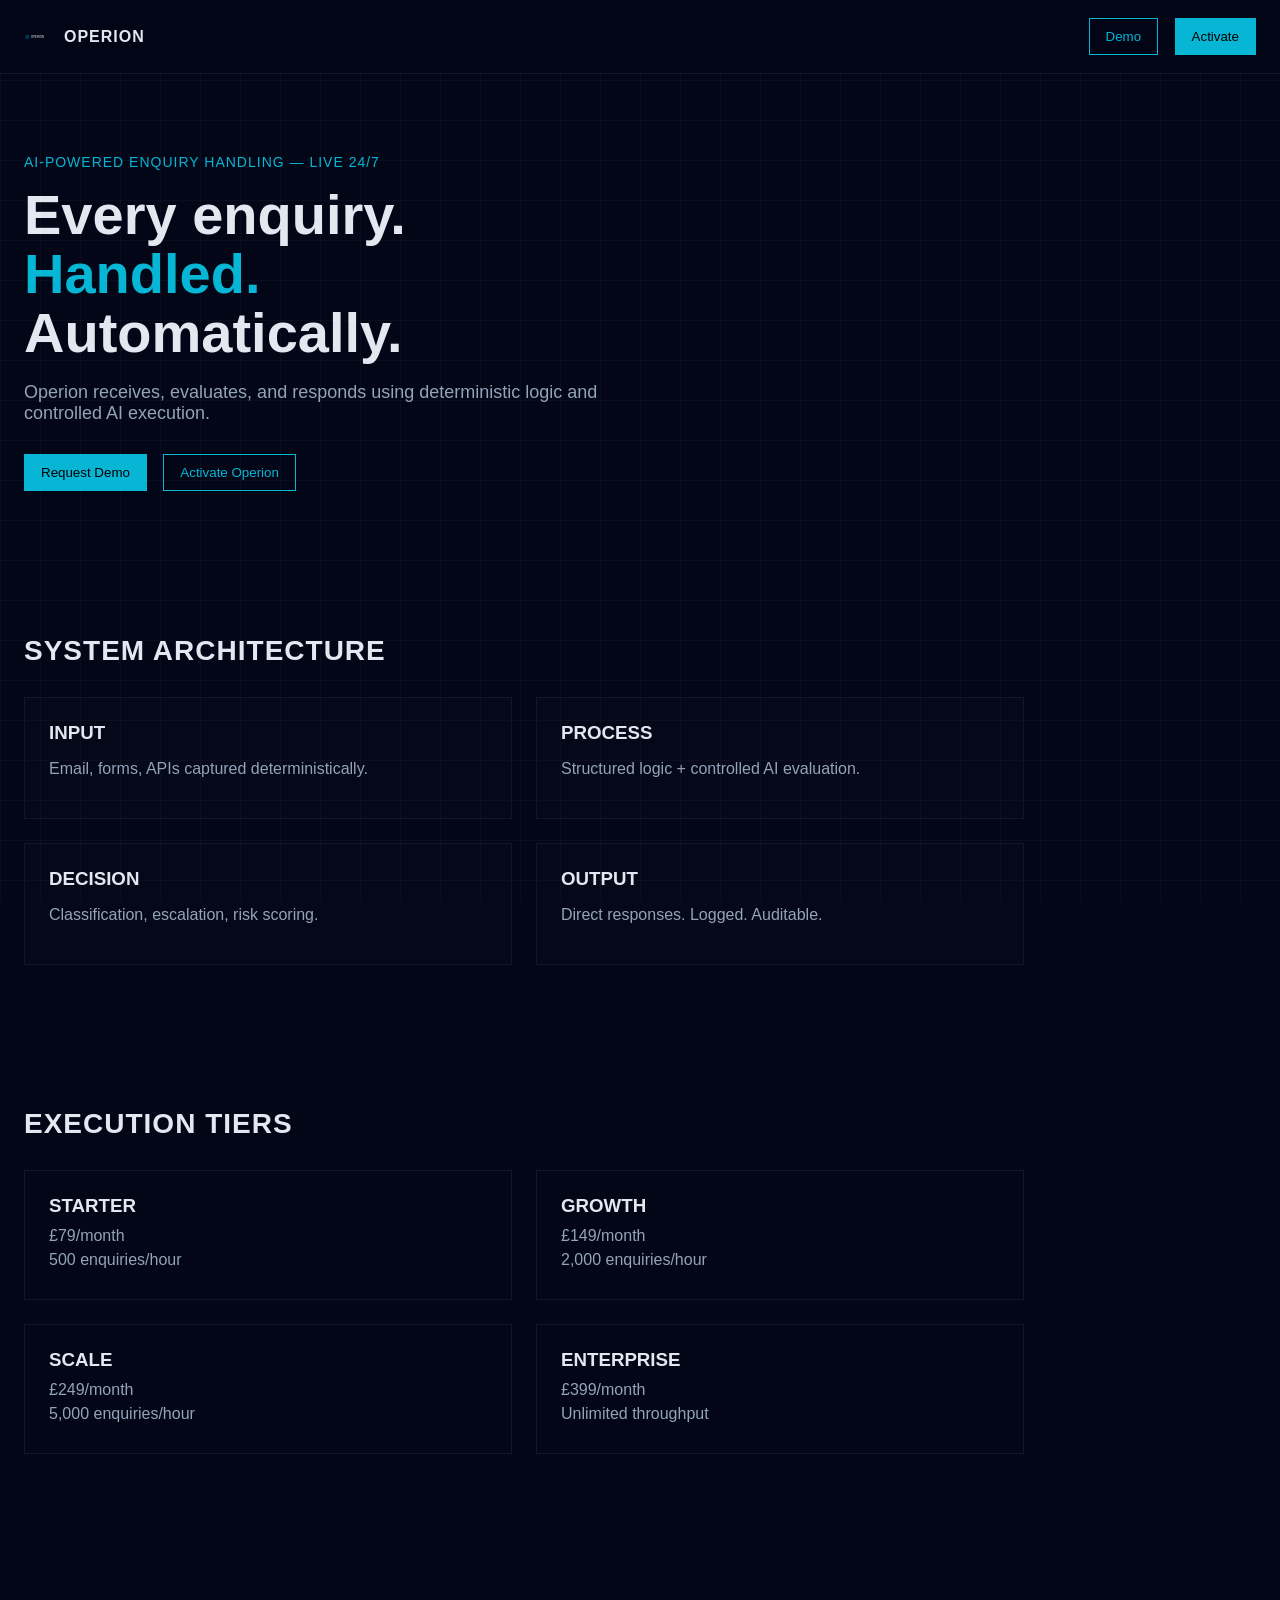
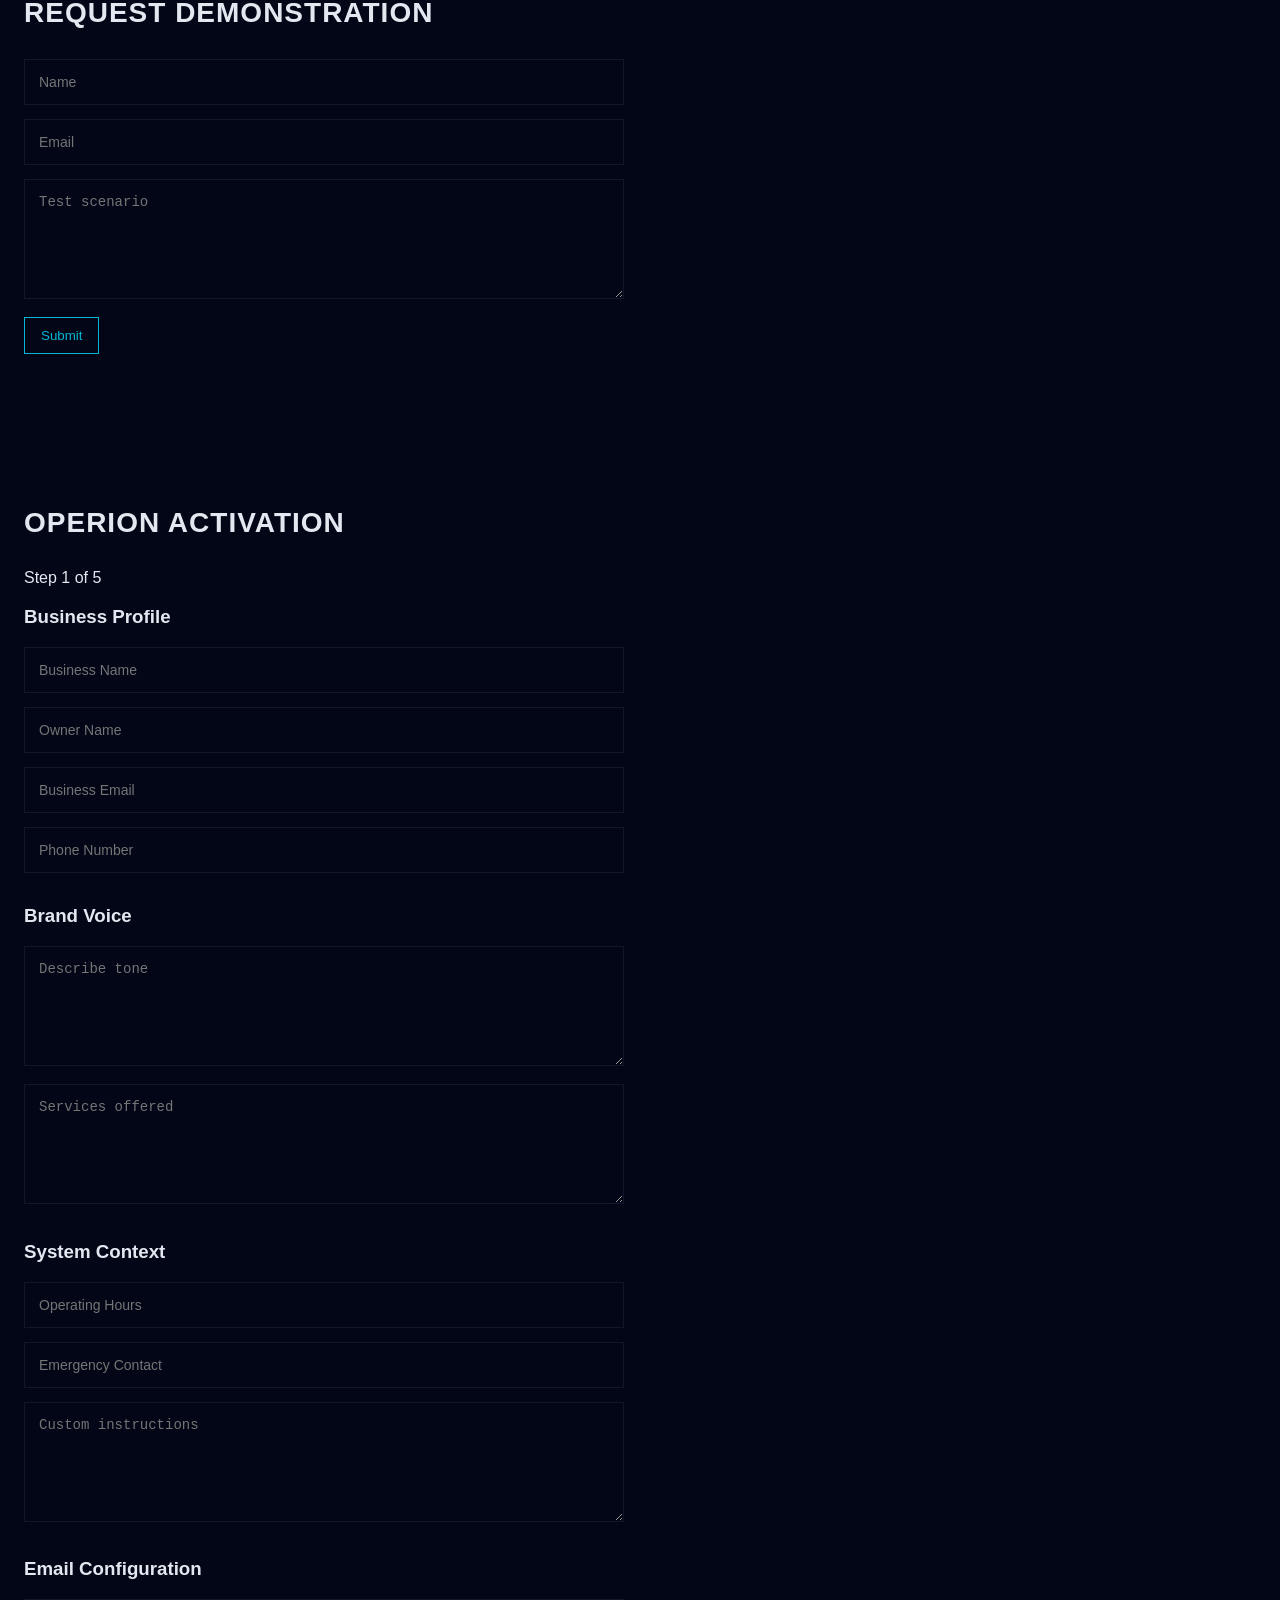
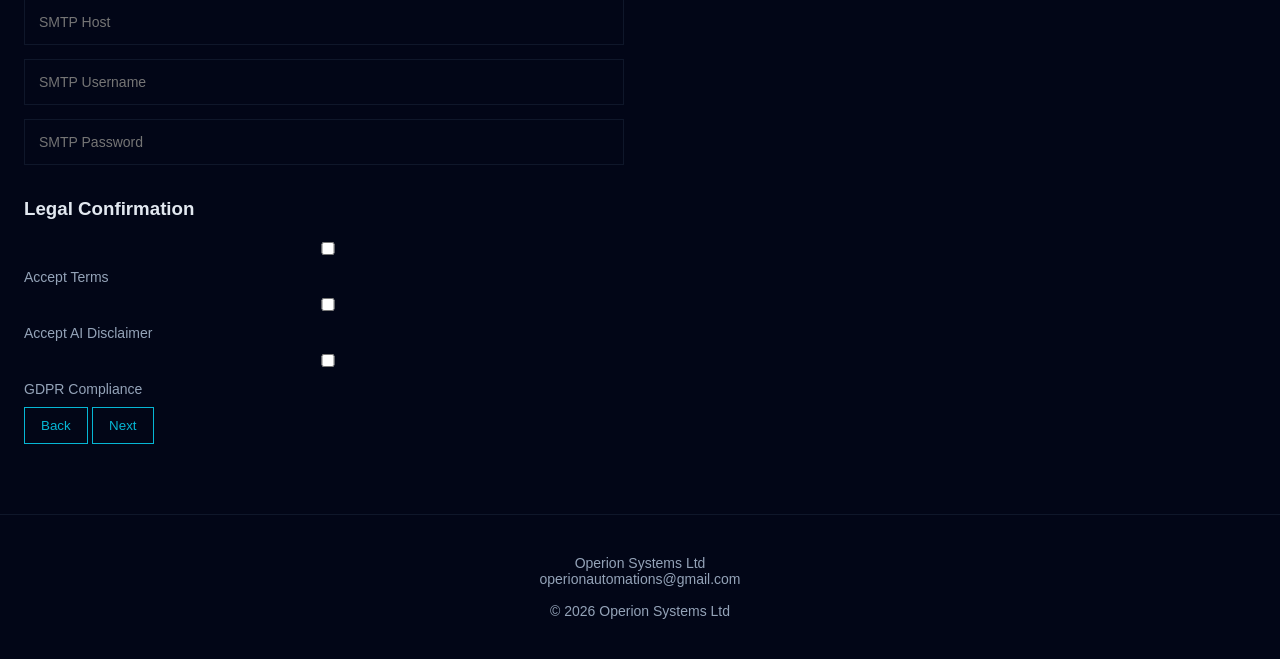
==== commit e60fd4bc: "Update index.html" ====
--- a/index.html
+++ b/index.html
@@ -3,163 +3,138 @@
 <head>
 <meta charset="UTF-8">
 <meta name="viewport" content="width=device-width, initial-scale=1.0">
-
 <title>Operion Systems Ltd</title>
-
 <link rel="stylesheet" href="styles.css">
 </head>
 
 <body>
 
-<header class="nav">
+<!-- NAV -->
+<div class="nav">
     <div class="nav-left">
         <img src="logo.svg" class="logo">
-        <span class="brand">OPERION</span>
+        <div class="brand">OPERION</div>
     </div>
+    <div class="nav-right">
+        <button onclick="scrollToDemo()">Demo</button>
+        <button class="cta" onclick="scrollToOnboard()">Activate</button>
+    </div>
+</div>
 
-    <div class="nav-right">
-        <button onclick="scrollToSection('pricing')">Pricing</button>
-        <button onclick="scrollToSection('onboard')" class="cta">Activate</button>
-    </div>
-</header>
-
+<!-- HERO -->
 <section class="hero">
-
     <div class="tag">AI-POWERED ENQUIRY HANDLING — LIVE 24/7</div>
-
     <h1>
         Every enquiry.<br>
         <span>Handled.</span><br>
         Automatically.
     </h1>
-
     <p>
-        Operion receives, evaluates, and responds to customer enquiries using structured logic and controlled AI execution.
+        Operion receives, evaluates, and responds using deterministic logic and controlled AI execution.
     </p>
-
     <div class="actions">
-        <button onclick="scrollToSection('demo')" class="primary">Request Demo</button>
-        <button onclick="scrollToSection('onboard')" class="secondary">Activate Operion</button>
+        <button class="primary" onclick="scrollToDemo()">Request Demo</button>
+        <button class="secondary" onclick="scrollToOnboard()">Activate Operion</button>
     </div>
-
 </section>
 
-<section class="system">
-
+<!-- SYSTEM -->
+<section>
 <h2>SYSTEM ARCHITECTURE</h2>
-
 <div class="grid">
-
-<div>
-<h3>INPUT</h3>
-<p>Webhooks, email, forms, APIs. All enquiries captured deterministically.</p>
+    <div><h3>INPUT</h3><p>Email, forms, APIs captured deterministically.</p></div>
+    <div><h3>PROCESS</h3><p>Structured logic + controlled AI evaluation.</p></div>
+    <div><h3>DECISION</h3><p>Classification, escalation, risk scoring.</p></div>
+    <div><h3>OUTPUT</h3><p>Direct responses. Logged. Auditable.</p></div>
 </div>
-
-<div>
-<h3>PROCESS</h3>
-<p>Structured rules + constrained AI evaluation within defined context layers.</p>
-</div>
-
-<div>
-<h3>DECISION</h3>
-<p>Classification, scoring, escalation, and risk logic applied.</p>
-</div>
-
-<div>
-<h3>OUTPUT</h3>
-<p>Direct response as your business. Logged. Timestamped. Auditable.</p>
-</div>
-
-</div>
-
 </section>
 
-<section class="pricing" id="pricing">
-
+<!-- PRICING -->
+<section>
 <h2>EXECUTION TIERS</h2>
-
 <div class="tiers">
-
-<div>
-<h3>STARTER</h3>
-<p>£79/month</p>
-<p>500 enquiries/hour</p>
+    <div><h3>STARTER</h3><p>£79/month</p><p>500 enquiries/hour</p></div>
+    <div><h3>GROWTH</h3><p>£149/month</p><p>2,000 enquiries/hour</p></div>
+    <div><h3>SCALE</h3><p>£249/month</p><p>5,000 enquiries/hour</p></div>
+    <div><h3>ENTERPRISE</h3><p>£399/month</p><p>Unlimited throughput</p></div>
 </div>
-
-<div>
-<h3>GROWTH</h3>
-<p>£149/month</p>
-<p>2,000 enquiries/hour</p>
-</div>
-
-<div>
-<h3>SCALE</h3>
-<p>£249/month</p>
-<p>5,000 enquiries/hour</p>
-</div>
-
-<div>
-<h3>ENTERPRISE</h3>
-<p>£399/month</p>
-<p>Unlimited throughput</p>
-</div>
-
-</div>
-
 </section>
 
-<section class="demo" id="demo">
-
+<!-- DEMO -->
+<section id="demo">
 <h2>REQUEST DEMONSTRATION</h2>
-
 <form id="demoForm">
-<input placeholder="Name" required>
-<input placeholder="Email" required>
-<textarea placeholder="Test scenario"></textarea>
-<button type="submit">Submit</button>
+    <input placeholder="Name" required>
+    <input placeholder="Email" required>
+    <textarea placeholder="Test scenario"></textarea>
+    <button type="submit">Submit</button>
+    <div id="demoStatus"></div>
 </form>
-
-<p id="demoStatus"></p>
-
 </section>
 
-<section class="onboard" id="onboard">
+<!-- ONBOARDING SYSTEM -->
+<section id="onboard">
+<h2>OPERION ACTIVATION</h2>
 
-<h2>OPERION CONFIGURATION</h2>
+<div class="step-indicator">
+    Step <span id="stepNumber">1</span> of 5
+</div>
 
 <form id="onboardForm">
 
-<h3>BUSINESS PROFILE</h3>
-<input placeholder="Business Name" required>
-<input placeholder="Owner Name" required>
-<input placeholder="Business Email" required>
+<!-- STEP 1 -->
+<div class="step active">
+    <h3>Business Profile</h3>
+    <input placeholder="Business Name" required>
+    <input placeholder="Owner Name" required>
+    <input placeholder="Business Email" required>
+    <input placeholder="Phone Number">
+</div>
 
-<h3>OPERATIONAL CONTEXT</h3>
-<textarea placeholder="Services"></textarea>
-<textarea placeholder="Response tone"></textarea>
+<!-- STEP 2 -->
+<div class="step">
+    <h3>Brand Voice</h3>
+    <textarea placeholder="Describe tone"></textarea>
+    <textarea placeholder="Services offered"></textarea>
+</div>
 
-<h3>EMAIL SYSTEM</h3>
-<input placeholder="SMTP Host">
-<input placeholder="SMTP Username">
-<input placeholder="SMTP Password">
+<!-- STEP 3 -->
+<div class="step">
+    <h3>System Context</h3>
+    <input placeholder="Operating Hours">
+    <input placeholder="Emergency Contact">
+    <textarea placeholder="Custom instructions"></textarea>
+</div>
 
-<h3>LEGAL CONFIRMATION</h3>
+<!-- STEP 4 -->
+<div class="step">
+    <h3>Email Configuration</h3>
+    <input placeholder="SMTP Host">
+    <input placeholder="SMTP Username">
+    <input placeholder="SMTP Password">
+</div>
 
-<label><input type="checkbox"> Accept Terms</label>
-<label><input type="checkbox"> Accept AI Disclaimer</label>
-<label><input type="checkbox"> GDPR Compliance</label>
+<!-- STEP 5 -->
+<div class="step">
+    <h3>Legal Confirmation</h3>
+    <label><input type="checkbox"> Accept Terms</label>
+    <label><input type="checkbox"> Accept AI Disclaimer</label>
+    <label><input type="checkbox"> GDPR Compliance</label>
+</div>
 
-<button type="submit">Proceed to Payment</button>
+<div class="step-controls">
+    <button type="button" onclick="prevStep()">Back</button>
+    <button type="button" onclick="nextStep()">Next</button>
+</div>
+
+<div id="onboardStatus"></div>
 
 </form>
-
-<p id="onboardStatus"></p>
-
 </section>
 
 <footer>
 Operion Systems Ltd<br>
-operionautomations@gmail.com<br>
+operionautomations@gmail.com<br><br>
 © 2026 Operion Systems Ltd
 </footer>
 
--- a/styles.css
+++ b/styles.css
@@ -1,238 +1,283 @@
-/* RESET */
-* {
-  margin: 0;
-  padding: 0;
-  box-sizing: border-box;
-}
-
-/* BASE */
-body {
-  font-family: system-ui, -apple-system, sans-serif;
-  background: #020812;
-  color: #d9e6f2;
-  line-height: 1.5;
-}
-
-/* GLOBAL CONTAINER */
-.section {
-  max-width: 920px;
-  margin: auto;
-  padding: 60px 20px;
-}
-
-/* NAV */
-.nav {
-  display: flex;
-  justify-content: space-between;
-  align-items: center;
-  padding: 18px 24px;
-  border-bottom: 1px solid #0d2233;
-}
-
-.logo {
-  display: flex;
-  align-items: center;
-  gap: 10px;
-}
-
-.logo img {
-  width: 28px;
-}
-
-.logo span {
-  font-weight: 600;
-  letter-spacing: 1px;
-}
-
-.nav-actions a {
-  margin-left: 16px;
-  font-size: 14px;
-  color: #8aa2b5;
-  text-decoration: none;
-}
-
-/* HERO */
-.hero {
-  padding: 80px 20px 40px;
-  max-width: 920px;
-  margin: auto;
-}
-
-.badge {
-  color: #00d9ff;
-  font-size: 13px;
-  margin-bottom: 18px;
-}
-
-h1 {
-  font-size: 42px;
-  line-height: 1.2;
-  font-weight: 600;
-}
-
-.accent {
-  color: #00d9ff;
-}
-
-.hero p {
-  margin-top: 18px;
-  color: #8aa2b5;
-  max-width: 580px;
-}
-
-/* BUTTONS */
-.cta {
-  margin-top: 28px;
-  display: flex;
-  gap: 10px;
-}
-
-button {
-  cursor: pointer;
-  font-size: 14px;
-}
-
-.btn-primary {
-  background: #00d9ff;
-  color: #001018;
-  padding: 12px 18px;
-  border: none;
-  font-weight: 600;
-}
-
-.btn-secondary {
-  border: 1px solid #00d9ff;
-  color: #00d9ff;
-  padding: 12px 18px;
-  background: transparent;
-}
-
-/* STRUCTURED BLOCKS (KEY CHANGE) */
-.block {
-  border: 1px solid #0d2233;
-  background: #060f1a;
-  padding: 22px;
-  margin-top: 20px;
-}
-
-/* GRID SYSTEM */
-.grid-3 {
-  display: grid;
-  grid-template-columns: 1fr;
-  gap: 16px;
-}
-
-.grid-3 .block h3 {
-  margin-bottom: 8px;
-}
-
-/* PRICING (NOT CARDS — PANELS) */
-.pricing {
-  display: grid;
-  grid-template-columns: 1fr;
-  gap: 14px;
-}
-
-.plan {
-  border: 1px solid #0d2233;
-  background: #050e18;
-  padding: 18px;
-}
-
-.plan.highlight {
-  border: 1px solid #00d9ff;
-}
-
-.plan h3 {
-  font-size: 16px;
-  margin-bottom: 6px;
-}
-
-.plan .price {
-  font-size: 20px;
-  color: #00d9ff;
-  margin-bottom: 6px;
-}
-
-.plan p {
-  font-size: 13px;
-  color: #8aa2b5;
-}
-
-/* FORM = SYSTEM CONFIG PANEL */
-form {
-  margin-top: 20px;
-}
-
-form h3 {
-  margin-top: 30px;
-  margin-bottom: 10px;
-  font-size: 15px;
-  color: #00d9ff;
-}
-
-/* INPUTS */
-input,
-textarea,
-select {
-  width: 100%;
-  padding: 12px;
-  margin-bottom: 12px;
-
-  background: #020812;
-  border: 1px solid #0d2233;
-
-  color: #d9e6f2;
-  font-size: 14px;
-}
-
-textarea {
-  min-height: 100px;
-}
-
-/* CHECKBOX BLOCK */
-label {
-  display: block;
-  font-size: 13px;
-  color: #8aa2b5;
-  margin-bottom: 10px;
-}
-
-/* STATUS */
+/* =========================
+   OPERION SYSTEM INTERFACE
+   ========================= */
+
+:root{
+    --bg:#020617;
+    --panel:#020617;
+    --border:#0f172a;
+    --text:#e2e8f0;
+    --muted:#94a3b8;
+    --accent:#06b6d4;
+}
+
+/* ---------- BASE ---------- */
+
+*{
+    box-sizing:border-box;
+}
+
+body{
+    margin:0;
+    font-family:-apple-system, BlinkMacSystemFont, "Segoe UI", Roboto, sans-serif;
+    background:var(--bg);
+    color:var(--text);
+}
+
+/* subtle grid background */
+body::before{
+    content:"";
+    position:fixed;
+    inset:0;
+    background:
+        linear-gradient(to right, rgba(255,255,255,0.03) 1px, transparent 1px),
+        linear-gradient(to bottom, rgba(255,255,255,0.03) 1px, transparent 1px);
+    background-size:40px 40px;
+    pointer-events:none;
+    z-index:0;
+}
+
+/* ---------- NAV ---------- */
+
+.nav{
+    position:sticky;
+    top:0;
+    z-index:10;
+    display:flex;
+    justify-content:space-between;
+    align-items:center;
+    padding:18px 24px;
+    border-bottom:1px solid var(--border);
+    background:rgba(2,6,23,0.85);
+    backdrop-filter:blur(8px);
+}
+
+.nav-left{
+    display:flex;
+    align-items:center;
+    gap:12px;
+}
+
+.logo{
+    width:28px;
+    height:28px;
+}
+
+.brand{
+    font-weight:600;
+    letter-spacing:1px;
+}
+
+.nav-right button{
+    margin-left:12px;
+}
+
+/* ---------- BUTTONS ---------- */
+
+button{
+    background:transparent;
+    border:1px solid var(--accent);
+    color:var(--accent);
+    padding:10px 16px;
+    cursor:pointer;
+    transition:0.2s ease;
+}
+
+button:hover{
+    background:var(--accent);
+    color:#000;
+}
+
+.cta{
+    background:var(--accent);
+    color:#000;
+}
+
+/* ---------- HERO ---------- */
+
+.hero{
+    padding:80px 24px 60px;
+    max-width:1000px;
+}
+
+.tag{
+    color:var(--accent);
+    margin-bottom:16px;
+    font-size:14px;
+    letter-spacing:1px;
+}
+
+.hero h1{
+    font-size:56px;
+    line-height:1.05;
+    margin:0 0 20px;
+    font-weight:600;
+}
+
+.hero span{
+    color:var(--accent);
+}
+
+.hero p{
+    max-width:600px;
+    color:var(--muted);
+    font-size:18px;
+}
+
+.actions{
+    margin-top:30px;
+}
+
+.primary{
+    background:var(--accent);
+    color:#000;
+}
+
+.secondary{
+    margin-left:12px;
+}
+
+/* ---------- SECTIONS ---------- */
+
+section{
+    padding:60px 24px;
+    position:relative;
+    z-index:1;
+}
+
+h2{
+    font-size:28px;
+    margin-bottom:30px;
+    letter-spacing:1px;
+}
+
+/* ---------- SYSTEM GRID ---------- */
+
+.grid{
+    display:grid;
+    grid-template-columns:repeat(2,1fr);
+    gap:24px;
+    max-width:1000px;
+}
+
+.grid div{
+    border:1px solid var(--border);
+    padding:24px;
+    background:rgba(255,255,255,0.01);
+}
+
+.grid h3{
+    margin-top:0;
+    margin-bottom:10px;
+}
+
+.grid p{
+    color:var(--muted);
+}
+
+/* ---------- PRICING ---------- */
+
+.tiers{
+    display:grid;
+    grid-template-columns:repeat(2,1fr);
+    gap:24px;
+    max-width:1000px;
+}
+
+.tiers div{
+    border:1px solid var(--border);
+    padding:24px;
+    transition:0.2s;
+}
+
+.tiers div:hover{
+    border-color:var(--accent);
+    transform:translateY(-2px);
+}
+
+.tiers h3{
+    margin:0 0 10px;
+}
+
+.tiers p{
+    margin:6px 0;
+    color:var(--muted);
+}
+
+/* ---------- FORMS ---------- */
+
+form{
+    max-width:600px;
+}
+
+input, textarea{
+    width:100%;
+    padding:14px;
+    margin-bottom:14px;
+    background:transparent;
+    border:1px solid var(--border);
+    color:var(--text);
+    font-size:14px;
+}
+
+input:focus, textarea:focus{
+    outline:none;
+    border-color:var(--accent);
+}
+
+textarea{
+    min-height:120px;
+}
+
+label{
+    display:block;
+    margin-bottom:10px;
+    font-size:14px;
+    color:var(--muted);
+}
+
+/* ---------- STATUS TEXT ---------- */
+
 #demoStatus,
-#onboardStatus {
-  margin-top: 10px;
-  color: #00d9ff;
-  font-size: 13px;
-}
-
-/* FOOTER */
-footer {
-  margin-top: 60px;
-  padding: 30px 20px;
-  text-align: center;
-  border-top: 1px solid #0d2233;
-  color: #8aa2b5;
-  font-size: 13px;
-}
-
-footer a {
-  color: #00d9ff;
-  text-decoration: none;
-}
-
-/* DESKTOP */
-@media (min-width: 768px) {
-
-  .grid-3 {
-    grid-template-columns: repeat(3, 1fr);
-  }
-
-  .pricing {
-    grid-template-columns: repeat(2, 1fr);
-  }
-
-  h1 {
-    font-size: 50px;
-  }
-}
+#onboardStatus{
+    margin-top:10px;
+    font-size:14px;
+    color:var(--muted);
+}
+
+/* ---------- FOOTER ---------- */
+
+footer{
+    padding:40px 20px;
+    text-align:center;
+    border-top:1px solid var(--border);
+    color:var(--muted);
+    font-size:14px;
+}
+
+/* ---------- MOBILE ---------- */
+
+@media (max-width:768px){
+
+    .hero h1{
+        font-size:40px;
+    }
+
+    .grid{
+        grid-template-columns:1fr;
+    }
+
+    .tiers{
+        grid-template-columns:1fr;
+    }
+
+    .actions button{
+        display:block;
+        margin-bottom:10px;
+        width:100%;
+    }
+
+    .secondary{
+        margin-left:0;
+    }
+}
